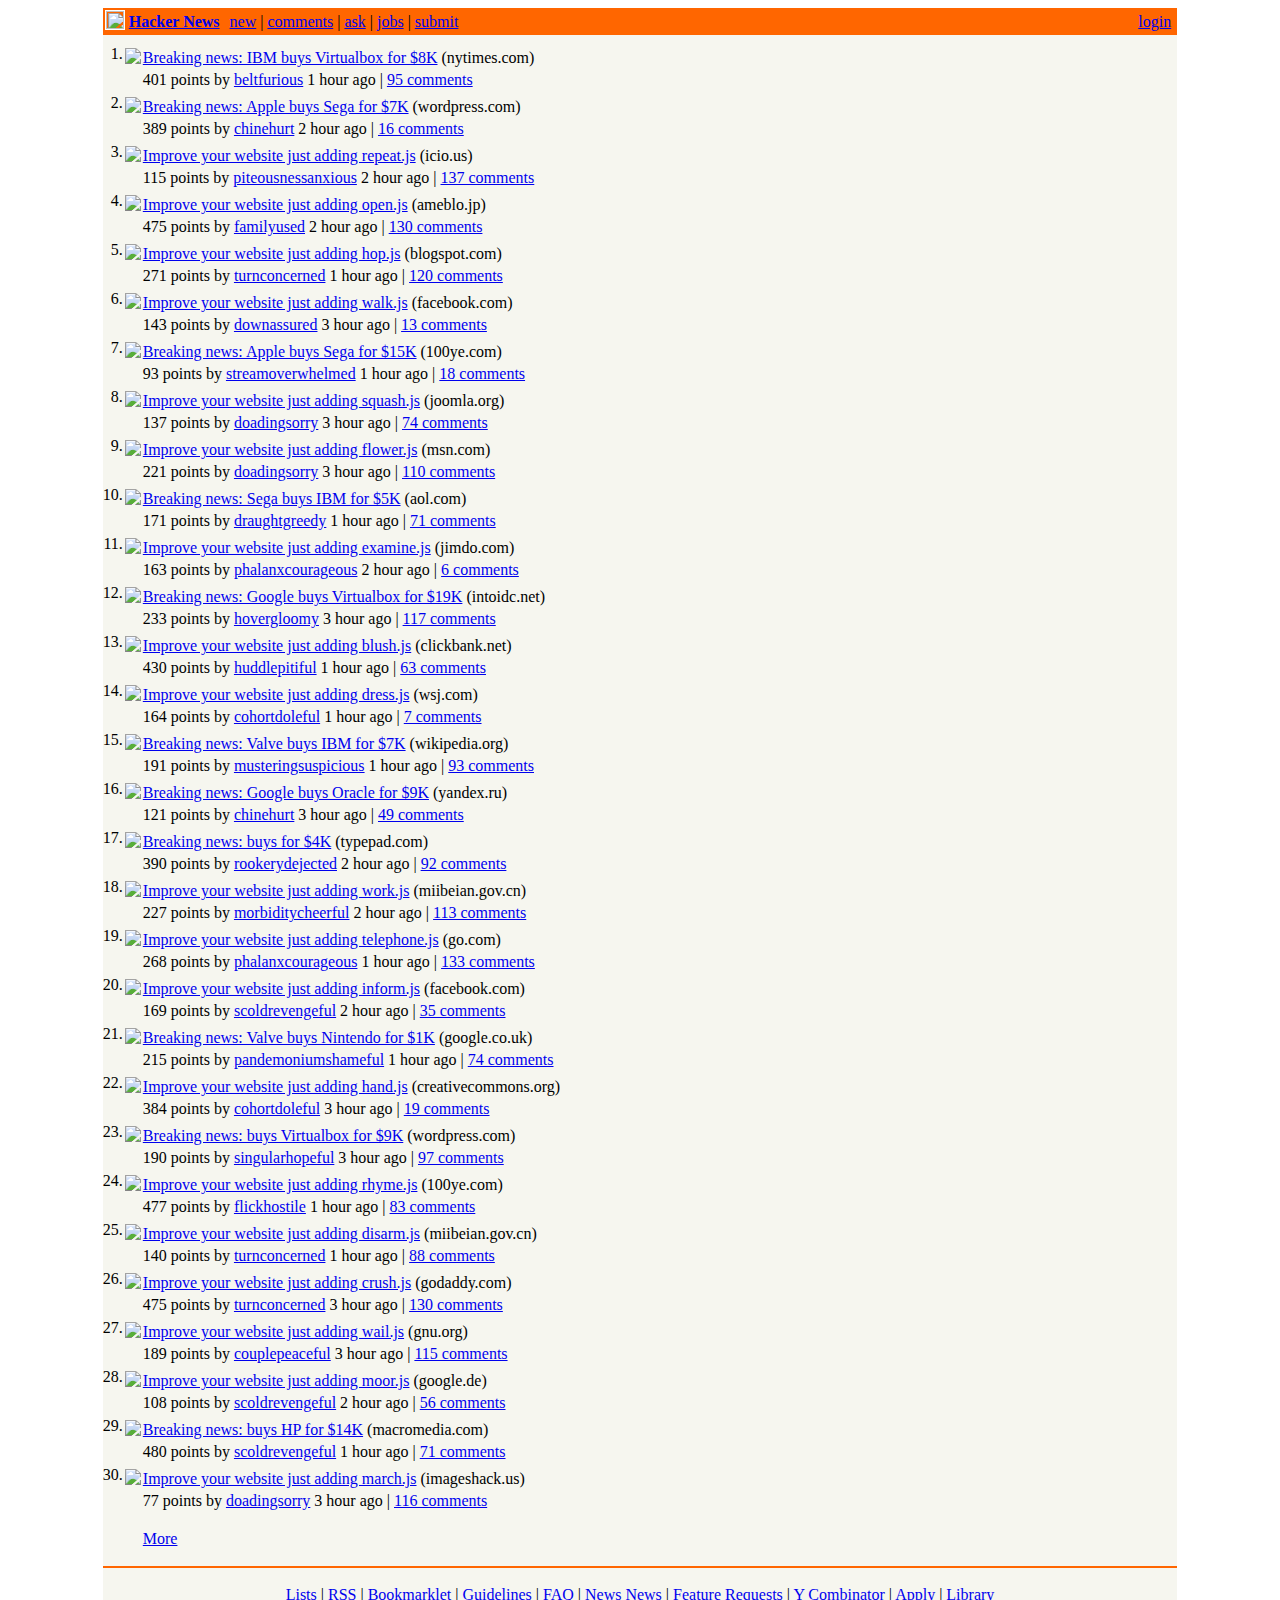
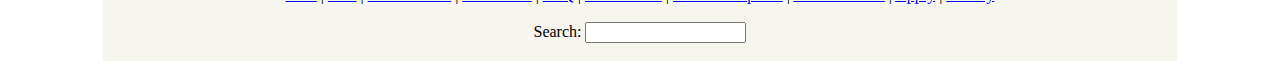
==== turmana.html @ 5f0a7916 "Oh mama do I have to git add every file I modify?" ====
<!-- saved from url=(0028)http://news.ycombinator.com/ -->
<!DOCTYPE html PUBLIC "-//W3C//DTD HTML 4.01//EN">
<html>
	<head>
		<meta http-equiv="Content-Type" content="text/html; charset=utf-8">
		<link rel="stylesheet" type="text/css" href="./Hacker%20News_files/news.css">
		<link rel="shortcut icon" href="http://ycombinator.com/favicon.ico">
		<script type="text/javascript">
function byId(id) {
		return document.getElementById(id);
		}

		function vote(node) {
		var v = node.id.split(/_/);   // {'up', '123'}
		var item = v[1];

		// hide arrows
		byId('up_'   + item).style.visibility = 'hidden';
		byId('down_' + item).style.visibility = 'hidden';

		// ping server
		var ping = new Image();
		ping.src = node.href;

		return false; // cancel browser nav
		} 
		</script>
		<title>
			Hacker News
		</title>
	</head>
	<body>
		<center>
			<table border="0" cellpadding="0" cellspacing="0" width="85%" bgcolor="#F6F6EF">
				<tbody>
					<tr>
						<td bgcolor="#FF6600">
							<table border="0" cellpadding="0" cellspacing="0" width="100%" style="padding:2px">
								<tbody>
									<tr>
										<td style="width:18px;padding-right:4px">
											<a href="http://ycombinator.com/"><img src="./Hacker%20News_files/y18.gif" width="18" height="18" style="border:1px #ffffff solid;"></a>
										</td>
										<td style="line-height:12pt; height:10px;">
											<span class="pagetop"><b><a href="http://news.ycombinator.com/news">Hacker News</a></b><img src="./Hacker%20News_files/s.gif" height="1" width="10"><a href="http://news.ycombinator.com/newest">new</a> | <a href="http://news.ycombinator.com/newcomments">comments</a> | <a href="http://news.ycombinator.com/ask">ask</a> | <a href="http://news.ycombinator.com/jobs">jobs</a> | <a href="http://news.ycombinator.com/submit">submit</a></span>
										</td>
										<td style="text-align:right;padding-right:4px;">
											<span class="pagetop"><a href="http://news.ycombinator.com/newslogin?whence=%6e%65%77%73">login</a></span>
										</td>
									</tr>
								</tbody>
							</table>
						</td>
					</tr>
					<tr style="height:10px">
						<td></td>
					</tr>
					<tr>
						<td>
							<table border="0" cellpadding="0" cellspacing="0">
								<tbody>

                  
	<tr>
    <td align="right" valign="top" class="title">1.</td>
    <td>
      <center>
        <a id="up_4073162" href="http://www.example.com"><img src="./Hacker%20News_files/grayarrow.gif" border="0" vspace="3" hspace="2"></a><span id="down_4073162"></span>
      </center>
    </td>
    <td class="title">
      <a href="http://www.example.com">Breaking news: IBM buys Virtualbox for $8K</a> <span class="comhead">(nytimes.com)</span>
    </td>
  </tr>
  <tr>
    <td colspan="2"></td>
    <td class="subtext buffer-inserted">
      <span id="score_4073162">401 points</span> by <a href="http://www.example.com">beltfurious</a> 1 hour ago | <a href="http://news.ycombinator.com/item?id=4073162">95 comments</a>
    </td>
  </tr>
  <tr style="height:5px">
    <td></td>
  </tr>
	<tr>
    <td align="right" valign="top" class="title">2.</td>
    <td>
      <center>
        <a id="up_4073162" href="http://www.example.com"><img src="./Hacker%20News_files/grayarrow.gif" border="0" vspace="3" hspace="2"></a><span id="down_4073162"></span>
      </center>
    </td>
    <td class="title">
      <a href="http://www.example.com">Breaking news: Apple buys Sega for $7K</a> <span class="comhead">(wordpress.com)</span>
    </td>
  </tr>
  <tr>
    <td colspan="2"></td>
    <td class="subtext buffer-inserted">
      <span id="score_4073162">389 points</span> by <a href="http://www.example.com">chinehurt</a> 2 hour ago | <a href="http://news.ycombinator.com/item?id=4073162">16 comments</a>
    </td>
  </tr>
  <tr style="height:5px">
    <td></td>
  </tr>
	<tr>
    <td align="right" valign="top" class="title">3.</td>
    <td>
      <center>
        <a id="up_4073162" href="http://www.example.com"><img src="./Hacker%20News_files/grayarrow.gif" border="0" vspace="3" hspace="2"></a><span id="down_4073162"></span>
      </center>
    </td>
    <td class="title">
      <a href="http://www.example.com">Improve your website just adding repeat.js</a> <span class="comhead">(icio.us)</span>
    </td>
  </tr>
  <tr>
    <td colspan="2"></td>
    <td class="subtext buffer-inserted">
      <span id="score_4073162">115 points</span> by <a href="http://www.example.com">piteousnessanxious</a> 2 hour ago | <a href="http://news.ycombinator.com/item?id=4073162">137 comments</a>
    </td>
  </tr>
  <tr style="height:5px">
    <td></td>
  </tr>
	<tr>
    <td align="right" valign="top" class="title">4.</td>
    <td>
      <center>
        <a id="up_4073162" href="http://www.example.com"><img src="./Hacker%20News_files/grayarrow.gif" border="0" vspace="3" hspace="2"></a><span id="down_4073162"></span>
      </center>
    </td>
    <td class="title">
      <a href="http://www.example.com">Improve your website just adding open.js</a> <span class="comhead">(ameblo.jp)</span>
    </td>
  </tr>
  <tr>
    <td colspan="2"></td>
    <td class="subtext buffer-inserted">
      <span id="score_4073162">475 points</span> by <a href="http://www.example.com">familyused</a> 2 hour ago | <a href="http://news.ycombinator.com/item?id=4073162">130 comments</a>
    </td>
  </tr>
  <tr style="height:5px">
    <td></td>
  </tr>
	<tr>
    <td align="right" valign="top" class="title">5.</td>
    <td>
      <center>
        <a id="up_4073162" href="http://www.example.com"><img src="./Hacker%20News_files/grayarrow.gif" border="0" vspace="3" hspace="2"></a><span id="down_4073162"></span>
      </center>
    </td>
    <td class="title">
      <a href="http://www.example.com">Improve your website just adding hop.js</a> <span class="comhead">(blogspot.com)</span>
    </td>
  </tr>
  <tr>
    <td colspan="2"></td>
    <td class="subtext buffer-inserted">
      <span id="score_4073162">271 points</span> by <a href="http://www.example.com">turnconcerned</a> 1 hour ago | <a href="http://news.ycombinator.com/item?id=4073162">120 comments</a>
    </td>
  </tr>
  <tr style="height:5px">
    <td></td>
  </tr>
	<tr>
    <td align="right" valign="top" class="title">6.</td>
    <td>
      <center>
        <a id="up_4073162" href="http://www.example.com"><img src="./Hacker%20News_files/grayarrow.gif" border="0" vspace="3" hspace="2"></a><span id="down_4073162"></span>
      </center>
    </td>
    <td class="title">
      <a href="http://www.example.com">Improve your website just adding walk.js</a> <span class="comhead">(facebook.com)</span>
    </td>
  </tr>
  <tr>
    <td colspan="2"></td>
    <td class="subtext buffer-inserted">
      <span id="score_4073162">143 points</span> by <a href="http://www.example.com">downassured</a> 3 hour ago | <a href="http://news.ycombinator.com/item?id=4073162">13 comments</a>
    </td>
  </tr>
  <tr style="height:5px">
    <td></td>
  </tr>
	<tr>
    <td align="right" valign="top" class="title">7.</td>
    <td>
      <center>
        <a id="up_4073162" href="http://www.example.com"><img src="./Hacker%20News_files/grayarrow.gif" border="0" vspace="3" hspace="2"></a><span id="down_4073162"></span>
      </center>
    </td>
    <td class="title">
      <a href="http://www.example.com">Breaking news: Apple buys Sega for $15K</a> <span class="comhead">(100ye.com)</span>
    </td>
  </tr>
  <tr>
    <td colspan="2"></td>
    <td class="subtext buffer-inserted">
      <span id="score_4073162">93 points</span> by <a href="http://www.example.com">streamoverwhelmed</a> 1 hour ago | <a href="http://news.ycombinator.com/item?id=4073162">18 comments</a>
    </td>
  </tr>
  <tr style="height:5px">
    <td></td>
  </tr>
	<tr>
    <td align="right" valign="top" class="title">8.</td>
    <td>
      <center>
        <a id="up_4073162" href="http://www.example.com"><img src="./Hacker%20News_files/grayarrow.gif" border="0" vspace="3" hspace="2"></a><span id="down_4073162"></span>
      </center>
    </td>
    <td class="title">
      <a href="http://www.example.com">Improve your website just adding squash.js</a> <span class="comhead">(joomla.org)</span>
    </td>
  </tr>
  <tr>
    <td colspan="2"></td>
    <td class="subtext buffer-inserted">
      <span id="score_4073162">137 points</span> by <a href="http://www.example.com">doadingsorry</a> 3 hour ago | <a href="http://news.ycombinator.com/item?id=4073162">74 comments</a>
    </td>
  </tr>
  <tr style="height:5px">
    <td></td>
  </tr>
	<tr>
    <td align="right" valign="top" class="title">9.</td>
    <td>
      <center>
        <a id="up_4073162" href="http://www.example.com"><img src="./Hacker%20News_files/grayarrow.gif" border="0" vspace="3" hspace="2"></a><span id="down_4073162"></span>
      </center>
    </td>
    <td class="title">
      <a href="http://www.example.com">Improve your website just adding flower.js</a> <span class="comhead">(msn.com)</span>
    </td>
  </tr>
  <tr>
    <td colspan="2"></td>
    <td class="subtext buffer-inserted">
      <span id="score_4073162">221 points</span> by <a href="http://www.example.com">doadingsorry</a> 3 hour ago | <a href="http://news.ycombinator.com/item?id=4073162">110 comments</a>
    </td>
  </tr>
  <tr style="height:5px">
    <td></td>
  </tr>
	<tr>
    <td align="right" valign="top" class="title">10.</td>
    <td>
      <center>
        <a id="up_4073162" href="http://www.example.com"><img src="./Hacker%20News_files/grayarrow.gif" border="0" vspace="3" hspace="2"></a><span id="down_4073162"></span>
      </center>
    </td>
    <td class="title">
      <a href="http://www.example.com">Breaking news: Sega buys IBM for $5K</a> <span class="comhead">(aol.com)</span>
    </td>
  </tr>
  <tr>
    <td colspan="2"></td>
    <td class="subtext buffer-inserted">
      <span id="score_4073162">171 points</span> by <a href="http://www.example.com">draughtgreedy</a> 1 hour ago | <a href="http://news.ycombinator.com/item?id=4073162">71 comments</a>
    </td>
  </tr>
  <tr style="height:5px">
    <td></td>
  </tr>
	<tr>
    <td align="right" valign="top" class="title">11.</td>
    <td>
      <center>
        <a id="up_4073162" href="http://www.example.com"><img src="./Hacker%20News_files/grayarrow.gif" border="0" vspace="3" hspace="2"></a><span id="down_4073162"></span>
      </center>
    </td>
    <td class="title">
      <a href="http://www.example.com">Improve your website just adding examine.js</a> <span class="comhead">(jimdo.com)</span>
    </td>
  </tr>
  <tr>
    <td colspan="2"></td>
    <td class="subtext buffer-inserted">
      <span id="score_4073162">163 points</span> by <a href="http://www.example.com">phalanxcourageous</a> 2 hour ago | <a href="http://news.ycombinator.com/item?id=4073162">6 comments</a>
    </td>
  </tr>
  <tr style="height:5px">
    <td></td>
  </tr>
	<tr>
    <td align="right" valign="top" class="title">12.</td>
    <td>
      <center>
        <a id="up_4073162" href="http://www.example.com"><img src="./Hacker%20News_files/grayarrow.gif" border="0" vspace="3" hspace="2"></a><span id="down_4073162"></span>
      </center>
    </td>
    <td class="title">
      <a href="http://www.example.com">Breaking news: Google buys Virtualbox for $19K</a> <span class="comhead">(intoidc.net)</span>
    </td>
  </tr>
  <tr>
    <td colspan="2"></td>
    <td class="subtext buffer-inserted">
      <span id="score_4073162">233 points</span> by <a href="http://www.example.com">hovergloomy</a> 3 hour ago | <a href="http://news.ycombinator.com/item?id=4073162">117 comments</a>
    </td>
  </tr>
  <tr style="height:5px">
    <td></td>
  </tr>
	<tr>
    <td align="right" valign="top" class="title">13.</td>
    <td>
      <center>
        <a id="up_4073162" href="http://www.example.com"><img src="./Hacker%20News_files/grayarrow.gif" border="0" vspace="3" hspace="2"></a><span id="down_4073162"></span>
      </center>
    </td>
    <td class="title">
      <a href="http://www.example.com">Improve your website just adding blush.js</a> <span class="comhead">(clickbank.net)</span>
    </td>
  </tr>
  <tr>
    <td colspan="2"></td>
    <td class="subtext buffer-inserted">
      <span id="score_4073162">430 points</span> by <a href="http://www.example.com">huddlepitiful</a> 1 hour ago | <a href="http://news.ycombinator.com/item?id=4073162">63 comments</a>
    </td>
  </tr>
  <tr style="height:5px">
    <td></td>
  </tr>
	<tr>
    <td align="right" valign="top" class="title">14.</td>
    <td>
      <center>
        <a id="up_4073162" href="http://www.example.com"><img src="./Hacker%20News_files/grayarrow.gif" border="0" vspace="3" hspace="2"></a><span id="down_4073162"></span>
      </center>
    </td>
    <td class="title">
      <a href="http://www.example.com">Improve your website just adding dress.js</a> <span class="comhead">(wsj.com)</span>
    </td>
  </tr>
  <tr>
    <td colspan="2"></td>
    <td class="subtext buffer-inserted">
      <span id="score_4073162">164 points</span> by <a href="http://www.example.com">cohortdoleful</a> 1 hour ago | <a href="http://news.ycombinator.com/item?id=4073162">7 comments</a>
    </td>
  </tr>
  <tr style="height:5px">
    <td></td>
  </tr>
	<tr>
    <td align="right" valign="top" class="title">15.</td>
    <td>
      <center>
        <a id="up_4073162" href="http://www.example.com"><img src="./Hacker%20News_files/grayarrow.gif" border="0" vspace="3" hspace="2"></a><span id="down_4073162"></span>
      </center>
    </td>
    <td class="title">
      <a href="http://www.example.com">Breaking news: Valve buys IBM for $7K</a> <span class="comhead">(wikipedia.org)</span>
    </td>
  </tr>
  <tr>
    <td colspan="2"></td>
    <td class="subtext buffer-inserted">
      <span id="score_4073162">191 points</span> by <a href="http://www.example.com">musteringsuspicious</a> 1 hour ago | <a href="http://news.ycombinator.com/item?id=4073162">93 comments</a>
    </td>
  </tr>
  <tr style="height:5px">
    <td></td>
  </tr>
	<tr>
    <td align="right" valign="top" class="title">16.</td>
    <td>
      <center>
        <a id="up_4073162" href="http://www.example.com"><img src="./Hacker%20News_files/grayarrow.gif" border="0" vspace="3" hspace="2"></a><span id="down_4073162"></span>
      </center>
    </td>
    <td class="title">
      <a href="http://www.example.com">Breaking news: Google buys Oracle for $9K</a> <span class="comhead">(yandex.ru)</span>
    </td>
  </tr>
  <tr>
    <td colspan="2"></td>
    <td class="subtext buffer-inserted">
      <span id="score_4073162">121 points</span> by <a href="http://www.example.com">chinehurt</a> 3 hour ago | <a href="http://news.ycombinator.com/item?id=4073162">49 comments</a>
    </td>
  </tr>
  <tr style="height:5px">
    <td></td>
  </tr>
	<tr>
    <td align="right" valign="top" class="title">17.</td>
    <td>
      <center>
        <a id="up_4073162" href="http://www.example.com"><img src="./Hacker%20News_files/grayarrow.gif" border="0" vspace="3" hspace="2"></a><span id="down_4073162"></span>
      </center>
    </td>
    <td class="title">
      <a href="http://www.example.com">Breaking news:  buys  for $4K</a> <span class="comhead">(typepad.com)</span>
    </td>
  </tr>
  <tr>
    <td colspan="2"></td>
    <td class="subtext buffer-inserted">
      <span id="score_4073162">390 points</span> by <a href="http://www.example.com">rookerydejected</a> 2 hour ago | <a href="http://news.ycombinator.com/item?id=4073162">92 comments</a>
    </td>
  </tr>
  <tr style="height:5px">
    <td></td>
  </tr>
	<tr>
    <td align="right" valign="top" class="title">18.</td>
    <td>
      <center>
        <a id="up_4073162" href="http://www.example.com"><img src="./Hacker%20News_files/grayarrow.gif" border="0" vspace="3" hspace="2"></a><span id="down_4073162"></span>
      </center>
    </td>
    <td class="title">
      <a href="http://www.example.com">Improve your website just adding work.js</a> <span class="comhead">(miibeian.gov.cn)</span>
    </td>
  </tr>
  <tr>
    <td colspan="2"></td>
    <td class="subtext buffer-inserted">
      <span id="score_4073162">227 points</span> by <a href="http://www.example.com">morbiditycheerful</a> 2 hour ago | <a href="http://news.ycombinator.com/item?id=4073162">113 comments</a>
    </td>
  </tr>
  <tr style="height:5px">
    <td></td>
  </tr>
	<tr>
    <td align="right" valign="top" class="title">19.</td>
    <td>
      <center>
        <a id="up_4073162" href="http://www.example.com"><img src="./Hacker%20News_files/grayarrow.gif" border="0" vspace="3" hspace="2"></a><span id="down_4073162"></span>
      </center>
    </td>
    <td class="title">
      <a href="http://www.example.com">Improve your website just adding telephone.js</a> <span class="comhead">(go.com)</span>
    </td>
  </tr>
  <tr>
    <td colspan="2"></td>
    <td class="subtext buffer-inserted">
      <span id="score_4073162">268 points</span> by <a href="http://www.example.com">phalanxcourageous</a> 1 hour ago | <a href="http://news.ycombinator.com/item?id=4073162">133 comments</a>
    </td>
  </tr>
  <tr style="height:5px">
    <td></td>
  </tr>
	<tr>
    <td align="right" valign="top" class="title">20.</td>
    <td>
      <center>
        <a id="up_4073162" href="http://www.example.com"><img src="./Hacker%20News_files/grayarrow.gif" border="0" vspace="3" hspace="2"></a><span id="down_4073162"></span>
      </center>
    </td>
    <td class="title">
      <a href="http://www.example.com">Improve your website just adding inform.js</a> <span class="comhead">(facebook.com)</span>
    </td>
  </tr>
  <tr>
    <td colspan="2"></td>
    <td class="subtext buffer-inserted">
      <span id="score_4073162">169 points</span> by <a href="http://www.example.com">scoldrevengeful</a> 2 hour ago | <a href="http://news.ycombinator.com/item?id=4073162">35 comments</a>
    </td>
  </tr>
  <tr style="height:5px">
    <td></td>
  </tr>
	<tr>
    <td align="right" valign="top" class="title">21.</td>
    <td>
      <center>
        <a id="up_4073162" href="http://www.example.com"><img src="./Hacker%20News_files/grayarrow.gif" border="0" vspace="3" hspace="2"></a><span id="down_4073162"></span>
      </center>
    </td>
    <td class="title">
      <a href="http://www.example.com">Breaking news: Valve buys Nintendo for $1K</a> <span class="comhead">(google.co.uk)</span>
    </td>
  </tr>
  <tr>
    <td colspan="2"></td>
    <td class="subtext buffer-inserted">
      <span id="score_4073162">215 points</span> by <a href="http://www.example.com">pandemoniumshameful</a> 1 hour ago | <a href="http://news.ycombinator.com/item?id=4073162">74 comments</a>
    </td>
  </tr>
  <tr style="height:5px">
    <td></td>
  </tr>
	<tr>
    <td align="right" valign="top" class="title">22.</td>
    <td>
      <center>
        <a id="up_4073162" href="http://www.example.com"><img src="./Hacker%20News_files/grayarrow.gif" border="0" vspace="3" hspace="2"></a><span id="down_4073162"></span>
      </center>
    </td>
    <td class="title">
      <a href="http://www.example.com">Improve your website just adding hand.js</a> <span class="comhead">(creativecommons.org)</span>
    </td>
  </tr>
  <tr>
    <td colspan="2"></td>
    <td class="subtext buffer-inserted">
      <span id="score_4073162">384 points</span> by <a href="http://www.example.com">cohortdoleful</a> 3 hour ago | <a href="http://news.ycombinator.com/item?id=4073162">19 comments</a>
    </td>
  </tr>
  <tr style="height:5px">
    <td></td>
  </tr>
	<tr>
    <td align="right" valign="top" class="title">23.</td>
    <td>
      <center>
        <a id="up_4073162" href="http://www.example.com"><img src="./Hacker%20News_files/grayarrow.gif" border="0" vspace="3" hspace="2"></a><span id="down_4073162"></span>
      </center>
    </td>
    <td class="title">
      <a href="http://www.example.com">Breaking news:  buys Virtualbox for $9K</a> <span class="comhead">(wordpress.com)</span>
    </td>
  </tr>
  <tr>
    <td colspan="2"></td>
    <td class="subtext buffer-inserted">
      <span id="score_4073162">190 points</span> by <a href="http://www.example.com">singularhopeful</a> 3 hour ago | <a href="http://news.ycombinator.com/item?id=4073162">97 comments</a>
    </td>
  </tr>
  <tr style="height:5px">
    <td></td>
  </tr>
	<tr>
    <td align="right" valign="top" class="title">24.</td>
    <td>
      <center>
        <a id="up_4073162" href="http://www.example.com"><img src="./Hacker%20News_files/grayarrow.gif" border="0" vspace="3" hspace="2"></a><span id="down_4073162"></span>
      </center>
    </td>
    <td class="title">
      <a href="http://www.example.com">Improve your website just adding rhyme.js</a> <span class="comhead">(100ye.com)</span>
    </td>
  </tr>
  <tr>
    <td colspan="2"></td>
    <td class="subtext buffer-inserted">
      <span id="score_4073162">477 points</span> by <a href="http://www.example.com">flickhostile</a> 1 hour ago | <a href="http://news.ycombinator.com/item?id=4073162">83 comments</a>
    </td>
  </tr>
  <tr style="height:5px">
    <td></td>
  </tr>
	<tr>
    <td align="right" valign="top" class="title">25.</td>
    <td>
      <center>
        <a id="up_4073162" href="http://www.example.com"><img src="./Hacker%20News_files/grayarrow.gif" border="0" vspace="3" hspace="2"></a><span id="down_4073162"></span>
      </center>
    </td>
    <td class="title">
      <a href="http://www.example.com">Improve your website just adding disarm.js</a> <span class="comhead">(miibeian.gov.cn)</span>
    </td>
  </tr>
  <tr>
    <td colspan="2"></td>
    <td class="subtext buffer-inserted">
      <span id="score_4073162">140 points</span> by <a href="http://www.example.com">turnconcerned</a> 1 hour ago | <a href="http://news.ycombinator.com/item?id=4073162">88 comments</a>
    </td>
  </tr>
  <tr style="height:5px">
    <td></td>
  </tr>
	<tr>
    <td align="right" valign="top" class="title">26.</td>
    <td>
      <center>
        <a id="up_4073162" href="http://www.example.com"><img src="./Hacker%20News_files/grayarrow.gif" border="0" vspace="3" hspace="2"></a><span id="down_4073162"></span>
      </center>
    </td>
    <td class="title">
      <a href="http://www.example.com">Improve your website just adding crush.js</a> <span class="comhead">(godaddy.com)</span>
    </td>
  </tr>
  <tr>
    <td colspan="2"></td>
    <td class="subtext buffer-inserted">
      <span id="score_4073162">475 points</span> by <a href="http://www.example.com">turnconcerned</a> 3 hour ago | <a href="http://news.ycombinator.com/item?id=4073162">130 comments</a>
    </td>
  </tr>
  <tr style="height:5px">
    <td></td>
  </tr>
	<tr>
    <td align="right" valign="top" class="title">27.</td>
    <td>
      <center>
        <a id="up_4073162" href="http://www.example.com"><img src="./Hacker%20News_files/grayarrow.gif" border="0" vspace="3" hspace="2"></a><span id="down_4073162"></span>
      </center>
    </td>
    <td class="title">
      <a href="http://www.example.com">Improve your website just adding wail.js</a> <span class="comhead">(gnu.org)</span>
    </td>
  </tr>
  <tr>
    <td colspan="2"></td>
    <td class="subtext buffer-inserted">
      <span id="score_4073162">189 points</span> by <a href="http://www.example.com">couplepeaceful</a> 3 hour ago | <a href="http://news.ycombinator.com/item?id=4073162">115 comments</a>
    </td>
  </tr>
  <tr style="height:5px">
    <td></td>
  </tr>
	<tr>
    <td align="right" valign="top" class="title">28.</td>
    <td>
      <center>
        <a id="up_4073162" href="http://www.example.com"><img src="./Hacker%20News_files/grayarrow.gif" border="0" vspace="3" hspace="2"></a><span id="down_4073162"></span>
      </center>
    </td>
    <td class="title">
      <a href="http://www.example.com">Improve your website just adding moor.js</a> <span class="comhead">(google.de)</span>
    </td>
  </tr>
  <tr>
    <td colspan="2"></td>
    <td class="subtext buffer-inserted">
      <span id="score_4073162">108 points</span> by <a href="http://www.example.com">scoldrevengeful</a> 2 hour ago | <a href="http://news.ycombinator.com/item?id=4073162">56 comments</a>
    </td>
  </tr>
  <tr style="height:5px">
    <td></td>
  </tr>
	<tr>
    <td align="right" valign="top" class="title">29.</td>
    <td>
      <center>
        <a id="up_4073162" href="http://www.example.com"><img src="./Hacker%20News_files/grayarrow.gif" border="0" vspace="3" hspace="2"></a><span id="down_4073162"></span>
      </center>
    </td>
    <td class="title">
      <a href="http://www.example.com">Breaking news:  buys HP for $14K</a> <span class="comhead">(macromedia.com)</span>
    </td>
  </tr>
  <tr>
    <td colspan="2"></td>
    <td class="subtext buffer-inserted">
      <span id="score_4073162">480 points</span> by <a href="http://www.example.com">scoldrevengeful</a> 1 hour ago | <a href="http://news.ycombinator.com/item?id=4073162">71 comments</a>
    </td>
  </tr>
  <tr style="height:5px">
    <td></td>
  </tr>
	<tr>
    <td align="right" valign="top" class="title">30.</td>
    <td>
      <center>
        <a id="up_4073162" href="http://www.example.com"><img src="./Hacker%20News_files/grayarrow.gif" border="0" vspace="3" hspace="2"></a><span id="down_4073162"></span>
      </center>
    </td>
    <td class="title">
      <a href="http://www.example.com">Improve your website just adding march.js</a> <span class="comhead">(imageshack.us)</span>
    </td>
  </tr>
  <tr>
    <td colspan="2"></td>
    <td class="subtext buffer-inserted">
      <span id="score_4073162">77 points</span> by <a href="http://www.example.com">doadingsorry</a> 3 hour ago | <a href="http://news.ycombinator.com/item?id=4073162">116 comments</a>
    </td>
  </tr>
  <tr style="height:5px">
    <td></td>
  </tr>
									
									<tr style="height:5px">
										<td></td>
									</tr>
									<tr style="height:10px">
										<td></td>
									</tr>
									<tr>
										<td colspan="2"></td>
										<td class="title">
											<a href="http://news.ycombinator.com/news2">More</a>
										</td>
									</tr>
								</tbody>
							</table>
						</td>
					</tr>
					<tr>
						<td>
							<img src="./Hacker%20News_files/s.gif" height="10" width="0">
							<table width="100%" cellspacing="0" cellpadding="1">
								<tbody>
									<tr>
										<td bgcolor="#FF6600"></td>
									</tr>
								</tbody>
							</table><br>
							<center>
								<span class="yclinks"><a href="http://news.ycombinator.com/lists">Lists</a> | <a href="http://news.ycombinator.com/rss">RSS</a> | <a href="http://ycombinator.com/bookmarklet.html">Bookmarklet</a> | <a href="http://ycombinator.com/newsguidelines.html">Guidelines</a> | <a href="http://ycombinator.com/newsfaq.html">FAQ</a> | <a href="http://ycombinator.com/newsnews.html">News News</a> | <a href="http://news.ycombinator.com/item?id=363">Feature Requests</a> | <a href="http://ycombinator.com/">Y Combinator</a> | <a href="http://ycombinator.com/apply.html">Apply</a> | <a href="http://ycombinator.com/lib.html">Library</a></span><br>
								<br>
								<form method="get" action="http://www.hnsearch.com/search#request/all">
									Search: <input type="text" name="q" value="" size="17">
								</form><br>
							</center>
						</td>
					</tr>
				</tbody>
			</table>
		</center>
	</body>
</html>
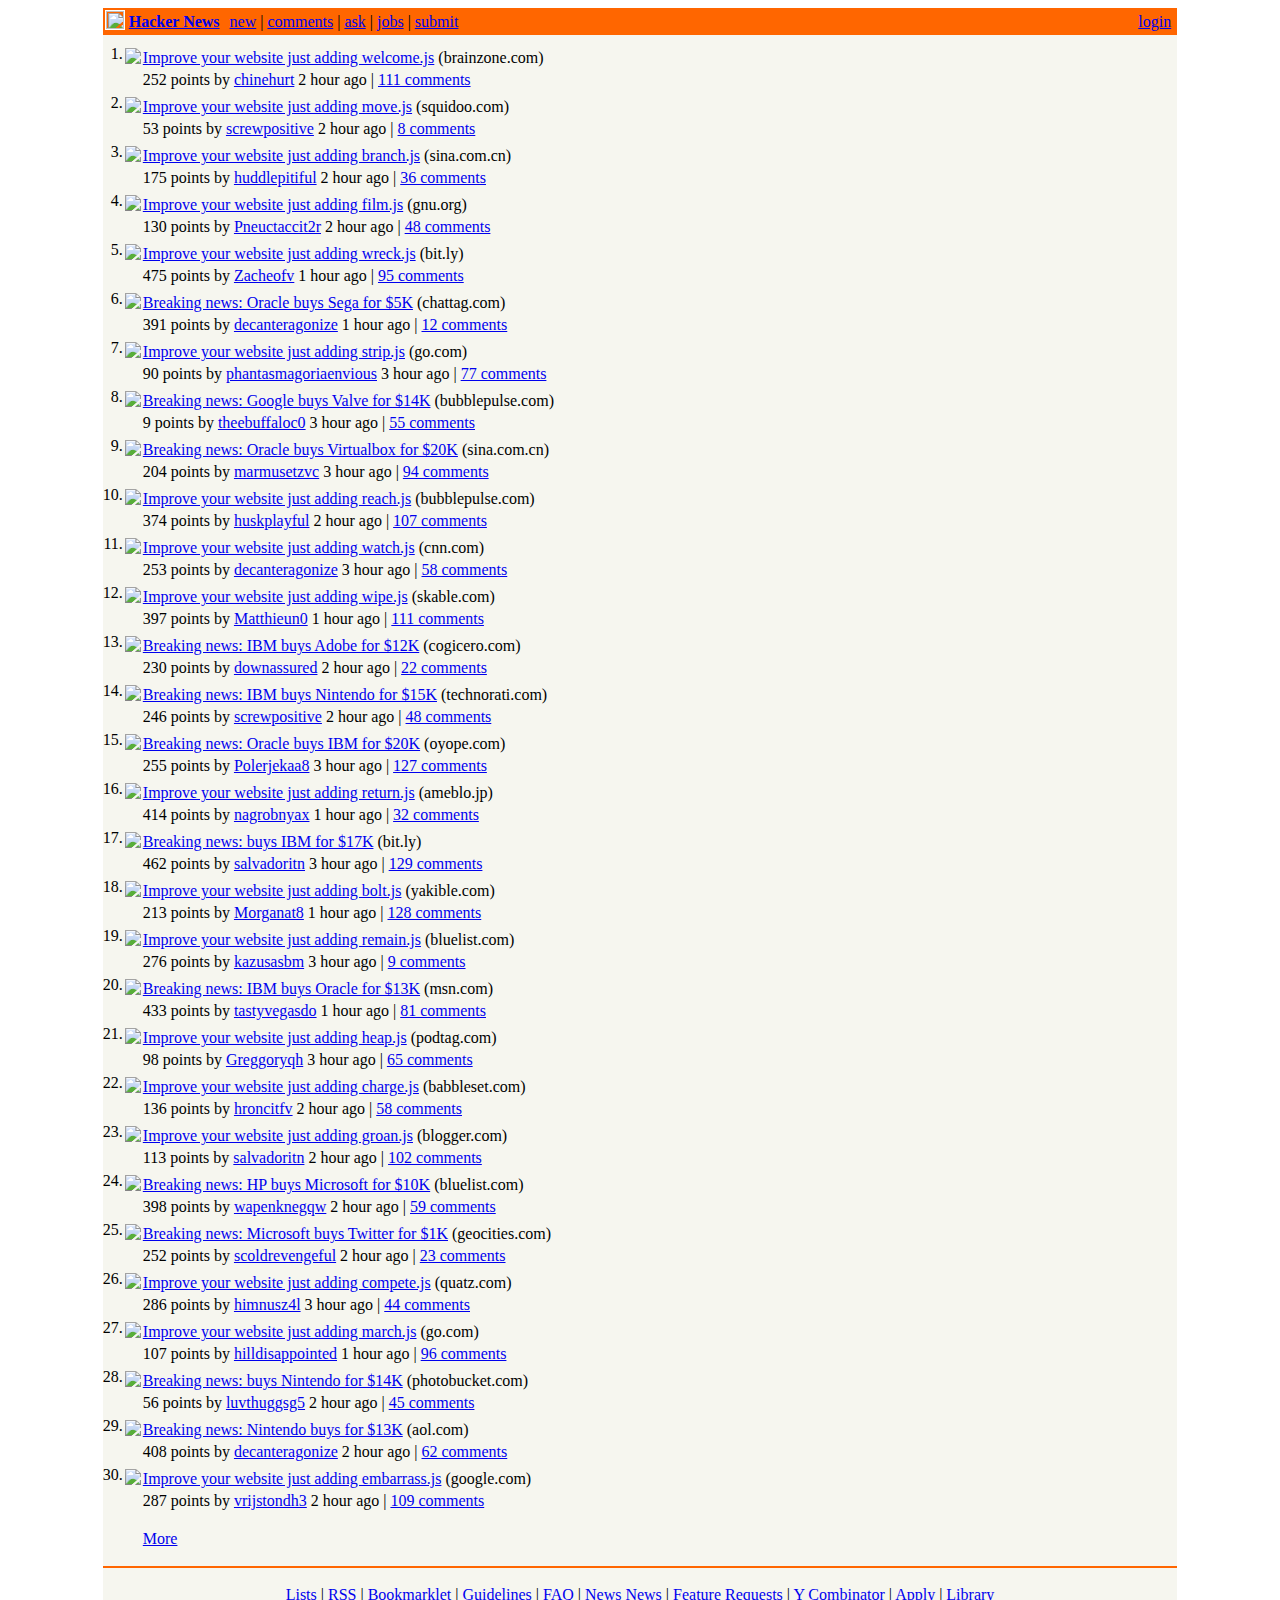
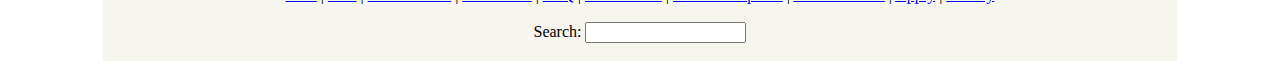
==== commit 9d3e29a0: "oh, come on..." ====
--- a/turmana.html
+++ b/turmana.html
@@ -3,7 +3,7 @@
 <html>
 	<head>
 		<meta http-equiv="Content-Type" content="text/html; charset=utf-8">
-		<link rel="stylesheet" type="text/css" href="./Hacker%20News_files/news.css">
+		<link rel="stylesheet" type="text/css" href="./files/news.css">
 		<link rel="shortcut icon" href="http://ycombinator.com/favicon.ico">
 		<script type="text/javascript">
 function byId(id) {
@@ -39,10 +39,10 @@
 								<tbody>
 									<tr>
 										<td style="width:18px;padding-right:4px">
-											<a href="http://ycombinator.com/"><img src="./Hacker%20News_files/y18.gif" width="18" height="18" style="border:1px #ffffff solid;"></a>
+											<a href="http://ycombinator.com/"><img src="./files/y18.gif" width="18" height="18" style="border:1px #ffffff solid;"></a>
 										</td>
 										<td style="line-height:12pt; height:10px;">
-											<span class="pagetop"><b><a href="http://news.ycombinator.com/news">Hacker News</a></b><img src="./Hacker%20News_files/s.gif" height="1" width="10"><a href="http://news.ycombinator.com/newest">new</a> | <a href="http://news.ycombinator.com/newcomments">comments</a> | <a href="http://news.ycombinator.com/ask">ask</a> | <a href="http://news.ycombinator.com/jobs">jobs</a> | <a href="http://news.ycombinator.com/submit">submit</a></span>
+											<span class="pagetop"><b><a href="http://news.ycombinator.com/news">Hacker News</a></b><img src="./files/s.gif" height="1" width="10"><a href="http://news.ycombinator.com/newest">new</a> | <a href="http://news.ycombinator.com/newcomments">comments</a> | <a href="http://news.ycombinator.com/ask">ask</a> | <a href="http://news.ycombinator.com/jobs">jobs</a> | <a href="http://news.ycombinator.com/submit">submit</a></span>
 										</td>
 										<td style="text-align:right;padding-right:4px;">
 											<span class="pagetop"><a href="http://news.ycombinator.com/newslogin?whence=%6e%65%77%73">login</a></span>
@@ -65,17 +65,17 @@
     <td align="right" valign="top" class="title">1.</td>
     <td>
       <center>
-        <a id="up_4073162" href="http://www.example.com"><img src="./Hacker%20News_files/grayarrow.gif" border="0" vspace="3" hspace="2"></a><span id="down_4073162"></span>
-      </center>
-    </td>
-    <td class="title">
-      <a href="http://www.example.com">Breaking news: IBM buys Virtualbox for $8K</a> <span class="comhead">(nytimes.com)</span>
-    </td>
-  </tr>
-  <tr>
-    <td colspan="2"></td>
-    <td class="subtext buffer-inserted">
-      <span id="score_4073162">401 points</span> by <a href="http://www.example.com">beltfurious</a> 1 hour ago | <a href="http://news.ycombinator.com/item?id=4073162">95 comments</a>
+        <a id="up_4073162" href="http://www.example.com"><img src="./files/grayarrow.gif" border="0" vspace="3" hspace="2"></a><span id="down_4073162"></span>
+      </center>
+    </td>
+    <td class="title">
+      <a href="http://www.example.com">Improve your website just adding welcome.js</a> <span class="comhead">(brainzone.com)</span>
+    </td>
+  </tr>
+  <tr>
+    <td colspan="2"></td>
+    <td class="subtext buffer-inserted">
+      <span id="score_4073162">252 points</span> by <a href="http://www.example.com">chinehurt</a> 2 hour ago | <a href="http://news.ycombinator.com/item?id=4073162">111 comments</a>
     </td>
   </tr>
   <tr style="height:5px">
@@ -85,17 +85,17 @@
     <td align="right" valign="top" class="title">2.</td>
     <td>
       <center>
-        <a id="up_4073162" href="http://www.example.com"><img src="./Hacker%20News_files/grayarrow.gif" border="0" vspace="3" hspace="2"></a><span id="down_4073162"></span>
-      </center>
-    </td>
-    <td class="title">
-      <a href="http://www.example.com">Breaking news: Apple buys Sega for $7K</a> <span class="comhead">(wordpress.com)</span>
-    </td>
-  </tr>
-  <tr>
-    <td colspan="2"></td>
-    <td class="subtext buffer-inserted">
-      <span id="score_4073162">389 points</span> by <a href="http://www.example.com">chinehurt</a> 2 hour ago | <a href="http://news.ycombinator.com/item?id=4073162">16 comments</a>
+        <a id="up_4073162" href="http://www.example.com"><img src="./files/grayarrow.gif" border="0" vspace="3" hspace="2"></a><span id="down_4073162"></span>
+      </center>
+    </td>
+    <td class="title">
+      <a href="http://www.example.com">Improve your website just adding move.js</a> <span class="comhead">(squidoo.com)</span>
+    </td>
+  </tr>
+  <tr>
+    <td colspan="2"></td>
+    <td class="subtext buffer-inserted">
+      <span id="score_4073162">53 points</span> by <a href="http://www.example.com">screwpositive</a> 2 hour ago | <a href="http://news.ycombinator.com/item?id=4073162">8 comments</a>
     </td>
   </tr>
   <tr style="height:5px">
@@ -105,17 +105,17 @@
     <td align="right" valign="top" class="title">3.</td>
     <td>
       <center>
-        <a id="up_4073162" href="http://www.example.com"><img src="./Hacker%20News_files/grayarrow.gif" border="0" vspace="3" hspace="2"></a><span id="down_4073162"></span>
-      </center>
-    </td>
-    <td class="title">
-      <a href="http://www.example.com">Improve your website just adding repeat.js</a> <span class="comhead">(icio.us)</span>
-    </td>
-  </tr>
-  <tr>
-    <td colspan="2"></td>
-    <td class="subtext buffer-inserted">
-      <span id="score_4073162">115 points</span> by <a href="http://www.example.com">piteousnessanxious</a> 2 hour ago | <a href="http://news.ycombinator.com/item?id=4073162">137 comments</a>
+        <a id="up_4073162" href="http://www.example.com"><img src="./files/grayarrow.gif" border="0" vspace="3" hspace="2"></a><span id="down_4073162"></span>
+      </center>
+    </td>
+    <td class="title">
+      <a href="http://www.example.com">Improve your website just adding branch.js</a> <span class="comhead">(sina.com.cn)</span>
+    </td>
+  </tr>
+  <tr>
+    <td colspan="2"></td>
+    <td class="subtext buffer-inserted">
+      <span id="score_4073162">175 points</span> by <a href="http://www.example.com">huddlepitiful</a> 2 hour ago | <a href="http://news.ycombinator.com/item?id=4073162">36 comments</a>
     </td>
   </tr>
   <tr style="height:5px">
@@ -125,17 +125,17 @@
     <td align="right" valign="top" class="title">4.</td>
     <td>
       <center>
-        <a id="up_4073162" href="http://www.example.com"><img src="./Hacker%20News_files/grayarrow.gif" border="0" vspace="3" hspace="2"></a><span id="down_4073162"></span>
-      </center>
-    </td>
-    <td class="title">
-      <a href="http://www.example.com">Improve your website just adding open.js</a> <span class="comhead">(ameblo.jp)</span>
-    </td>
-  </tr>
-  <tr>
-    <td colspan="2"></td>
-    <td class="subtext buffer-inserted">
-      <span id="score_4073162">475 points</span> by <a href="http://www.example.com">familyused</a> 2 hour ago | <a href="http://news.ycombinator.com/item?id=4073162">130 comments</a>
+        <a id="up_4073162" href="http://www.example.com"><img src="./files/grayarrow.gif" border="0" vspace="3" hspace="2"></a><span id="down_4073162"></span>
+      </center>
+    </td>
+    <td class="title">
+      <a href="http://www.example.com">Improve your website just adding film.js</a> <span class="comhead">(gnu.org)</span>
+    </td>
+  </tr>
+  <tr>
+    <td colspan="2"></td>
+    <td class="subtext buffer-inserted">
+      <span id="score_4073162">130 points</span> by <a href="http://www.example.com">Pneuctaccit2r</a> 2 hour ago | <a href="http://news.ycombinator.com/item?id=4073162">48 comments</a>
     </td>
   </tr>
   <tr style="height:5px">
@@ -145,17 +145,17 @@
     <td align="right" valign="top" class="title">5.</td>
     <td>
       <center>
-        <a id="up_4073162" href="http://www.example.com"><img src="./Hacker%20News_files/grayarrow.gif" border="0" vspace="3" hspace="2"></a><span id="down_4073162"></span>
-      </center>
-    </td>
-    <td class="title">
-      <a href="http://www.example.com">Improve your website just adding hop.js</a> <span class="comhead">(blogspot.com)</span>
-    </td>
-  </tr>
-  <tr>
-    <td colspan="2"></td>
-    <td class="subtext buffer-inserted">
-      <span id="score_4073162">271 points</span> by <a href="http://www.example.com">turnconcerned</a> 1 hour ago | <a href="http://news.ycombinator.com/item?id=4073162">120 comments</a>
+        <a id="up_4073162" href="http://www.example.com"><img src="./files/grayarrow.gif" border="0" vspace="3" hspace="2"></a><span id="down_4073162"></span>
+      </center>
+    </td>
+    <td class="title">
+      <a href="http://www.example.com">Improve your website just adding wreck.js</a> <span class="comhead">(bit.ly)</span>
+    </td>
+  </tr>
+  <tr>
+    <td colspan="2"></td>
+    <td class="subtext buffer-inserted">
+      <span id="score_4073162">475 points</span> by <a href="http://www.example.com">Zacheofv</a> 1 hour ago | <a href="http://news.ycombinator.com/item?id=4073162">95 comments</a>
     </td>
   </tr>
   <tr style="height:5px">
@@ -165,17 +165,17 @@
     <td align="right" valign="top" class="title">6.</td>
     <td>
       <center>
-        <a id="up_4073162" href="http://www.example.com"><img src="./Hacker%20News_files/grayarrow.gif" border="0" vspace="3" hspace="2"></a><span id="down_4073162"></span>
-      </center>
-    </td>
-    <td class="title">
-      <a href="http://www.example.com">Improve your website just adding walk.js</a> <span class="comhead">(facebook.com)</span>
-    </td>
-  </tr>
-  <tr>
-    <td colspan="2"></td>
-    <td class="subtext buffer-inserted">
-      <span id="score_4073162">143 points</span> by <a href="http://www.example.com">downassured</a> 3 hour ago | <a href="http://news.ycombinator.com/item?id=4073162">13 comments</a>
+        <a id="up_4073162" href="http://www.example.com"><img src="./files/grayarrow.gif" border="0" vspace="3" hspace="2"></a><span id="down_4073162"></span>
+      </center>
+    </td>
+    <td class="title">
+      <a href="http://www.example.com">Breaking news: Oracle buys Sega for $5K</a> <span class="comhead">(chattag.com)</span>
+    </td>
+  </tr>
+  <tr>
+    <td colspan="2"></td>
+    <td class="subtext buffer-inserted">
+      <span id="score_4073162">391 points</span> by <a href="http://www.example.com">decanteragonize</a> 1 hour ago | <a href="http://news.ycombinator.com/item?id=4073162">12 comments</a>
     </td>
   </tr>
   <tr style="height:5px">
@@ -185,17 +185,17 @@
     <td align="right" valign="top" class="title">7.</td>
     <td>
       <center>
-        <a id="up_4073162" href="http://www.example.com"><img src="./Hacker%20News_files/grayarrow.gif" border="0" vspace="3" hspace="2"></a><span id="down_4073162"></span>
-      </center>
-    </td>
-    <td class="title">
-      <a href="http://www.example.com">Breaking news: Apple buys Sega for $15K</a> <span class="comhead">(100ye.com)</span>
-    </td>
-  </tr>
-  <tr>
-    <td colspan="2"></td>
-    <td class="subtext buffer-inserted">
-      <span id="score_4073162">93 points</span> by <a href="http://www.example.com">streamoverwhelmed</a> 1 hour ago | <a href="http://news.ycombinator.com/item?id=4073162">18 comments</a>
+        <a id="up_4073162" href="http://www.example.com"><img src="./files/grayarrow.gif" border="0" vspace="3" hspace="2"></a><span id="down_4073162"></span>
+      </center>
+    </td>
+    <td class="title">
+      <a href="http://www.example.com">Improve your website just adding strip.js</a> <span class="comhead">(go.com)</span>
+    </td>
+  </tr>
+  <tr>
+    <td colspan="2"></td>
+    <td class="subtext buffer-inserted">
+      <span id="score_4073162">90 points</span> by <a href="http://www.example.com">phantasmagoriaenvious</a> 3 hour ago | <a href="http://news.ycombinator.com/item?id=4073162">77 comments</a>
     </td>
   </tr>
   <tr style="height:5px">
@@ -205,17 +205,17 @@
     <td align="right" valign="top" class="title">8.</td>
     <td>
       <center>
-        <a id="up_4073162" href="http://www.example.com"><img src="./Hacker%20News_files/grayarrow.gif" border="0" vspace="3" hspace="2"></a><span id="down_4073162"></span>
-      </center>
-    </td>
-    <td class="title">
-      <a href="http://www.example.com">Improve your website just adding squash.js</a> <span class="comhead">(joomla.org)</span>
-    </td>
-  </tr>
-  <tr>
-    <td colspan="2"></td>
-    <td class="subtext buffer-inserted">
-      <span id="score_4073162">137 points</span> by <a href="http://www.example.com">doadingsorry</a> 3 hour ago | <a href="http://news.ycombinator.com/item?id=4073162">74 comments</a>
+        <a id="up_4073162" href="http://www.example.com"><img src="./files/grayarrow.gif" border="0" vspace="3" hspace="2"></a><span id="down_4073162"></span>
+      </center>
+    </td>
+    <td class="title">
+      <a href="http://www.example.com">Breaking news: Google buys Valve for $14K</a> <span class="comhead">(bubblepulse.com)</span>
+    </td>
+  </tr>
+  <tr>
+    <td colspan="2"></td>
+    <td class="subtext buffer-inserted">
+      <span id="score_4073162">9 points</span> by <a href="http://www.example.com">theebuffaloc0</a> 3 hour ago | <a href="http://news.ycombinator.com/item?id=4073162">55 comments</a>
     </td>
   </tr>
   <tr style="height:5px">
@@ -225,17 +225,17 @@
     <td align="right" valign="top" class="title">9.</td>
     <td>
       <center>
-        <a id="up_4073162" href="http://www.example.com"><img src="./Hacker%20News_files/grayarrow.gif" border="0" vspace="3" hspace="2"></a><span id="down_4073162"></span>
-      </center>
-    </td>
-    <td class="title">
-      <a href="http://www.example.com">Improve your website just adding flower.js</a> <span class="comhead">(msn.com)</span>
-    </td>
-  </tr>
-  <tr>
-    <td colspan="2"></td>
-    <td class="subtext buffer-inserted">
-      <span id="score_4073162">221 points</span> by <a href="http://www.example.com">doadingsorry</a> 3 hour ago | <a href="http://news.ycombinator.com/item?id=4073162">110 comments</a>
+        <a id="up_4073162" href="http://www.example.com"><img src="./files/grayarrow.gif" border="0" vspace="3" hspace="2"></a><span id="down_4073162"></span>
+      </center>
+    </td>
+    <td class="title">
+      <a href="http://www.example.com">Breaking news: Oracle buys Virtualbox for $20K</a> <span class="comhead">(sina.com.cn)</span>
+    </td>
+  </tr>
+  <tr>
+    <td colspan="2"></td>
+    <td class="subtext buffer-inserted">
+      <span id="score_4073162">204 points</span> by <a href="http://www.example.com">marmusetzvc</a> 3 hour ago | <a href="http://news.ycombinator.com/item?id=4073162">94 comments</a>
     </td>
   </tr>
   <tr style="height:5px">
@@ -245,17 +245,17 @@
     <td align="right" valign="top" class="title">10.</td>
     <td>
       <center>
-        <a id="up_4073162" href="http://www.example.com"><img src="./Hacker%20News_files/grayarrow.gif" border="0" vspace="3" hspace="2"></a><span id="down_4073162"></span>
-      </center>
-    </td>
-    <td class="title">
-      <a href="http://www.example.com">Breaking news: Sega buys IBM for $5K</a> <span class="comhead">(aol.com)</span>
-    </td>
-  </tr>
-  <tr>
-    <td colspan="2"></td>
-    <td class="subtext buffer-inserted">
-      <span id="score_4073162">171 points</span> by <a href="http://www.example.com">draughtgreedy</a> 1 hour ago | <a href="http://news.ycombinator.com/item?id=4073162">71 comments</a>
+        <a id="up_4073162" href="http://www.example.com"><img src="./files/grayarrow.gif" border="0" vspace="3" hspace="2"></a><span id="down_4073162"></span>
+      </center>
+    </td>
+    <td class="title">
+      <a href="http://www.example.com">Improve your website just adding reach.js</a> <span class="comhead">(bubblepulse.com)</span>
+    </td>
+  </tr>
+  <tr>
+    <td colspan="2"></td>
+    <td class="subtext buffer-inserted">
+      <span id="score_4073162">374 points</span> by <a href="http://www.example.com">huskplayful</a> 2 hour ago | <a href="http://news.ycombinator.com/item?id=4073162">107 comments</a>
     </td>
   </tr>
   <tr style="height:5px">
@@ -265,17 +265,17 @@
     <td align="right" valign="top" class="title">11.</td>
     <td>
       <center>
-        <a id="up_4073162" href="http://www.example.com"><img src="./Hacker%20News_files/grayarrow.gif" border="0" vspace="3" hspace="2"></a><span id="down_4073162"></span>
-      </center>
-    </td>
-    <td class="title">
-      <a href="http://www.example.com">Improve your website just adding examine.js</a> <span class="comhead">(jimdo.com)</span>
-    </td>
-  </tr>
-  <tr>
-    <td colspan="2"></td>
-    <td class="subtext buffer-inserted">
-      <span id="score_4073162">163 points</span> by <a href="http://www.example.com">phalanxcourageous</a> 2 hour ago | <a href="http://news.ycombinator.com/item?id=4073162">6 comments</a>
+        <a id="up_4073162" href="http://www.example.com"><img src="./files/grayarrow.gif" border="0" vspace="3" hspace="2"></a><span id="down_4073162"></span>
+      </center>
+    </td>
+    <td class="title">
+      <a href="http://www.example.com">Improve your website just adding watch.js</a> <span class="comhead">(cnn.com)</span>
+    </td>
+  </tr>
+  <tr>
+    <td colspan="2"></td>
+    <td class="subtext buffer-inserted">
+      <span id="score_4073162">253 points</span> by <a href="http://www.example.com">decanteragonize</a> 3 hour ago | <a href="http://news.ycombinator.com/item?id=4073162">58 comments</a>
     </td>
   </tr>
   <tr style="height:5px">
@@ -285,17 +285,17 @@
     <td align="right" valign="top" class="title">12.</td>
     <td>
       <center>
-        <a id="up_4073162" href="http://www.example.com"><img src="./Hacker%20News_files/grayarrow.gif" border="0" vspace="3" hspace="2"></a><span id="down_4073162"></span>
-      </center>
-    </td>
-    <td class="title">
-      <a href="http://www.example.com">Breaking news: Google buys Virtualbox for $19K</a> <span class="comhead">(intoidc.net)</span>
-    </td>
-  </tr>
-  <tr>
-    <td colspan="2"></td>
-    <td class="subtext buffer-inserted">
-      <span id="score_4073162">233 points</span> by <a href="http://www.example.com">hovergloomy</a> 3 hour ago | <a href="http://news.ycombinator.com/item?id=4073162">117 comments</a>
+        <a id="up_4073162" href="http://www.example.com"><img src="./files/grayarrow.gif" border="0" vspace="3" hspace="2"></a><span id="down_4073162"></span>
+      </center>
+    </td>
+    <td class="title">
+      <a href="http://www.example.com">Improve your website just adding wipe.js</a> <span class="comhead">(skable.com)</span>
+    </td>
+  </tr>
+  <tr>
+    <td colspan="2"></td>
+    <td class="subtext buffer-inserted">
+      <span id="score_4073162">397 points</span> by <a href="http://www.example.com">Matthieun0</a> 1 hour ago | <a href="http://news.ycombinator.com/item?id=4073162">111 comments</a>
     </td>
   </tr>
   <tr style="height:5px">
@@ -305,17 +305,17 @@
     <td align="right" valign="top" class="title">13.</td>
     <td>
       <center>
-        <a id="up_4073162" href="http://www.example.com"><img src="./Hacker%20News_files/grayarrow.gif" border="0" vspace="3" hspace="2"></a><span id="down_4073162"></span>
-      </center>
-    </td>
-    <td class="title">
-      <a href="http://www.example.com">Improve your website just adding blush.js</a> <span class="comhead">(clickbank.net)</span>
-    </td>
-  </tr>
-  <tr>
-    <td colspan="2"></td>
-    <td class="subtext buffer-inserted">
-      <span id="score_4073162">430 points</span> by <a href="http://www.example.com">huddlepitiful</a> 1 hour ago | <a href="http://news.ycombinator.com/item?id=4073162">63 comments</a>
+        <a id="up_4073162" href="http://www.example.com"><img src="./files/grayarrow.gif" border="0" vspace="3" hspace="2"></a><span id="down_4073162"></span>
+      </center>
+    </td>
+    <td class="title">
+      <a href="http://www.example.com">Breaking news: IBM buys Adobe for $12K</a> <span class="comhead">(cogicero.com)</span>
+    </td>
+  </tr>
+  <tr>
+    <td colspan="2"></td>
+    <td class="subtext buffer-inserted">
+      <span id="score_4073162">230 points</span> by <a href="http://www.example.com">downassured</a> 2 hour ago | <a href="http://news.ycombinator.com/item?id=4073162">22 comments</a>
     </td>
   </tr>
   <tr style="height:5px">
@@ -325,17 +325,17 @@
     <td align="right" valign="top" class="title">14.</td>
     <td>
       <center>
-        <a id="up_4073162" href="http://www.example.com"><img src="./Hacker%20News_files/grayarrow.gif" border="0" vspace="3" hspace="2"></a><span id="down_4073162"></span>
-      </center>
-    </td>
-    <td class="title">
-      <a href="http://www.example.com">Improve your website just adding dress.js</a> <span class="comhead">(wsj.com)</span>
-    </td>
-  </tr>
-  <tr>
-    <td colspan="2"></td>
-    <td class="subtext buffer-inserted">
-      <span id="score_4073162">164 points</span> by <a href="http://www.example.com">cohortdoleful</a> 1 hour ago | <a href="http://news.ycombinator.com/item?id=4073162">7 comments</a>
+        <a id="up_4073162" href="http://www.example.com"><img src="./files/grayarrow.gif" border="0" vspace="3" hspace="2"></a><span id="down_4073162"></span>
+      </center>
+    </td>
+    <td class="title">
+      <a href="http://www.example.com">Breaking news: IBM buys Nintendo for $15K</a> <span class="comhead">(technorati.com)</span>
+    </td>
+  </tr>
+  <tr>
+    <td colspan="2"></td>
+    <td class="subtext buffer-inserted">
+      <span id="score_4073162">246 points</span> by <a href="http://www.example.com">screwpositive</a> 2 hour ago | <a href="http://news.ycombinator.com/item?id=4073162">48 comments</a>
     </td>
   </tr>
   <tr style="height:5px">
@@ -345,17 +345,17 @@
     <td align="right" valign="top" class="title">15.</td>
     <td>
       <center>
-        <a id="up_4073162" href="http://www.example.com"><img src="./Hacker%20News_files/grayarrow.gif" border="0" vspace="3" hspace="2"></a><span id="down_4073162"></span>
-      </center>
-    </td>
-    <td class="title">
-      <a href="http://www.example.com">Breaking news: Valve buys IBM for $7K</a> <span class="comhead">(wikipedia.org)</span>
-    </td>
-  </tr>
-  <tr>
-    <td colspan="2"></td>
-    <td class="subtext buffer-inserted">
-      <span id="score_4073162">191 points</span> by <a href="http://www.example.com">musteringsuspicious</a> 1 hour ago | <a href="http://news.ycombinator.com/item?id=4073162">93 comments</a>
+        <a id="up_4073162" href="http://www.example.com"><img src="./files/grayarrow.gif" border="0" vspace="3" hspace="2"></a><span id="down_4073162"></span>
+      </center>
+    </td>
+    <td class="title">
+      <a href="http://www.example.com">Breaking news: Oracle buys IBM for $20K</a> <span class="comhead">(oyope.com)</span>
+    </td>
+  </tr>
+  <tr>
+    <td colspan="2"></td>
+    <td class="subtext buffer-inserted">
+      <span id="score_4073162">255 points</span> by <a href="http://www.example.com">Polerjekaa8</a> 3 hour ago | <a href="http://news.ycombinator.com/item?id=4073162">127 comments</a>
     </td>
   </tr>
   <tr style="height:5px">
@@ -365,17 +365,17 @@
     <td align="right" valign="top" class="title">16.</td>
     <td>
       <center>
-        <a id="up_4073162" href="http://www.example.com"><img src="./Hacker%20News_files/grayarrow.gif" border="0" vspace="3" hspace="2"></a><span id="down_4073162"></span>
-      </center>
-    </td>
-    <td class="title">
-      <a href="http://www.example.com">Breaking news: Google buys Oracle for $9K</a> <span class="comhead">(yandex.ru)</span>
-    </td>
-  </tr>
-  <tr>
-    <td colspan="2"></td>
-    <td class="subtext buffer-inserted">
-      <span id="score_4073162">121 points</span> by <a href="http://www.example.com">chinehurt</a> 3 hour ago | <a href="http://news.ycombinator.com/item?id=4073162">49 comments</a>
+        <a id="up_4073162" href="http://www.example.com"><img src="./files/grayarrow.gif" border="0" vspace="3" hspace="2"></a><span id="down_4073162"></span>
+      </center>
+    </td>
+    <td class="title">
+      <a href="http://www.example.com">Improve your website just adding return.js</a> <span class="comhead">(ameblo.jp)</span>
+    </td>
+  </tr>
+  <tr>
+    <td colspan="2"></td>
+    <td class="subtext buffer-inserted">
+      <span id="score_4073162">414 points</span> by <a href="http://www.example.com">nagrobnyax</a> 1 hour ago | <a href="http://news.ycombinator.com/item?id=4073162">32 comments</a>
     </td>
   </tr>
   <tr style="height:5px">
@@ -385,17 +385,17 @@
     <td align="right" valign="top" class="title">17.</td>
     <td>
       <center>
-        <a id="up_4073162" href="http://www.example.com"><img src="./Hacker%20News_files/grayarrow.gif" border="0" vspace="3" hspace="2"></a><span id="down_4073162"></span>
-      </center>
-    </td>
-    <td class="title">
-      <a href="http://www.example.com">Breaking news:  buys  for $4K</a> <span class="comhead">(typepad.com)</span>
-    </td>
-  </tr>
-  <tr>
-    <td colspan="2"></td>
-    <td class="subtext buffer-inserted">
-      <span id="score_4073162">390 points</span> by <a href="http://www.example.com">rookerydejected</a> 2 hour ago | <a href="http://news.ycombinator.com/item?id=4073162">92 comments</a>
+        <a id="up_4073162" href="http://www.example.com"><img src="./files/grayarrow.gif" border="0" vspace="3" hspace="2"></a><span id="down_4073162"></span>
+      </center>
+    </td>
+    <td class="title">
+      <a href="http://www.example.com">Breaking news:  buys IBM for $17K</a> <span class="comhead">(bit.ly)</span>
+    </td>
+  </tr>
+  <tr>
+    <td colspan="2"></td>
+    <td class="subtext buffer-inserted">
+      <span id="score_4073162">462 points</span> by <a href="http://www.example.com">salvadoritn</a> 3 hour ago | <a href="http://news.ycombinator.com/item?id=4073162">129 comments</a>
     </td>
   </tr>
   <tr style="height:5px">
@@ -405,17 +405,17 @@
     <td align="right" valign="top" class="title">18.</td>
     <td>
       <center>
-        <a id="up_4073162" href="http://www.example.com"><img src="./Hacker%20News_files/grayarrow.gif" border="0" vspace="3" hspace="2"></a><span id="down_4073162"></span>
-      </center>
-    </td>
-    <td class="title">
-      <a href="http://www.example.com">Improve your website just adding work.js</a> <span class="comhead">(miibeian.gov.cn)</span>
-    </td>
-  </tr>
-  <tr>
-    <td colspan="2"></td>
-    <td class="subtext buffer-inserted">
-      <span id="score_4073162">227 points</span> by <a href="http://www.example.com">morbiditycheerful</a> 2 hour ago | <a href="http://news.ycombinator.com/item?id=4073162">113 comments</a>
+        <a id="up_4073162" href="http://www.example.com"><img src="./files/grayarrow.gif" border="0" vspace="3" hspace="2"></a><span id="down_4073162"></span>
+      </center>
+    </td>
+    <td class="title">
+      <a href="http://www.example.com">Improve your website just adding bolt.js</a> <span class="comhead">(yakible.com)</span>
+    </td>
+  </tr>
+  <tr>
+    <td colspan="2"></td>
+    <td class="subtext buffer-inserted">
+      <span id="score_4073162">213 points</span> by <a href="http://www.example.com">Morganat8</a> 1 hour ago | <a href="http://news.ycombinator.com/item?id=4073162">128 comments</a>
     </td>
   </tr>
   <tr style="height:5px">
@@ -425,17 +425,17 @@
     <td align="right" valign="top" class="title">19.</td>
     <td>
       <center>
-        <a id="up_4073162" href="http://www.example.com"><img src="./Hacker%20News_files/grayarrow.gif" border="0" vspace="3" hspace="2"></a><span id="down_4073162"></span>
-      </center>
-    </td>
-    <td class="title">
-      <a href="http://www.example.com">Improve your website just adding telephone.js</a> <span class="comhead">(go.com)</span>
-    </td>
-  </tr>
-  <tr>
-    <td colspan="2"></td>
-    <td class="subtext buffer-inserted">
-      <span id="score_4073162">268 points</span> by <a href="http://www.example.com">phalanxcourageous</a> 1 hour ago | <a href="http://news.ycombinator.com/item?id=4073162">133 comments</a>
+        <a id="up_4073162" href="http://www.example.com"><img src="./files/grayarrow.gif" border="0" vspace="3" hspace="2"></a><span id="down_4073162"></span>
+      </center>
+    </td>
+    <td class="title">
+      <a href="http://www.example.com">Improve your website just adding remain.js</a> <span class="comhead">(bluelist.com)</span>
+    </td>
+  </tr>
+  <tr>
+    <td colspan="2"></td>
+    <td class="subtext buffer-inserted">
+      <span id="score_4073162">276 points</span> by <a href="http://www.example.com">kazusasbm</a> 3 hour ago | <a href="http://news.ycombinator.com/item?id=4073162">9 comments</a>
     </td>
   </tr>
   <tr style="height:5px">
@@ -445,17 +445,17 @@
     <td align="right" valign="top" class="title">20.</td>
     <td>
       <center>
-        <a id="up_4073162" href="http://www.example.com"><img src="./Hacker%20News_files/grayarrow.gif" border="0" vspace="3" hspace="2"></a><span id="down_4073162"></span>
-      </center>
-    </td>
-    <td class="title">
-      <a href="http://www.example.com">Improve your website just adding inform.js</a> <span class="comhead">(facebook.com)</span>
-    </td>
-  </tr>
-  <tr>
-    <td colspan="2"></td>
-    <td class="subtext buffer-inserted">
-      <span id="score_4073162">169 points</span> by <a href="http://www.example.com">scoldrevengeful</a> 2 hour ago | <a href="http://news.ycombinator.com/item?id=4073162">35 comments</a>
+        <a id="up_4073162" href="http://www.example.com"><img src="./files/grayarrow.gif" border="0" vspace="3" hspace="2"></a><span id="down_4073162"></span>
+      </center>
+    </td>
+    <td class="title">
+      <a href="http://www.example.com">Breaking news: IBM buys Oracle for $13K</a> <span class="comhead">(msn.com)</span>
+    </td>
+  </tr>
+  <tr>
+    <td colspan="2"></td>
+    <td class="subtext buffer-inserted">
+      <span id="score_4073162">433 points</span> by <a href="http://www.example.com">tastyvegasdo</a> 1 hour ago | <a href="http://news.ycombinator.com/item?id=4073162">81 comments</a>
     </td>
   </tr>
   <tr style="height:5px">
@@ -465,17 +465,17 @@
     <td align="right" valign="top" class="title">21.</td>
     <td>
       <center>
-        <a id="up_4073162" href="http://www.example.com"><img src="./Hacker%20News_files/grayarrow.gif" border="0" vspace="3" hspace="2"></a><span id="down_4073162"></span>
-      </center>
-    </td>
-    <td class="title">
-      <a href="http://www.example.com">Breaking news: Valve buys Nintendo for $1K</a> <span class="comhead">(google.co.uk)</span>
-    </td>
-  </tr>
-  <tr>
-    <td colspan="2"></td>
-    <td class="subtext buffer-inserted">
-      <span id="score_4073162">215 points</span> by <a href="http://www.example.com">pandemoniumshameful</a> 1 hour ago | <a href="http://news.ycombinator.com/item?id=4073162">74 comments</a>
+        <a id="up_4073162" href="http://www.example.com"><img src="./files/grayarrow.gif" border="0" vspace="3" hspace="2"></a><span id="down_4073162"></span>
+      </center>
+    </td>
+    <td class="title">
+      <a href="http://www.example.com">Improve your website just adding heap.js</a> <span class="comhead">(podtag.com)</span>
+    </td>
+  </tr>
+  <tr>
+    <td colspan="2"></td>
+    <td class="subtext buffer-inserted">
+      <span id="score_4073162">98 points</span> by <a href="http://www.example.com">Greggoryqh</a> 3 hour ago | <a href="http://news.ycombinator.com/item?id=4073162">65 comments</a>
     </td>
   </tr>
   <tr style="height:5px">
@@ -485,17 +485,17 @@
     <td align="right" valign="top" class="title">22.</td>
     <td>
       <center>
-        <a id="up_4073162" href="http://www.example.com"><img src="./Hacker%20News_files/grayarrow.gif" border="0" vspace="3" hspace="2"></a><span id="down_4073162"></span>
-      </center>
-    </td>
-    <td class="title">
-      <a href="http://www.example.com">Improve your website just adding hand.js</a> <span class="comhead">(creativecommons.org)</span>
-    </td>
-  </tr>
-  <tr>
-    <td colspan="2"></td>
-    <td class="subtext buffer-inserted">
-      <span id="score_4073162">384 points</span> by <a href="http://www.example.com">cohortdoleful</a> 3 hour ago | <a href="http://news.ycombinator.com/item?id=4073162">19 comments</a>
+        <a id="up_4073162" href="http://www.example.com"><img src="./files/grayarrow.gif" border="0" vspace="3" hspace="2"></a><span id="down_4073162"></span>
+      </center>
+    </td>
+    <td class="title">
+      <a href="http://www.example.com">Improve your website just adding charge.js</a> <span class="comhead">(babbleset.com)</span>
+    </td>
+  </tr>
+  <tr>
+    <td colspan="2"></td>
+    <td class="subtext buffer-inserted">
+      <span id="score_4073162">136 points</span> by <a href="http://www.example.com">hroncitfv</a> 2 hour ago | <a href="http://news.ycombinator.com/item?id=4073162">58 comments</a>
     </td>
   </tr>
   <tr style="height:5px">
@@ -505,17 +505,17 @@
     <td align="right" valign="top" class="title">23.</td>
     <td>
       <center>
-        <a id="up_4073162" href="http://www.example.com"><img src="./Hacker%20News_files/grayarrow.gif" border="0" vspace="3" hspace="2"></a><span id="down_4073162"></span>
-      </center>
-    </td>
-    <td class="title">
-      <a href="http://www.example.com">Breaking news:  buys Virtualbox for $9K</a> <span class="comhead">(wordpress.com)</span>
-    </td>
-  </tr>
-  <tr>
-    <td colspan="2"></td>
-    <td class="subtext buffer-inserted">
-      <span id="score_4073162">190 points</span> by <a href="http://www.example.com">singularhopeful</a> 3 hour ago | <a href="http://news.ycombinator.com/item?id=4073162">97 comments</a>
+        <a id="up_4073162" href="http://www.example.com"><img src="./files/grayarrow.gif" border="0" vspace="3" hspace="2"></a><span id="down_4073162"></span>
+      </center>
+    </td>
+    <td class="title">
+      <a href="http://www.example.com">Improve your website just adding groan.js</a> <span class="comhead">(blogger.com)</span>
+    </td>
+  </tr>
+  <tr>
+    <td colspan="2"></td>
+    <td class="subtext buffer-inserted">
+      <span id="score_4073162">113 points</span> by <a href="http://www.example.com">salvadoritn</a> 2 hour ago | <a href="http://news.ycombinator.com/item?id=4073162">102 comments</a>
     </td>
   </tr>
   <tr style="height:5px">
@@ -525,17 +525,17 @@
     <td align="right" valign="top" class="title">24.</td>
     <td>
       <center>
-        <a id="up_4073162" href="http://www.example.com"><img src="./Hacker%20News_files/grayarrow.gif" border="0" vspace="3" hspace="2"></a><span id="down_4073162"></span>
-      </center>
-    </td>
-    <td class="title">
-      <a href="http://www.example.com">Improve your website just adding rhyme.js</a> <span class="comhead">(100ye.com)</span>
-    </td>
-  </tr>
-  <tr>
-    <td colspan="2"></td>
-    <td class="subtext buffer-inserted">
-      <span id="score_4073162">477 points</span> by <a href="http://www.example.com">flickhostile</a> 1 hour ago | <a href="http://news.ycombinator.com/item?id=4073162">83 comments</a>
+        <a id="up_4073162" href="http://www.example.com"><img src="./files/grayarrow.gif" border="0" vspace="3" hspace="2"></a><span id="down_4073162"></span>
+      </center>
+    </td>
+    <td class="title">
+      <a href="http://www.example.com">Breaking news: HP buys Microsoft for $10K</a> <span class="comhead">(bluelist.com)</span>
+    </td>
+  </tr>
+  <tr>
+    <td colspan="2"></td>
+    <td class="subtext buffer-inserted">
+      <span id="score_4073162">398 points</span> by <a href="http://www.example.com">wapenknegqw</a> 2 hour ago | <a href="http://news.ycombinator.com/item?id=4073162">59 comments</a>
     </td>
   </tr>
   <tr style="height:5px">
@@ -545,17 +545,17 @@
     <td align="right" valign="top" class="title">25.</td>
     <td>
       <center>
-        <a id="up_4073162" href="http://www.example.com"><img src="./Hacker%20News_files/grayarrow.gif" border="0" vspace="3" hspace="2"></a><span id="down_4073162"></span>
-      </center>
-    </td>
-    <td class="title">
-      <a href="http://www.example.com">Improve your website just adding disarm.js</a> <span class="comhead">(miibeian.gov.cn)</span>
-    </td>
-  </tr>
-  <tr>
-    <td colspan="2"></td>
-    <td class="subtext buffer-inserted">
-      <span id="score_4073162">140 points</span> by <a href="http://www.example.com">turnconcerned</a> 1 hour ago | <a href="http://news.ycombinator.com/item?id=4073162">88 comments</a>
+        <a id="up_4073162" href="http://www.example.com"><img src="./files/grayarrow.gif" border="0" vspace="3" hspace="2"></a><span id="down_4073162"></span>
+      </center>
+    </td>
+    <td class="title">
+      <a href="http://www.example.com">Breaking news: Microsoft buys Twitter for $1K</a> <span class="comhead">(geocities.com)</span>
+    </td>
+  </tr>
+  <tr>
+    <td colspan="2"></td>
+    <td class="subtext buffer-inserted">
+      <span id="score_4073162">252 points</span> by <a href="http://www.example.com">scoldrevengeful</a> 2 hour ago | <a href="http://news.ycombinator.com/item?id=4073162">23 comments</a>
     </td>
   </tr>
   <tr style="height:5px">
@@ -565,17 +565,17 @@
     <td align="right" valign="top" class="title">26.</td>
     <td>
       <center>
-        <a id="up_4073162" href="http://www.example.com"><img src="./Hacker%20News_files/grayarrow.gif" border="0" vspace="3" hspace="2"></a><span id="down_4073162"></span>
-      </center>
-    </td>
-    <td class="title">
-      <a href="http://www.example.com">Improve your website just adding crush.js</a> <span class="comhead">(godaddy.com)</span>
-    </td>
-  </tr>
-  <tr>
-    <td colspan="2"></td>
-    <td class="subtext buffer-inserted">
-      <span id="score_4073162">475 points</span> by <a href="http://www.example.com">turnconcerned</a> 3 hour ago | <a href="http://news.ycombinator.com/item?id=4073162">130 comments</a>
+        <a id="up_4073162" href="http://www.example.com"><img src="./files/grayarrow.gif" border="0" vspace="3" hspace="2"></a><span id="down_4073162"></span>
+      </center>
+    </td>
+    <td class="title">
+      <a href="http://www.example.com">Improve your website just adding compete.js</a> <span class="comhead">(quatz.com)</span>
+    </td>
+  </tr>
+  <tr>
+    <td colspan="2"></td>
+    <td class="subtext buffer-inserted">
+      <span id="score_4073162">286 points</span> by <a href="http://www.example.com">himnusz4l</a> 3 hour ago | <a href="http://news.ycombinator.com/item?id=4073162">44 comments</a>
     </td>
   </tr>
   <tr style="height:5px">
@@ -585,17 +585,17 @@
     <td align="right" valign="top" class="title">27.</td>
     <td>
       <center>
-        <a id="up_4073162" href="http://www.example.com"><img src="./Hacker%20News_files/grayarrow.gif" border="0" vspace="3" hspace="2"></a><span id="down_4073162"></span>
-      </center>
-    </td>
-    <td class="title">
-      <a href="http://www.example.com">Improve your website just adding wail.js</a> <span class="comhead">(gnu.org)</span>
-    </td>
-  </tr>
-  <tr>
-    <td colspan="2"></td>
-    <td class="subtext buffer-inserted">
-      <span id="score_4073162">189 points</span> by <a href="http://www.example.com">couplepeaceful</a> 3 hour ago | <a href="http://news.ycombinator.com/item?id=4073162">115 comments</a>
+        <a id="up_4073162" href="http://www.example.com"><img src="./files/grayarrow.gif" border="0" vspace="3" hspace="2"></a><span id="down_4073162"></span>
+      </center>
+    </td>
+    <td class="title">
+      <a href="http://www.example.com">Improve your website just adding march.js</a> <span class="comhead">(go.com)</span>
+    </td>
+  </tr>
+  <tr>
+    <td colspan="2"></td>
+    <td class="subtext buffer-inserted">
+      <span id="score_4073162">107 points</span> by <a href="http://www.example.com">hilldisappointed</a> 1 hour ago | <a href="http://news.ycombinator.com/item?id=4073162">96 comments</a>
     </td>
   </tr>
   <tr style="height:5px">
@@ -605,17 +605,17 @@
     <td align="right" valign="top" class="title">28.</td>
     <td>
       <center>
-        <a id="up_4073162" href="http://www.example.com"><img src="./Hacker%20News_files/grayarrow.gif" border="0" vspace="3" hspace="2"></a><span id="down_4073162"></span>
-      </center>
-    </td>
-    <td class="title">
-      <a href="http://www.example.com">Improve your website just adding moor.js</a> <span class="comhead">(google.de)</span>
-    </td>
-  </tr>
-  <tr>
-    <td colspan="2"></td>
-    <td class="subtext buffer-inserted">
-      <span id="score_4073162">108 points</span> by <a href="http://www.example.com">scoldrevengeful</a> 2 hour ago | <a href="http://news.ycombinator.com/item?id=4073162">56 comments</a>
+        <a id="up_4073162" href="http://www.example.com"><img src="./files/grayarrow.gif" border="0" vspace="3" hspace="2"></a><span id="down_4073162"></span>
+      </center>
+    </td>
+    <td class="title">
+      <a href="http://www.example.com">Breaking news:  buys Nintendo for $14K</a> <span class="comhead">(photobucket.com)</span>
+    </td>
+  </tr>
+  <tr>
+    <td colspan="2"></td>
+    <td class="subtext buffer-inserted">
+      <span id="score_4073162">56 points</span> by <a href="http://www.example.com">luvthuggsg5</a> 2 hour ago | <a href="http://news.ycombinator.com/item?id=4073162">45 comments</a>
     </td>
   </tr>
   <tr style="height:5px">
@@ -625,17 +625,17 @@
     <td align="right" valign="top" class="title">29.</td>
     <td>
       <center>
-        <a id="up_4073162" href="http://www.example.com"><img src="./Hacker%20News_files/grayarrow.gif" border="0" vspace="3" hspace="2"></a><span id="down_4073162"></span>
-      </center>
-    </td>
-    <td class="title">
-      <a href="http://www.example.com">Breaking news:  buys HP for $14K</a> <span class="comhead">(macromedia.com)</span>
-    </td>
-  </tr>
-  <tr>
-    <td colspan="2"></td>
-    <td class="subtext buffer-inserted">
-      <span id="score_4073162">480 points</span> by <a href="http://www.example.com">scoldrevengeful</a> 1 hour ago | <a href="http://news.ycombinator.com/item?id=4073162">71 comments</a>
+        <a id="up_4073162" href="http://www.example.com"><img src="./files/grayarrow.gif" border="0" vspace="3" hspace="2"></a><span id="down_4073162"></span>
+      </center>
+    </td>
+    <td class="title">
+      <a href="http://www.example.com">Breaking news: Nintendo buys  for $13K</a> <span class="comhead">(aol.com)</span>
+    </td>
+  </tr>
+  <tr>
+    <td colspan="2"></td>
+    <td class="subtext buffer-inserted">
+      <span id="score_4073162">408 points</span> by <a href="http://www.example.com">decanteragonize</a> 2 hour ago | <a href="http://news.ycombinator.com/item?id=4073162">62 comments</a>
     </td>
   </tr>
   <tr style="height:5px">
@@ -645,17 +645,17 @@
     <td align="right" valign="top" class="title">30.</td>
     <td>
       <center>
-        <a id="up_4073162" href="http://www.example.com"><img src="./Hacker%20News_files/grayarrow.gif" border="0" vspace="3" hspace="2"></a><span id="down_4073162"></span>
-      </center>
-    </td>
-    <td class="title">
-      <a href="http://www.example.com">Improve your website just adding march.js</a> <span class="comhead">(imageshack.us)</span>
-    </td>
-  </tr>
-  <tr>
-    <td colspan="2"></td>
-    <td class="subtext buffer-inserted">
-      <span id="score_4073162">77 points</span> by <a href="http://www.example.com">doadingsorry</a> 3 hour ago | <a href="http://news.ycombinator.com/item?id=4073162">116 comments</a>
+        <a id="up_4073162" href="http://www.example.com"><img src="./files/grayarrow.gif" border="0" vspace="3" hspace="2"></a><span id="down_4073162"></span>
+      </center>
+    </td>
+    <td class="title">
+      <a href="http://www.example.com">Improve your website just adding embarrass.js</a> <span class="comhead">(google.com)</span>
+    </td>
+  </tr>
+  <tr>
+    <td colspan="2"></td>
+    <td class="subtext buffer-inserted">
+      <span id="score_4073162">287 points</span> by <a href="http://www.example.com">vrijstondh3</a> 2 hour ago | <a href="http://news.ycombinator.com/item?id=4073162">109 comments</a>
     </td>
   </tr>
   <tr style="height:5px">
@@ -680,7 +680,7 @@
 					</tr>
 					<tr>
 						<td>
-							<img src="./Hacker%20News_files/s.gif" height="10" width="0">
+							<img src="./files/s.gif" height="10" width="0">
 							<table width="100%" cellspacing="0" cellpadding="1">
 								<tbody>
 									<tr>
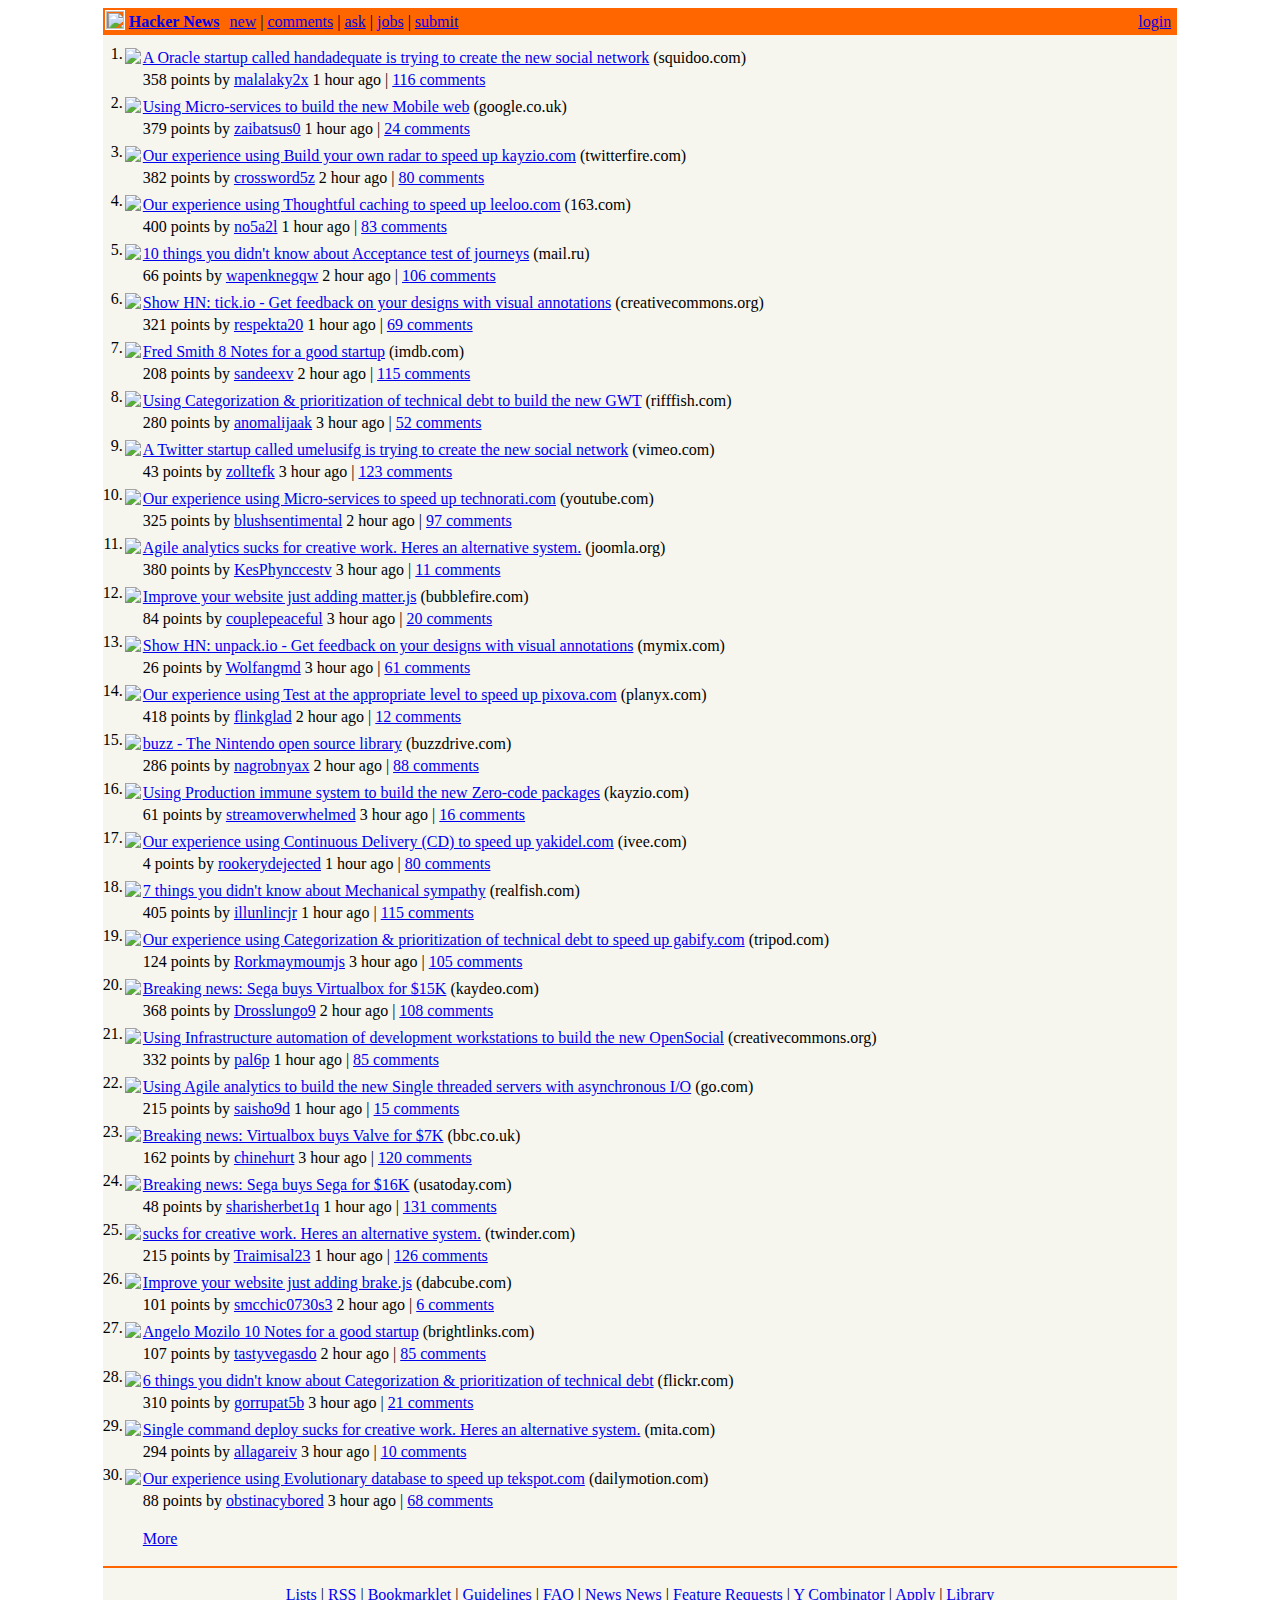
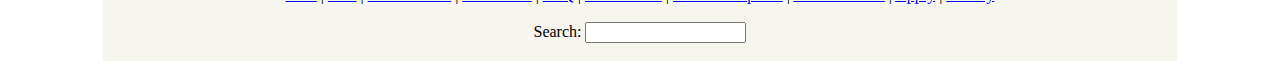
==== commit 196afa53: "enough for today, bro!" ====
--- a/turmana.html
+++ b/turmana.html
@@ -69,13 +69,13 @@
       </center>
     </td>
     <td class="title">
-      <a href="http://www.example.com">Improve your website just adding welcome.js</a> <span class="comhead">(brainzone.com)</span>
-    </td>
-  </tr>
-  <tr>
-    <td colspan="2"></td>
-    <td class="subtext buffer-inserted">
-      <span id="score_4073162">252 points</span> by <a href="http://www.example.com">chinehurt</a> 2 hour ago | <a href="http://news.ycombinator.com/item?id=4073162">111 comments</a>
+      <a href="http://www.example.com">A Oracle startup called handadequate is trying to create the new social network</a> <span class="comhead">(squidoo.com)</span>
+    </td>
+  </tr>
+  <tr>
+    <td colspan="2"></td>
+    <td class="subtext buffer-inserted">
+      <span id="score_4073162">358 points</span> by <a href="http://www.example.com">malalaky2x</a> 1 hour ago | <a href="http://news.ycombinator.com/item?id=4073162">116 comments</a>
     </td>
   </tr>
   <tr style="height:5px">
@@ -89,13 +89,13 @@
       </center>
     </td>
     <td class="title">
-      <a href="http://www.example.com">Improve your website just adding move.js</a> <span class="comhead">(squidoo.com)</span>
-    </td>
-  </tr>
-  <tr>
-    <td colspan="2"></td>
-    <td class="subtext buffer-inserted">
-      <span id="score_4073162">53 points</span> by <a href="http://www.example.com">screwpositive</a> 2 hour ago | <a href="http://news.ycombinator.com/item?id=4073162">8 comments</a>
+      <a href="http://www.example.com">Using Micro-services to build the new Mobile web</a> <span class="comhead">(google.co.uk)</span>
+    </td>
+  </tr>
+  <tr>
+    <td colspan="2"></td>
+    <td class="subtext buffer-inserted">
+      <span id="score_4073162">379 points</span> by <a href="http://www.example.com">zaibatsus0</a> 1 hour ago | <a href="http://news.ycombinator.com/item?id=4073162">24 comments</a>
     </td>
   </tr>
   <tr style="height:5px">
@@ -109,13 +109,13 @@
       </center>
     </td>
     <td class="title">
-      <a href="http://www.example.com">Improve your website just adding branch.js</a> <span class="comhead">(sina.com.cn)</span>
-    </td>
-  </tr>
-  <tr>
-    <td colspan="2"></td>
-    <td class="subtext buffer-inserted">
-      <span id="score_4073162">175 points</span> by <a href="http://www.example.com">huddlepitiful</a> 2 hour ago | <a href="http://news.ycombinator.com/item?id=4073162">36 comments</a>
+      <a href="http://www.example.com">Our experience using Build your own radar to speed up kayzio.com</a> <span class="comhead">(twitterfire.com)</span>
+    </td>
+  </tr>
+  <tr>
+    <td colspan="2"></td>
+    <td class="subtext buffer-inserted">
+      <span id="score_4073162">382 points</span> by <a href="http://www.example.com">crossword5z</a> 2 hour ago | <a href="http://news.ycombinator.com/item?id=4073162">80 comments</a>
     </td>
   </tr>
   <tr style="height:5px">
@@ -129,13 +129,13 @@
       </center>
     </td>
     <td class="title">
-      <a href="http://www.example.com">Improve your website just adding film.js</a> <span class="comhead">(gnu.org)</span>
-    </td>
-  </tr>
-  <tr>
-    <td colspan="2"></td>
-    <td class="subtext buffer-inserted">
-      <span id="score_4073162">130 points</span> by <a href="http://www.example.com">Pneuctaccit2r</a> 2 hour ago | <a href="http://news.ycombinator.com/item?id=4073162">48 comments</a>
+      <a href="http://www.example.com">Our experience using Thoughtful caching to speed up leeloo.com</a> <span class="comhead">(163.com)</span>
+    </td>
+  </tr>
+  <tr>
+    <td colspan="2"></td>
+    <td class="subtext buffer-inserted">
+      <span id="score_4073162">400 points</span> by <a href="http://www.example.com">no5a2l</a> 1 hour ago | <a href="http://news.ycombinator.com/item?id=4073162">83 comments</a>
     </td>
   </tr>
   <tr style="height:5px">
@@ -149,13 +149,13 @@
       </center>
     </td>
     <td class="title">
-      <a href="http://www.example.com">Improve your website just adding wreck.js</a> <span class="comhead">(bit.ly)</span>
-    </td>
-  </tr>
-  <tr>
-    <td colspan="2"></td>
-    <td class="subtext buffer-inserted">
-      <span id="score_4073162">475 points</span> by <a href="http://www.example.com">Zacheofv</a> 1 hour ago | <a href="http://news.ycombinator.com/item?id=4073162">95 comments</a>
+      <a href="http://www.example.com">10 things you didn't know about Acceptance test of journeys</a> <span class="comhead">(mail.ru)</span>
+    </td>
+  </tr>
+  <tr>
+    <td colspan="2"></td>
+    <td class="subtext buffer-inserted">
+      <span id="score_4073162">66 points</span> by <a href="http://www.example.com">wapenknegqw</a> 2 hour ago | <a href="http://news.ycombinator.com/item?id=4073162">106 comments</a>
     </td>
   </tr>
   <tr style="height:5px">
@@ -169,13 +169,13 @@
       </center>
     </td>
     <td class="title">
-      <a href="http://www.example.com">Breaking news: Oracle buys Sega for $5K</a> <span class="comhead">(chattag.com)</span>
-    </td>
-  </tr>
-  <tr>
-    <td colspan="2"></td>
-    <td class="subtext buffer-inserted">
-      <span id="score_4073162">391 points</span> by <a href="http://www.example.com">decanteragonize</a> 1 hour ago | <a href="http://news.ycombinator.com/item?id=4073162">12 comments</a>
+      <a href="http://www.example.com">Show HN: tick.io - Get feedback on your designs with visual annotations</a> <span class="comhead">(creativecommons.org)</span>
+    </td>
+  </tr>
+  <tr>
+    <td colspan="2"></td>
+    <td class="subtext buffer-inserted">
+      <span id="score_4073162">321 points</span> by <a href="http://www.example.com">respekta20</a> 1 hour ago | <a href="http://news.ycombinator.com/item?id=4073162">69 comments</a>
     </td>
   </tr>
   <tr style="height:5px">
@@ -189,13 +189,13 @@
       </center>
     </td>
     <td class="title">
-      <a href="http://www.example.com">Improve your website just adding strip.js</a> <span class="comhead">(go.com)</span>
-    </td>
-  </tr>
-  <tr>
-    <td colspan="2"></td>
-    <td class="subtext buffer-inserted">
-      <span id="score_4073162">90 points</span> by <a href="http://www.example.com">phantasmagoriaenvious</a> 3 hour ago | <a href="http://news.ycombinator.com/item?id=4073162">77 comments</a>
+      <a href="http://www.example.com">Fred Smith 8 Notes for a good startup</a> <span class="comhead">(imdb.com)</span>
+    </td>
+  </tr>
+  <tr>
+    <td colspan="2"></td>
+    <td class="subtext buffer-inserted">
+      <span id="score_4073162">208 points</span> by <a href="http://www.example.com">sandeexv</a> 2 hour ago | <a href="http://news.ycombinator.com/item?id=4073162">115 comments</a>
     </td>
   </tr>
   <tr style="height:5px">
@@ -209,13 +209,13 @@
       </center>
     </td>
     <td class="title">
-      <a href="http://www.example.com">Breaking news: Google buys Valve for $14K</a> <span class="comhead">(bubblepulse.com)</span>
-    </td>
-  </tr>
-  <tr>
-    <td colspan="2"></td>
-    <td class="subtext buffer-inserted">
-      <span id="score_4073162">9 points</span> by <a href="http://www.example.com">theebuffaloc0</a> 3 hour ago | <a href="http://news.ycombinator.com/item?id=4073162">55 comments</a>
+      <a href="http://www.example.com">Using Categorization & prioritization of technical debt to build the new GWT</a> <span class="comhead">(rifffish.com)</span>
+    </td>
+  </tr>
+  <tr>
+    <td colspan="2"></td>
+    <td class="subtext buffer-inserted">
+      <span id="score_4073162">280 points</span> by <a href="http://www.example.com">anomalijaak</a> 3 hour ago | <a href="http://news.ycombinator.com/item?id=4073162">52 comments</a>
     </td>
   </tr>
   <tr style="height:5px">
@@ -229,13 +229,13 @@
       </center>
     </td>
     <td class="title">
-      <a href="http://www.example.com">Breaking news: Oracle buys Virtualbox for $20K</a> <span class="comhead">(sina.com.cn)</span>
-    </td>
-  </tr>
-  <tr>
-    <td colspan="2"></td>
-    <td class="subtext buffer-inserted">
-      <span id="score_4073162">204 points</span> by <a href="http://www.example.com">marmusetzvc</a> 3 hour ago | <a href="http://news.ycombinator.com/item?id=4073162">94 comments</a>
+      <a href="http://www.example.com">A Twitter startup called umelusifg is trying to create the new social network</a> <span class="comhead">(vimeo.com)</span>
+    </td>
+  </tr>
+  <tr>
+    <td colspan="2"></td>
+    <td class="subtext buffer-inserted">
+      <span id="score_4073162">43 points</span> by <a href="http://www.example.com">zolltefk</a> 3 hour ago | <a href="http://news.ycombinator.com/item?id=4073162">123 comments</a>
     </td>
   </tr>
   <tr style="height:5px">
@@ -249,13 +249,13 @@
       </center>
     </td>
     <td class="title">
-      <a href="http://www.example.com">Improve your website just adding reach.js</a> <span class="comhead">(bubblepulse.com)</span>
-    </td>
-  </tr>
-  <tr>
-    <td colspan="2"></td>
-    <td class="subtext buffer-inserted">
-      <span id="score_4073162">374 points</span> by <a href="http://www.example.com">huskplayful</a> 2 hour ago | <a href="http://news.ycombinator.com/item?id=4073162">107 comments</a>
+      <a href="http://www.example.com">Our experience using Micro-services to speed up technorati.com</a> <span class="comhead">(youtube.com)</span>
+    </td>
+  </tr>
+  <tr>
+    <td colspan="2"></td>
+    <td class="subtext buffer-inserted">
+      <span id="score_4073162">325 points</span> by <a href="http://www.example.com">blushsentimental</a> 2 hour ago | <a href="http://news.ycombinator.com/item?id=4073162">97 comments</a>
     </td>
   </tr>
   <tr style="height:5px">
@@ -269,13 +269,13 @@
       </center>
     </td>
     <td class="title">
-      <a href="http://www.example.com">Improve your website just adding watch.js</a> <span class="comhead">(cnn.com)</span>
-    </td>
-  </tr>
-  <tr>
-    <td colspan="2"></td>
-    <td class="subtext buffer-inserted">
-      <span id="score_4073162">253 points</span> by <a href="http://www.example.com">decanteragonize</a> 3 hour ago | <a href="http://news.ycombinator.com/item?id=4073162">58 comments</a>
+      <a href="http://www.example.com">Agile analytics sucks for creative work. Heres an alternative system.</a> <span class="comhead">(joomla.org)</span>
+    </td>
+  </tr>
+  <tr>
+    <td colspan="2"></td>
+    <td class="subtext buffer-inserted">
+      <span id="score_4073162">380 points</span> by <a href="http://www.example.com">KesPhynccestv</a> 3 hour ago | <a href="http://news.ycombinator.com/item?id=4073162">11 comments</a>
     </td>
   </tr>
   <tr style="height:5px">
@@ -289,13 +289,13 @@
       </center>
     </td>
     <td class="title">
-      <a href="http://www.example.com">Improve your website just adding wipe.js</a> <span class="comhead">(skable.com)</span>
-    </td>
-  </tr>
-  <tr>
-    <td colspan="2"></td>
-    <td class="subtext buffer-inserted">
-      <span id="score_4073162">397 points</span> by <a href="http://www.example.com">Matthieun0</a> 1 hour ago | <a href="http://news.ycombinator.com/item?id=4073162">111 comments</a>
+      <a href="http://www.example.com">Improve your website just adding matter.js</a> <span class="comhead">(bubblefire.com)</span>
+    </td>
+  </tr>
+  <tr>
+    <td colspan="2"></td>
+    <td class="subtext buffer-inserted">
+      <span id="score_4073162">84 points</span> by <a href="http://www.example.com">couplepeaceful</a> 3 hour ago | <a href="http://news.ycombinator.com/item?id=4073162">20 comments</a>
     </td>
   </tr>
   <tr style="height:5px">
@@ -309,13 +309,13 @@
       </center>
     </td>
     <td class="title">
-      <a href="http://www.example.com">Breaking news: IBM buys Adobe for $12K</a> <span class="comhead">(cogicero.com)</span>
-    </td>
-  </tr>
-  <tr>
-    <td colspan="2"></td>
-    <td class="subtext buffer-inserted">
-      <span id="score_4073162">230 points</span> by <a href="http://www.example.com">downassured</a> 2 hour ago | <a href="http://news.ycombinator.com/item?id=4073162">22 comments</a>
+      <a href="http://www.example.com">Show HN: unpack.io - Get feedback on your designs with visual annotations</a> <span class="comhead">(mymix.com)</span>
+    </td>
+  </tr>
+  <tr>
+    <td colspan="2"></td>
+    <td class="subtext buffer-inserted">
+      <span id="score_4073162">26 points</span> by <a href="http://www.example.com">Wolfangmd</a> 3 hour ago | <a href="http://news.ycombinator.com/item?id=4073162">61 comments</a>
     </td>
   </tr>
   <tr style="height:5px">
@@ -329,13 +329,13 @@
       </center>
     </td>
     <td class="title">
-      <a href="http://www.example.com">Breaking news: IBM buys Nintendo for $15K</a> <span class="comhead">(technorati.com)</span>
-    </td>
-  </tr>
-  <tr>
-    <td colspan="2"></td>
-    <td class="subtext buffer-inserted">
-      <span id="score_4073162">246 points</span> by <a href="http://www.example.com">screwpositive</a> 2 hour ago | <a href="http://news.ycombinator.com/item?id=4073162">48 comments</a>
+      <a href="http://www.example.com">Our experience using Test at the appropriate level to speed up pixova.com</a> <span class="comhead">(planyx.com)</span>
+    </td>
+  </tr>
+  <tr>
+    <td colspan="2"></td>
+    <td class="subtext buffer-inserted">
+      <span id="score_4073162">418 points</span> by <a href="http://www.example.com">flinkglad</a> 2 hour ago | <a href="http://news.ycombinator.com/item?id=4073162">12 comments</a>
     </td>
   </tr>
   <tr style="height:5px">
@@ -349,13 +349,13 @@
       </center>
     </td>
     <td class="title">
-      <a href="http://www.example.com">Breaking news: Oracle buys IBM for $20K</a> <span class="comhead">(oyope.com)</span>
-    </td>
-  </tr>
-  <tr>
-    <td colspan="2"></td>
-    <td class="subtext buffer-inserted">
-      <span id="score_4073162">255 points</span> by <a href="http://www.example.com">Polerjekaa8</a> 3 hour ago | <a href="http://news.ycombinator.com/item?id=4073162">127 comments</a>
+      <a href="http://www.example.com">buzz - The Nintendo open source library</a> <span class="comhead">(buzzdrive.com)</span>
+    </td>
+  </tr>
+  <tr>
+    <td colspan="2"></td>
+    <td class="subtext buffer-inserted">
+      <span id="score_4073162">286 points</span> by <a href="http://www.example.com">nagrobnyax</a> 2 hour ago | <a href="http://news.ycombinator.com/item?id=4073162">88 comments</a>
     </td>
   </tr>
   <tr style="height:5px">
@@ -369,13 +369,13 @@
       </center>
     </td>
     <td class="title">
-      <a href="http://www.example.com">Improve your website just adding return.js</a> <span class="comhead">(ameblo.jp)</span>
-    </td>
-  </tr>
-  <tr>
-    <td colspan="2"></td>
-    <td class="subtext buffer-inserted">
-      <span id="score_4073162">414 points</span> by <a href="http://www.example.com">nagrobnyax</a> 1 hour ago | <a href="http://news.ycombinator.com/item?id=4073162">32 comments</a>
+      <a href="http://www.example.com">Using Production immune system to build the new Zero-code packages</a> <span class="comhead">(kayzio.com)</span>
+    </td>
+  </tr>
+  <tr>
+    <td colspan="2"></td>
+    <td class="subtext buffer-inserted">
+      <span id="score_4073162">61 points</span> by <a href="http://www.example.com">streamoverwhelmed</a> 3 hour ago | <a href="http://news.ycombinator.com/item?id=4073162">16 comments</a>
     </td>
   </tr>
   <tr style="height:5px">
@@ -389,13 +389,13 @@
       </center>
     </td>
     <td class="title">
-      <a href="http://www.example.com">Breaking news:  buys IBM for $17K</a> <span class="comhead">(bit.ly)</span>
-    </td>
-  </tr>
-  <tr>
-    <td colspan="2"></td>
-    <td class="subtext buffer-inserted">
-      <span id="score_4073162">462 points</span> by <a href="http://www.example.com">salvadoritn</a> 3 hour ago | <a href="http://news.ycombinator.com/item?id=4073162">129 comments</a>
+      <a href="http://www.example.com">Our experience using Continuous Delivery (CD) to speed up yakidel.com</a> <span class="comhead">(ivee.com)</span>
+    </td>
+  </tr>
+  <tr>
+    <td colspan="2"></td>
+    <td class="subtext buffer-inserted">
+      <span id="score_4073162">4 points</span> by <a href="http://www.example.com">rookerydejected</a> 1 hour ago | <a href="http://news.ycombinator.com/item?id=4073162">80 comments</a>
     </td>
   </tr>
   <tr style="height:5px">
@@ -409,13 +409,13 @@
       </center>
     </td>
     <td class="title">
-      <a href="http://www.example.com">Improve your website just adding bolt.js</a> <span class="comhead">(yakible.com)</span>
-    </td>
-  </tr>
-  <tr>
-    <td colspan="2"></td>
-    <td class="subtext buffer-inserted">
-      <span id="score_4073162">213 points</span> by <a href="http://www.example.com">Morganat8</a> 1 hour ago | <a href="http://news.ycombinator.com/item?id=4073162">128 comments</a>
+      <a href="http://www.example.com">7 things you didn't know about Mechanical sympathy</a> <span class="comhead">(realfish.com)</span>
+    </td>
+  </tr>
+  <tr>
+    <td colspan="2"></td>
+    <td class="subtext buffer-inserted">
+      <span id="score_4073162">405 points</span> by <a href="http://www.example.com">illunlincjr</a> 1 hour ago | <a href="http://news.ycombinator.com/item?id=4073162">115 comments</a>
     </td>
   </tr>
   <tr style="height:5px">
@@ -429,13 +429,13 @@
       </center>
     </td>
     <td class="title">
-      <a href="http://www.example.com">Improve your website just adding remain.js</a> <span class="comhead">(bluelist.com)</span>
-    </td>
-  </tr>
-  <tr>
-    <td colspan="2"></td>
-    <td class="subtext buffer-inserted">
-      <span id="score_4073162">276 points</span> by <a href="http://www.example.com">kazusasbm</a> 3 hour ago | <a href="http://news.ycombinator.com/item?id=4073162">9 comments</a>
+      <a href="http://www.example.com">Our experience using Categorization & prioritization of technical debt to speed up gabify.com</a> <span class="comhead">(tripod.com)</span>
+    </td>
+  </tr>
+  <tr>
+    <td colspan="2"></td>
+    <td class="subtext buffer-inserted">
+      <span id="score_4073162">124 points</span> by <a href="http://www.example.com">Rorkmaymoumjs</a> 3 hour ago | <a href="http://news.ycombinator.com/item?id=4073162">105 comments</a>
     </td>
   </tr>
   <tr style="height:5px">
@@ -449,13 +449,13 @@
       </center>
     </td>
     <td class="title">
-      <a href="http://www.example.com">Breaking news: IBM buys Oracle for $13K</a> <span class="comhead">(msn.com)</span>
-    </td>
-  </tr>
-  <tr>
-    <td colspan="2"></td>
-    <td class="subtext buffer-inserted">
-      <span id="score_4073162">433 points</span> by <a href="http://www.example.com">tastyvegasdo</a> 1 hour ago | <a href="http://news.ycombinator.com/item?id=4073162">81 comments</a>
+      <a href="http://www.example.com">Breaking news: Sega buys Virtualbox for $15K</a> <span class="comhead">(kaydeo.com)</span>
+    </td>
+  </tr>
+  <tr>
+    <td colspan="2"></td>
+    <td class="subtext buffer-inserted">
+      <span id="score_4073162">368 points</span> by <a href="http://www.example.com">Drosslungo9</a> 2 hour ago | <a href="http://news.ycombinator.com/item?id=4073162">108 comments</a>
     </td>
   </tr>
   <tr style="height:5px">
@@ -469,13 +469,13 @@
       </center>
     </td>
     <td class="title">
-      <a href="http://www.example.com">Improve your website just adding heap.js</a> <span class="comhead">(podtag.com)</span>
-    </td>
-  </tr>
-  <tr>
-    <td colspan="2"></td>
-    <td class="subtext buffer-inserted">
-      <span id="score_4073162">98 points</span> by <a href="http://www.example.com">Greggoryqh</a> 3 hour ago | <a href="http://news.ycombinator.com/item?id=4073162">65 comments</a>
+      <a href="http://www.example.com">Using Infrastructure automation of development workstations to build the new OpenSocial</a> <span class="comhead">(creativecommons.org)</span>
+    </td>
+  </tr>
+  <tr>
+    <td colspan="2"></td>
+    <td class="subtext buffer-inserted">
+      <span id="score_4073162">332 points</span> by <a href="http://www.example.com">pal6p</a> 1 hour ago | <a href="http://news.ycombinator.com/item?id=4073162">85 comments</a>
     </td>
   </tr>
   <tr style="height:5px">
@@ -489,13 +489,13 @@
       </center>
     </td>
     <td class="title">
-      <a href="http://www.example.com">Improve your website just adding charge.js</a> <span class="comhead">(babbleset.com)</span>
-    </td>
-  </tr>
-  <tr>
-    <td colspan="2"></td>
-    <td class="subtext buffer-inserted">
-      <span id="score_4073162">136 points</span> by <a href="http://www.example.com">hroncitfv</a> 2 hour ago | <a href="http://news.ycombinator.com/item?id=4073162">58 comments</a>
+      <a href="http://www.example.com">Using Agile analytics to build the new Single threaded servers with asynchronous I/O</a> <span class="comhead">(go.com)</span>
+    </td>
+  </tr>
+  <tr>
+    <td colspan="2"></td>
+    <td class="subtext buffer-inserted">
+      <span id="score_4073162">215 points</span> by <a href="http://www.example.com">saisho9d</a> 1 hour ago | <a href="http://news.ycombinator.com/item?id=4073162">15 comments</a>
     </td>
   </tr>
   <tr style="height:5px">
@@ -509,13 +509,13 @@
       </center>
     </td>
     <td class="title">
-      <a href="http://www.example.com">Improve your website just adding groan.js</a> <span class="comhead">(blogger.com)</span>
-    </td>
-  </tr>
-  <tr>
-    <td colspan="2"></td>
-    <td class="subtext buffer-inserted">
-      <span id="score_4073162">113 points</span> by <a href="http://www.example.com">salvadoritn</a> 2 hour ago | <a href="http://news.ycombinator.com/item?id=4073162">102 comments</a>
+      <a href="http://www.example.com">Breaking news: Virtualbox buys Valve for $7K</a> <span class="comhead">(bbc.co.uk)</span>
+    </td>
+  </tr>
+  <tr>
+    <td colspan="2"></td>
+    <td class="subtext buffer-inserted">
+      <span id="score_4073162">162 points</span> by <a href="http://www.example.com">chinehurt</a> 3 hour ago | <a href="http://news.ycombinator.com/item?id=4073162">120 comments</a>
     </td>
   </tr>
   <tr style="height:5px">
@@ -529,13 +529,13 @@
       </center>
     </td>
     <td class="title">
-      <a href="http://www.example.com">Breaking news: HP buys Microsoft for $10K</a> <span class="comhead">(bluelist.com)</span>
-    </td>
-  </tr>
-  <tr>
-    <td colspan="2"></td>
-    <td class="subtext buffer-inserted">
-      <span id="score_4073162">398 points</span> by <a href="http://www.example.com">wapenknegqw</a> 2 hour ago | <a href="http://news.ycombinator.com/item?id=4073162">59 comments</a>
+      <a href="http://www.example.com">Breaking news: Sega buys Sega for $16K</a> <span class="comhead">(usatoday.com)</span>
+    </td>
+  </tr>
+  <tr>
+    <td colspan="2"></td>
+    <td class="subtext buffer-inserted">
+      <span id="score_4073162">48 points</span> by <a href="http://www.example.com">sharisherbet1q</a> 1 hour ago | <a href="http://news.ycombinator.com/item?id=4073162">131 comments</a>
     </td>
   </tr>
   <tr style="height:5px">
@@ -549,13 +549,13 @@
       </center>
     </td>
     <td class="title">
-      <a href="http://www.example.com">Breaking news: Microsoft buys Twitter for $1K</a> <span class="comhead">(geocities.com)</span>
-    </td>
-  </tr>
-  <tr>
-    <td colspan="2"></td>
-    <td class="subtext buffer-inserted">
-      <span id="score_4073162">252 points</span> by <a href="http://www.example.com">scoldrevengeful</a> 2 hour ago | <a href="http://news.ycombinator.com/item?id=4073162">23 comments</a>
+      <a href="http://www.example.com"> sucks for creative work. Heres an alternative system.</a> <span class="comhead">(twinder.com)</span>
+    </td>
+  </tr>
+  <tr>
+    <td colspan="2"></td>
+    <td class="subtext buffer-inserted">
+      <span id="score_4073162">215 points</span> by <a href="http://www.example.com">Traimisal23</a> 1 hour ago | <a href="http://news.ycombinator.com/item?id=4073162">126 comments</a>
     </td>
   </tr>
   <tr style="height:5px">
@@ -569,13 +569,13 @@
       </center>
     </td>
     <td class="title">
-      <a href="http://www.example.com">Improve your website just adding compete.js</a> <span class="comhead">(quatz.com)</span>
-    </td>
-  </tr>
-  <tr>
-    <td colspan="2"></td>
-    <td class="subtext buffer-inserted">
-      <span id="score_4073162">286 points</span> by <a href="http://www.example.com">himnusz4l</a> 3 hour ago | <a href="http://news.ycombinator.com/item?id=4073162">44 comments</a>
+      <a href="http://www.example.com">Improve your website just adding brake.js</a> <span class="comhead">(dabcube.com)</span>
+    </td>
+  </tr>
+  <tr>
+    <td colspan="2"></td>
+    <td class="subtext buffer-inserted">
+      <span id="score_4073162">101 points</span> by <a href="http://www.example.com">smcchic0730s3</a> 2 hour ago | <a href="http://news.ycombinator.com/item?id=4073162">6 comments</a>
     </td>
   </tr>
   <tr style="height:5px">
@@ -589,13 +589,13 @@
       </center>
     </td>
     <td class="title">
-      <a href="http://www.example.com">Improve your website just adding march.js</a> <span class="comhead">(go.com)</span>
-    </td>
-  </tr>
-  <tr>
-    <td colspan="2"></td>
-    <td class="subtext buffer-inserted">
-      <span id="score_4073162">107 points</span> by <a href="http://www.example.com">hilldisappointed</a> 1 hour ago | <a href="http://news.ycombinator.com/item?id=4073162">96 comments</a>
+      <a href="http://www.example.com">Angelo Mozilo 10 Notes for a good startup</a> <span class="comhead">(brightlinks.com)</span>
+    </td>
+  </tr>
+  <tr>
+    <td colspan="2"></td>
+    <td class="subtext buffer-inserted">
+      <span id="score_4073162">107 points</span> by <a href="http://www.example.com">tastyvegasdo</a> 2 hour ago | <a href="http://news.ycombinator.com/item?id=4073162">85 comments</a>
     </td>
   </tr>
   <tr style="height:5px">
@@ -609,13 +609,13 @@
       </center>
     </td>
     <td class="title">
-      <a href="http://www.example.com">Breaking news:  buys Nintendo for $14K</a> <span class="comhead">(photobucket.com)</span>
-    </td>
-  </tr>
-  <tr>
-    <td colspan="2"></td>
-    <td class="subtext buffer-inserted">
-      <span id="score_4073162">56 points</span> by <a href="http://www.example.com">luvthuggsg5</a> 2 hour ago | <a href="http://news.ycombinator.com/item?id=4073162">45 comments</a>
+      <a href="http://www.example.com">6 things you didn't know about Categorization & prioritization of technical debt</a> <span class="comhead">(flickr.com)</span>
+    </td>
+  </tr>
+  <tr>
+    <td colspan="2"></td>
+    <td class="subtext buffer-inserted">
+      <span id="score_4073162">310 points</span> by <a href="http://www.example.com">gorrupat5b</a> 3 hour ago | <a href="http://news.ycombinator.com/item?id=4073162">21 comments</a>
     </td>
   </tr>
   <tr style="height:5px">
@@ -629,13 +629,13 @@
       </center>
     </td>
     <td class="title">
-      <a href="http://www.example.com">Breaking news: Nintendo buys  for $13K</a> <span class="comhead">(aol.com)</span>
-    </td>
-  </tr>
-  <tr>
-    <td colspan="2"></td>
-    <td class="subtext buffer-inserted">
-      <span id="score_4073162">408 points</span> by <a href="http://www.example.com">decanteragonize</a> 2 hour ago | <a href="http://news.ycombinator.com/item?id=4073162">62 comments</a>
+      <a href="http://www.example.com">Single command deploy sucks for creative work. Heres an alternative system.</a> <span class="comhead">(mita.com)</span>
+    </td>
+  </tr>
+  <tr>
+    <td colspan="2"></td>
+    <td class="subtext buffer-inserted">
+      <span id="score_4073162">294 points</span> by <a href="http://www.example.com">allagareiv</a> 3 hour ago | <a href="http://news.ycombinator.com/item?id=4073162">10 comments</a>
     </td>
   </tr>
   <tr style="height:5px">
@@ -649,13 +649,13 @@
       </center>
     </td>
     <td class="title">
-      <a href="http://www.example.com">Improve your website just adding embarrass.js</a> <span class="comhead">(google.com)</span>
-    </td>
-  </tr>
-  <tr>
-    <td colspan="2"></td>
-    <td class="subtext buffer-inserted">
-      <span id="score_4073162">287 points</span> by <a href="http://www.example.com">vrijstondh3</a> 2 hour ago | <a href="http://news.ycombinator.com/item?id=4073162">109 comments</a>
+      <a href="http://www.example.com">Our experience using Evolutionary database  to speed up tekspot.com</a> <span class="comhead">(dailymotion.com)</span>
+    </td>
+  </tr>
+  <tr>
+    <td colspan="2"></td>
+    <td class="subtext buffer-inserted">
+      <span id="score_4073162">88 points</span> by <a href="http://www.example.com">obstinacybored</a> 3 hour ago | <a href="http://news.ycombinator.com/item?id=4073162">68 comments</a>
     </td>
   </tr>
   <tr style="height:5px">
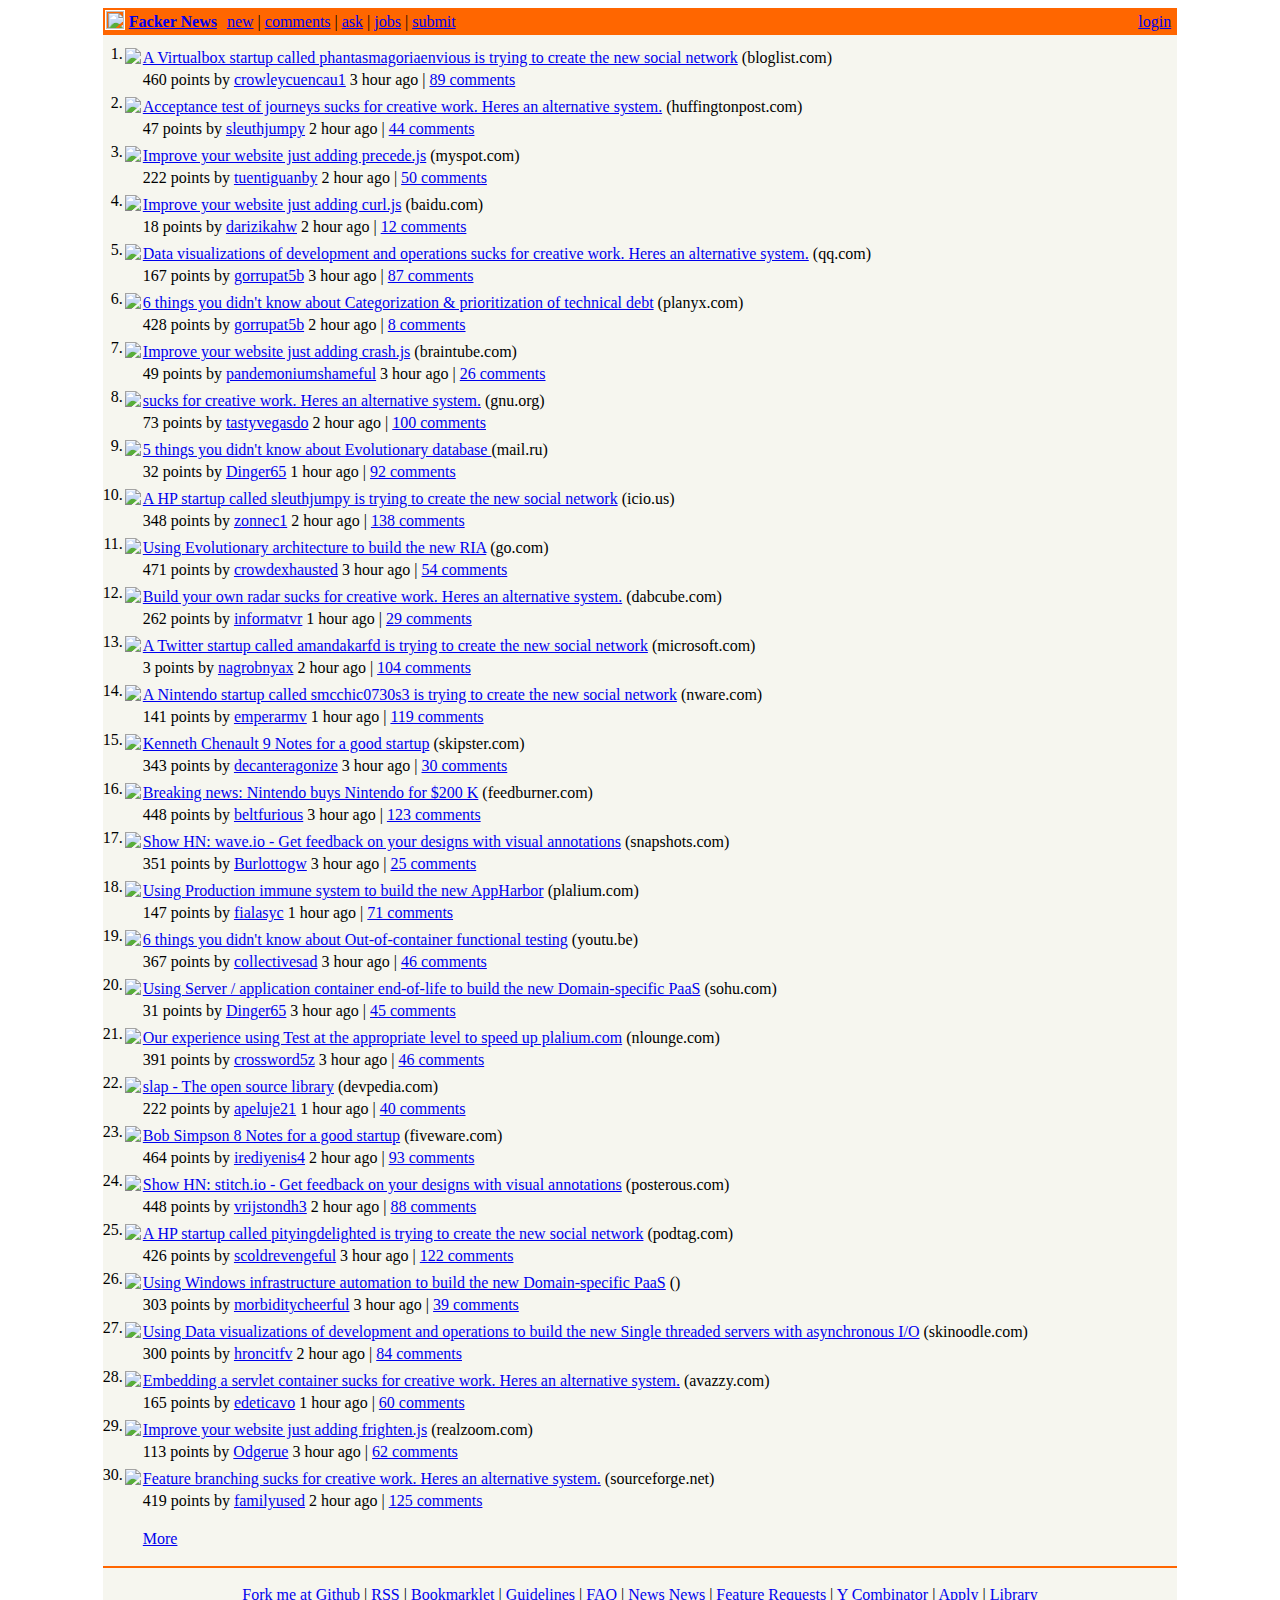
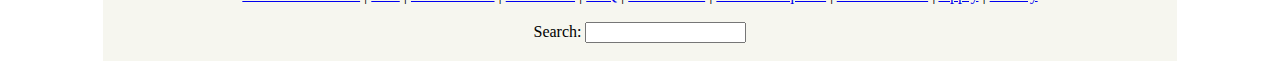
==== commit 398f74e0: "go go power rangers" ====
--- a/turmana.html
+++ b/turmana.html
@@ -26,7 +26,7 @@
 		} 
 		</script>
 		<title>
-			Hacker News
+			Facker News
 		</title>
 	</head>
 	<body>
@@ -42,7 +42,7 @@
 											<a href="http://ycombinator.com/"><img src="./files/y18.gif" width="18" height="18" style="border:1px #ffffff solid;"></a>
 										</td>
 										<td style="line-height:12pt; height:10px;">
-											<span class="pagetop"><b><a href="http://news.ycombinator.com/news">Hacker News</a></b><img src="./files/s.gif" height="1" width="10"><a href="http://news.ycombinator.com/newest">new</a> | <a href="http://news.ycombinator.com/newcomments">comments</a> | <a href="http://news.ycombinator.com/ask">ask</a> | <a href="http://news.ycombinator.com/jobs">jobs</a> | <a href="http://news.ycombinator.com/submit">submit</a></span>
+											<span class="pagetop"><b><a href="http://news.ycombinator.com/news">Facker News</a></b><img src="./files/s.gif" height="1" width="10"><a href="http://news.ycombinator.com/newest">new</a> | <a href="http://news.ycombinator.com/newcomments">comments</a> | <a href="http://news.ycombinator.com/ask">ask</a> | <a href="http://news.ycombinator.com/jobs">jobs</a> | <a href="http://news.ycombinator.com/submit">submit</a></span>
 										</td>
 										<td style="text-align:right;padding-right:4px;">
 											<span class="pagetop"><a href="http://news.ycombinator.com/newslogin?whence=%6e%65%77%73">login</a></span>
@@ -69,13 +69,13 @@
       </center>
     </td>
     <td class="title">
-      <a href="http://www.example.com">A Oracle startup called handadequate is trying to create the new social network</a> <span class="comhead">(squidoo.com)</span>
-    </td>
-  </tr>
-  <tr>
-    <td colspan="2"></td>
-    <td class="subtext buffer-inserted">
-      <span id="score_4073162">358 points</span> by <a href="http://www.example.com">malalaky2x</a> 1 hour ago | <a href="http://news.ycombinator.com/item?id=4073162">116 comments</a>
+      <a href="http://www.example.com">A Virtualbox startup called phantasmagoriaenvious is trying to create the new social network</a> <span class="comhead">(bloglist.com)</span>
+    </td>
+  </tr>
+  <tr>
+    <td colspan="2"></td>
+    <td class="subtext buffer-inserted">
+      <span id="score_4073162">460 points</span> by <a href="http://www.example.com">crowleycuencau1</a> 3 hour ago | <a href="http://news.ycombinator.com/item?id=4073162">89 comments</a>
     </td>
   </tr>
   <tr style="height:5px">
@@ -89,13 +89,13 @@
       </center>
     </td>
     <td class="title">
-      <a href="http://www.example.com">Using Micro-services to build the new Mobile web</a> <span class="comhead">(google.co.uk)</span>
-    </td>
-  </tr>
-  <tr>
-    <td colspan="2"></td>
-    <td class="subtext buffer-inserted">
-      <span id="score_4073162">379 points</span> by <a href="http://www.example.com">zaibatsus0</a> 1 hour ago | <a href="http://news.ycombinator.com/item?id=4073162">24 comments</a>
+      <a href="http://www.example.com">Acceptance test of journeys sucks for creative work. Heres an alternative system.</a> <span class="comhead">(huffingtonpost.com)</span>
+    </td>
+  </tr>
+  <tr>
+    <td colspan="2"></td>
+    <td class="subtext buffer-inserted">
+      <span id="score_4073162">47 points</span> by <a href="http://www.example.com">sleuthjumpy</a> 2 hour ago | <a href="http://news.ycombinator.com/item?id=4073162">44 comments</a>
     </td>
   </tr>
   <tr style="height:5px">
@@ -109,13 +109,13 @@
       </center>
     </td>
     <td class="title">
-      <a href="http://www.example.com">Our experience using Build your own radar to speed up kayzio.com</a> <span class="comhead">(twitterfire.com)</span>
-    </td>
-  </tr>
-  <tr>
-    <td colspan="2"></td>
-    <td class="subtext buffer-inserted">
-      <span id="score_4073162">382 points</span> by <a href="http://www.example.com">crossword5z</a> 2 hour ago | <a href="http://news.ycombinator.com/item?id=4073162">80 comments</a>
+      <a href="http://www.example.com">Improve your website just adding precede.js</a> <span class="comhead">(myspot.com)</span>
+    </td>
+  </tr>
+  <tr>
+    <td colspan="2"></td>
+    <td class="subtext buffer-inserted">
+      <span id="score_4073162">222 points</span> by <a href="http://www.example.com">tuentiguanby</a> 2 hour ago | <a href="http://news.ycombinator.com/item?id=4073162">50 comments</a>
     </td>
   </tr>
   <tr style="height:5px">
@@ -129,13 +129,13 @@
       </center>
     </td>
     <td class="title">
-      <a href="http://www.example.com">Our experience using Thoughtful caching to speed up leeloo.com</a> <span class="comhead">(163.com)</span>
-    </td>
-  </tr>
-  <tr>
-    <td colspan="2"></td>
-    <td class="subtext buffer-inserted">
-      <span id="score_4073162">400 points</span> by <a href="http://www.example.com">no5a2l</a> 1 hour ago | <a href="http://news.ycombinator.com/item?id=4073162">83 comments</a>
+      <a href="http://www.example.com">Improve your website just adding curl.js</a> <span class="comhead">(baidu.com)</span>
+    </td>
+  </tr>
+  <tr>
+    <td colspan="2"></td>
+    <td class="subtext buffer-inserted">
+      <span id="score_4073162">18 points</span> by <a href="http://www.example.com">darizikahw</a> 2 hour ago | <a href="http://news.ycombinator.com/item?id=4073162">12 comments</a>
     </td>
   </tr>
   <tr style="height:5px">
@@ -149,13 +149,13 @@
       </center>
     </td>
     <td class="title">
-      <a href="http://www.example.com">10 things you didn't know about Acceptance test of journeys</a> <span class="comhead">(mail.ru)</span>
-    </td>
-  </tr>
-  <tr>
-    <td colspan="2"></td>
-    <td class="subtext buffer-inserted">
-      <span id="score_4073162">66 points</span> by <a href="http://www.example.com">wapenknegqw</a> 2 hour ago | <a href="http://news.ycombinator.com/item?id=4073162">106 comments</a>
+      <a href="http://www.example.com">Data visualizations of development and operations sucks for creative work. Heres an alternative system.</a> <span class="comhead">(qq.com)</span>
+    </td>
+  </tr>
+  <tr>
+    <td colspan="2"></td>
+    <td class="subtext buffer-inserted">
+      <span id="score_4073162">167 points</span> by <a href="http://www.example.com">gorrupat5b</a> 3 hour ago | <a href="http://news.ycombinator.com/item?id=4073162">87 comments</a>
     </td>
   </tr>
   <tr style="height:5px">
@@ -169,13 +169,13 @@
       </center>
     </td>
     <td class="title">
-      <a href="http://www.example.com">Show HN: tick.io - Get feedback on your designs with visual annotations</a> <span class="comhead">(creativecommons.org)</span>
-    </td>
-  </tr>
-  <tr>
-    <td colspan="2"></td>
-    <td class="subtext buffer-inserted">
-      <span id="score_4073162">321 points</span> by <a href="http://www.example.com">respekta20</a> 1 hour ago | <a href="http://news.ycombinator.com/item?id=4073162">69 comments</a>
+      <a href="http://www.example.com">6 things you didn't know about Categorization & prioritization of technical debt</a> <span class="comhead">(planyx.com)</span>
+    </td>
+  </tr>
+  <tr>
+    <td colspan="2"></td>
+    <td class="subtext buffer-inserted">
+      <span id="score_4073162">428 points</span> by <a href="http://www.example.com">gorrupat5b</a> 2 hour ago | <a href="http://news.ycombinator.com/item?id=4073162">8 comments</a>
     </td>
   </tr>
   <tr style="height:5px">
@@ -189,13 +189,13 @@
       </center>
     </td>
     <td class="title">
-      <a href="http://www.example.com">Fred Smith 8 Notes for a good startup</a> <span class="comhead">(imdb.com)</span>
-    </td>
-  </tr>
-  <tr>
-    <td colspan="2"></td>
-    <td class="subtext buffer-inserted">
-      <span id="score_4073162">208 points</span> by <a href="http://www.example.com">sandeexv</a> 2 hour ago | <a href="http://news.ycombinator.com/item?id=4073162">115 comments</a>
+      <a href="http://www.example.com">Improve your website just adding crash.js</a> <span class="comhead">(braintube.com)</span>
+    </td>
+  </tr>
+  <tr>
+    <td colspan="2"></td>
+    <td class="subtext buffer-inserted">
+      <span id="score_4073162">49 points</span> by <a href="http://www.example.com">pandemoniumshameful</a> 3 hour ago | <a href="http://news.ycombinator.com/item?id=4073162">26 comments</a>
     </td>
   </tr>
   <tr style="height:5px">
@@ -209,13 +209,13 @@
       </center>
     </td>
     <td class="title">
-      <a href="http://www.example.com">Using Categorization & prioritization of technical debt to build the new GWT</a> <span class="comhead">(rifffish.com)</span>
-    </td>
-  </tr>
-  <tr>
-    <td colspan="2"></td>
-    <td class="subtext buffer-inserted">
-      <span id="score_4073162">280 points</span> by <a href="http://www.example.com">anomalijaak</a> 3 hour ago | <a href="http://news.ycombinator.com/item?id=4073162">52 comments</a>
+      <a href="http://www.example.com"> sucks for creative work. Heres an alternative system.</a> <span class="comhead">(gnu.org)</span>
+    </td>
+  </tr>
+  <tr>
+    <td colspan="2"></td>
+    <td class="subtext buffer-inserted">
+      <span id="score_4073162">73 points</span> by <a href="http://www.example.com">tastyvegasdo</a> 2 hour ago | <a href="http://news.ycombinator.com/item?id=4073162">100 comments</a>
     </td>
   </tr>
   <tr style="height:5px">
@@ -229,13 +229,13 @@
       </center>
     </td>
     <td class="title">
-      <a href="http://www.example.com">A Twitter startup called umelusifg is trying to create the new social network</a> <span class="comhead">(vimeo.com)</span>
-    </td>
-  </tr>
-  <tr>
-    <td colspan="2"></td>
-    <td class="subtext buffer-inserted">
-      <span id="score_4073162">43 points</span> by <a href="http://www.example.com">zolltefk</a> 3 hour ago | <a href="http://news.ycombinator.com/item?id=4073162">123 comments</a>
+      <a href="http://www.example.com">5 things you didn't know about Evolutionary database </a> <span class="comhead">(mail.ru)</span>
+    </td>
+  </tr>
+  <tr>
+    <td colspan="2"></td>
+    <td class="subtext buffer-inserted">
+      <span id="score_4073162">32 points</span> by <a href="http://www.example.com">Dinger65</a> 1 hour ago | <a href="http://news.ycombinator.com/item?id=4073162">92 comments</a>
     </td>
   </tr>
   <tr style="height:5px">
@@ -249,13 +249,13 @@
       </center>
     </td>
     <td class="title">
-      <a href="http://www.example.com">Our experience using Micro-services to speed up technorati.com</a> <span class="comhead">(youtube.com)</span>
-    </td>
-  </tr>
-  <tr>
-    <td colspan="2"></td>
-    <td class="subtext buffer-inserted">
-      <span id="score_4073162">325 points</span> by <a href="http://www.example.com">blushsentimental</a> 2 hour ago | <a href="http://news.ycombinator.com/item?id=4073162">97 comments</a>
+      <a href="http://www.example.com">A HP startup called sleuthjumpy is trying to create the new social network</a> <span class="comhead">(icio.us)</span>
+    </td>
+  </tr>
+  <tr>
+    <td colspan="2"></td>
+    <td class="subtext buffer-inserted">
+      <span id="score_4073162">348 points</span> by <a href="http://www.example.com">zonnec1</a> 2 hour ago | <a href="http://news.ycombinator.com/item?id=4073162">138 comments</a>
     </td>
   </tr>
   <tr style="height:5px">
@@ -269,13 +269,13 @@
       </center>
     </td>
     <td class="title">
-      <a href="http://www.example.com">Agile analytics sucks for creative work. Heres an alternative system.</a> <span class="comhead">(joomla.org)</span>
-    </td>
-  </tr>
-  <tr>
-    <td colspan="2"></td>
-    <td class="subtext buffer-inserted">
-      <span id="score_4073162">380 points</span> by <a href="http://www.example.com">KesPhynccestv</a> 3 hour ago | <a href="http://news.ycombinator.com/item?id=4073162">11 comments</a>
+      <a href="http://www.example.com">Using Evolutionary architecture to build the new RIA</a> <span class="comhead">(go.com)</span>
+    </td>
+  </tr>
+  <tr>
+    <td colspan="2"></td>
+    <td class="subtext buffer-inserted">
+      <span id="score_4073162">471 points</span> by <a href="http://www.example.com">crowdexhausted</a> 3 hour ago | <a href="http://news.ycombinator.com/item?id=4073162">54 comments</a>
     </td>
   </tr>
   <tr style="height:5px">
@@ -289,13 +289,13 @@
       </center>
     </td>
     <td class="title">
-      <a href="http://www.example.com">Improve your website just adding matter.js</a> <span class="comhead">(bubblefire.com)</span>
-    </td>
-  </tr>
-  <tr>
-    <td colspan="2"></td>
-    <td class="subtext buffer-inserted">
-      <span id="score_4073162">84 points</span> by <a href="http://www.example.com">couplepeaceful</a> 3 hour ago | <a href="http://news.ycombinator.com/item?id=4073162">20 comments</a>
+      <a href="http://www.example.com">Build your own radar sucks for creative work. Heres an alternative system.</a> <span class="comhead">(dabcube.com)</span>
+    </td>
+  </tr>
+  <tr>
+    <td colspan="2"></td>
+    <td class="subtext buffer-inserted">
+      <span id="score_4073162">262 points</span> by <a href="http://www.example.com">informatvr</a> 1 hour ago | <a href="http://news.ycombinator.com/item?id=4073162">29 comments</a>
     </td>
   </tr>
   <tr style="height:5px">
@@ -309,13 +309,13 @@
       </center>
     </td>
     <td class="title">
-      <a href="http://www.example.com">Show HN: unpack.io - Get feedback on your designs with visual annotations</a> <span class="comhead">(mymix.com)</span>
-    </td>
-  </tr>
-  <tr>
-    <td colspan="2"></td>
-    <td class="subtext buffer-inserted">
-      <span id="score_4073162">26 points</span> by <a href="http://www.example.com">Wolfangmd</a> 3 hour ago | <a href="http://news.ycombinator.com/item?id=4073162">61 comments</a>
+      <a href="http://www.example.com">A Twitter startup called amandakarfd is trying to create the new social network</a> <span class="comhead">(microsoft.com)</span>
+    </td>
+  </tr>
+  <tr>
+    <td colspan="2"></td>
+    <td class="subtext buffer-inserted">
+      <span id="score_4073162">3 points</span> by <a href="http://www.example.com">nagrobnyax</a> 2 hour ago | <a href="http://news.ycombinator.com/item?id=4073162">104 comments</a>
     </td>
   </tr>
   <tr style="height:5px">
@@ -329,13 +329,13 @@
       </center>
     </td>
     <td class="title">
-      <a href="http://www.example.com">Our experience using Test at the appropriate level to speed up pixova.com</a> <span class="comhead">(planyx.com)</span>
-    </td>
-  </tr>
-  <tr>
-    <td colspan="2"></td>
-    <td class="subtext buffer-inserted">
-      <span id="score_4073162">418 points</span> by <a href="http://www.example.com">flinkglad</a> 2 hour ago | <a href="http://news.ycombinator.com/item?id=4073162">12 comments</a>
+      <a href="http://www.example.com">A Nintendo startup called smcchic0730s3 is trying to create the new social network</a> <span class="comhead">(nware.com)</span>
+    </td>
+  </tr>
+  <tr>
+    <td colspan="2"></td>
+    <td class="subtext buffer-inserted">
+      <span id="score_4073162">141 points</span> by <a href="http://www.example.com">emperarmv</a> 1 hour ago | <a href="http://news.ycombinator.com/item?id=4073162">119 comments</a>
     </td>
   </tr>
   <tr style="height:5px">
@@ -349,13 +349,13 @@
       </center>
     </td>
     <td class="title">
-      <a href="http://www.example.com">buzz - The Nintendo open source library</a> <span class="comhead">(buzzdrive.com)</span>
-    </td>
-  </tr>
-  <tr>
-    <td colspan="2"></td>
-    <td class="subtext buffer-inserted">
-      <span id="score_4073162">286 points</span> by <a href="http://www.example.com">nagrobnyax</a> 2 hour ago | <a href="http://news.ycombinator.com/item?id=4073162">88 comments</a>
+      <a href="http://www.example.com">Kenneth Chenault 9 Notes for a good startup</a> <span class="comhead">(skipster.com)</span>
+    </td>
+  </tr>
+  <tr>
+    <td colspan="2"></td>
+    <td class="subtext buffer-inserted">
+      <span id="score_4073162">343 points</span> by <a href="http://www.example.com">decanteragonize</a> 3 hour ago | <a href="http://news.ycombinator.com/item?id=4073162">30 comments</a>
     </td>
   </tr>
   <tr style="height:5px">
@@ -369,13 +369,13 @@
       </center>
     </td>
     <td class="title">
-      <a href="http://www.example.com">Using Production immune system to build the new Zero-code packages</a> <span class="comhead">(kayzio.com)</span>
-    </td>
-  </tr>
-  <tr>
-    <td colspan="2"></td>
-    <td class="subtext buffer-inserted">
-      <span id="score_4073162">61 points</span> by <a href="http://www.example.com">streamoverwhelmed</a> 3 hour ago | <a href="http://news.ycombinator.com/item?id=4073162">16 comments</a>
+      <a href="http://www.example.com">Breaking news: Nintendo buys Nintendo for $200 K</a> <span class="comhead">(feedburner.com)</span>
+    </td>
+  </tr>
+  <tr>
+    <td colspan="2"></td>
+    <td class="subtext buffer-inserted">
+      <span id="score_4073162">448 points</span> by <a href="http://www.example.com">beltfurious</a> 3 hour ago | <a href="http://news.ycombinator.com/item?id=4073162">123 comments</a>
     </td>
   </tr>
   <tr style="height:5px">
@@ -389,13 +389,13 @@
       </center>
     </td>
     <td class="title">
-      <a href="http://www.example.com">Our experience using Continuous Delivery (CD) to speed up yakidel.com</a> <span class="comhead">(ivee.com)</span>
-    </td>
-  </tr>
-  <tr>
-    <td colspan="2"></td>
-    <td class="subtext buffer-inserted">
-      <span id="score_4073162">4 points</span> by <a href="http://www.example.com">rookerydejected</a> 1 hour ago | <a href="http://news.ycombinator.com/item?id=4073162">80 comments</a>
+      <a href="http://www.example.com">Show HN: wave.io - Get feedback on your designs with visual annotations</a> <span class="comhead">(snapshots.com)</span>
+    </td>
+  </tr>
+  <tr>
+    <td colspan="2"></td>
+    <td class="subtext buffer-inserted">
+      <span id="score_4073162">351 points</span> by <a href="http://www.example.com">Burlottogw</a> 3 hour ago | <a href="http://news.ycombinator.com/item?id=4073162">25 comments</a>
     </td>
   </tr>
   <tr style="height:5px">
@@ -409,13 +409,13 @@
       </center>
     </td>
     <td class="title">
-      <a href="http://www.example.com">7 things you didn't know about Mechanical sympathy</a> <span class="comhead">(realfish.com)</span>
-    </td>
-  </tr>
-  <tr>
-    <td colspan="2"></td>
-    <td class="subtext buffer-inserted">
-      <span id="score_4073162">405 points</span> by <a href="http://www.example.com">illunlincjr</a> 1 hour ago | <a href="http://news.ycombinator.com/item?id=4073162">115 comments</a>
+      <a href="http://www.example.com">Using Production immune system to build the new AppHarbor</a> <span class="comhead">(plalium.com)</span>
+    </td>
+  </tr>
+  <tr>
+    <td colspan="2"></td>
+    <td class="subtext buffer-inserted">
+      <span id="score_4073162">147 points</span> by <a href="http://www.example.com">fialasyc</a> 1 hour ago | <a href="http://news.ycombinator.com/item?id=4073162">71 comments</a>
     </td>
   </tr>
   <tr style="height:5px">
@@ -429,13 +429,13 @@
       </center>
     </td>
     <td class="title">
-      <a href="http://www.example.com">Our experience using Categorization & prioritization of technical debt to speed up gabify.com</a> <span class="comhead">(tripod.com)</span>
-    </td>
-  </tr>
-  <tr>
-    <td colspan="2"></td>
-    <td class="subtext buffer-inserted">
-      <span id="score_4073162">124 points</span> by <a href="http://www.example.com">Rorkmaymoumjs</a> 3 hour ago | <a href="http://news.ycombinator.com/item?id=4073162">105 comments</a>
+      <a href="http://www.example.com">6 things you didn't know about Out-of-container functional testing</a> <span class="comhead">(youtu.be)</span>
+    </td>
+  </tr>
+  <tr>
+    <td colspan="2"></td>
+    <td class="subtext buffer-inserted">
+      <span id="score_4073162">367 points</span> by <a href="http://www.example.com">collectivesad</a> 3 hour ago | <a href="http://news.ycombinator.com/item?id=4073162">46 comments</a>
     </td>
   </tr>
   <tr style="height:5px">
@@ -449,13 +449,13 @@
       </center>
     </td>
     <td class="title">
-      <a href="http://www.example.com">Breaking news: Sega buys Virtualbox for $15K</a> <span class="comhead">(kaydeo.com)</span>
-    </td>
-  </tr>
-  <tr>
-    <td colspan="2"></td>
-    <td class="subtext buffer-inserted">
-      <span id="score_4073162">368 points</span> by <a href="http://www.example.com">Drosslungo9</a> 2 hour ago | <a href="http://news.ycombinator.com/item?id=4073162">108 comments</a>
+      <a href="http://www.example.com">Using Server / application container end-of-life to build the new Domain-specific PaaS</a> <span class="comhead">(sohu.com)</span>
+    </td>
+  </tr>
+  <tr>
+    <td colspan="2"></td>
+    <td class="subtext buffer-inserted">
+      <span id="score_4073162">31 points</span> by <a href="http://www.example.com">Dinger65</a> 3 hour ago | <a href="http://news.ycombinator.com/item?id=4073162">45 comments</a>
     </td>
   </tr>
   <tr style="height:5px">
@@ -469,13 +469,13 @@
       </center>
     </td>
     <td class="title">
-      <a href="http://www.example.com">Using Infrastructure automation of development workstations to build the new OpenSocial</a> <span class="comhead">(creativecommons.org)</span>
-    </td>
-  </tr>
-  <tr>
-    <td colspan="2"></td>
-    <td class="subtext buffer-inserted">
-      <span id="score_4073162">332 points</span> by <a href="http://www.example.com">pal6p</a> 1 hour ago | <a href="http://news.ycombinator.com/item?id=4073162">85 comments</a>
+      <a href="http://www.example.com">Our experience using Test at the appropriate level to speed up plalium.com</a> <span class="comhead">(nlounge.com)</span>
+    </td>
+  </tr>
+  <tr>
+    <td colspan="2"></td>
+    <td class="subtext buffer-inserted">
+      <span id="score_4073162">391 points</span> by <a href="http://www.example.com">crossword5z</a> 3 hour ago | <a href="http://news.ycombinator.com/item?id=4073162">46 comments</a>
     </td>
   </tr>
   <tr style="height:5px">
@@ -489,13 +489,13 @@
       </center>
     </td>
     <td class="title">
-      <a href="http://www.example.com">Using Agile analytics to build the new Single threaded servers with asynchronous I/O</a> <span class="comhead">(go.com)</span>
-    </td>
-  </tr>
-  <tr>
-    <td colspan="2"></td>
-    <td class="subtext buffer-inserted">
-      <span id="score_4073162">215 points</span> by <a href="http://www.example.com">saisho9d</a> 1 hour ago | <a href="http://news.ycombinator.com/item?id=4073162">15 comments</a>
+      <a href="http://www.example.com">slap - The  open source library</a> <span class="comhead">(devpedia.com)</span>
+    </td>
+  </tr>
+  <tr>
+    <td colspan="2"></td>
+    <td class="subtext buffer-inserted">
+      <span id="score_4073162">222 points</span> by <a href="http://www.example.com">apeluje21</a> 1 hour ago | <a href="http://news.ycombinator.com/item?id=4073162">40 comments</a>
     </td>
   </tr>
   <tr style="height:5px">
@@ -509,13 +509,13 @@
       </center>
     </td>
     <td class="title">
-      <a href="http://www.example.com">Breaking news: Virtualbox buys Valve for $7K</a> <span class="comhead">(bbc.co.uk)</span>
-    </td>
-  </tr>
-  <tr>
-    <td colspan="2"></td>
-    <td class="subtext buffer-inserted">
-      <span id="score_4073162">162 points</span> by <a href="http://www.example.com">chinehurt</a> 3 hour ago | <a href="http://news.ycombinator.com/item?id=4073162">120 comments</a>
+      <a href="http://www.example.com">Bob Simpson 8 Notes for a good startup</a> <span class="comhead">(fiveware.com)</span>
+    </td>
+  </tr>
+  <tr>
+    <td colspan="2"></td>
+    <td class="subtext buffer-inserted">
+      <span id="score_4073162">464 points</span> by <a href="http://www.example.com">irediyenis4</a> 2 hour ago | <a href="http://news.ycombinator.com/item?id=4073162">93 comments</a>
     </td>
   </tr>
   <tr style="height:5px">
@@ -529,13 +529,13 @@
       </center>
     </td>
     <td class="title">
-      <a href="http://www.example.com">Breaking news: Sega buys Sega for $16K</a> <span class="comhead">(usatoday.com)</span>
-    </td>
-  </tr>
-  <tr>
-    <td colspan="2"></td>
-    <td class="subtext buffer-inserted">
-      <span id="score_4073162">48 points</span> by <a href="http://www.example.com">sharisherbet1q</a> 1 hour ago | <a href="http://news.ycombinator.com/item?id=4073162">131 comments</a>
+      <a href="http://www.example.com">Show HN: stitch.io - Get feedback on your designs with visual annotations</a> <span class="comhead">(posterous.com)</span>
+    </td>
+  </tr>
+  <tr>
+    <td colspan="2"></td>
+    <td class="subtext buffer-inserted">
+      <span id="score_4073162">448 points</span> by <a href="http://www.example.com">vrijstondh3</a> 2 hour ago | <a href="http://news.ycombinator.com/item?id=4073162">88 comments</a>
     </td>
   </tr>
   <tr style="height:5px">
@@ -549,13 +549,13 @@
       </center>
     </td>
     <td class="title">
-      <a href="http://www.example.com"> sucks for creative work. Heres an alternative system.</a> <span class="comhead">(twinder.com)</span>
-    </td>
-  </tr>
-  <tr>
-    <td colspan="2"></td>
-    <td class="subtext buffer-inserted">
-      <span id="score_4073162">215 points</span> by <a href="http://www.example.com">Traimisal23</a> 1 hour ago | <a href="http://news.ycombinator.com/item?id=4073162">126 comments</a>
+      <a href="http://www.example.com">A HP startup called pityingdelighted is trying to create the new social network</a> <span class="comhead">(podtag.com)</span>
+    </td>
+  </tr>
+  <tr>
+    <td colspan="2"></td>
+    <td class="subtext buffer-inserted">
+      <span id="score_4073162">426 points</span> by <a href="http://www.example.com">scoldrevengeful</a> 3 hour ago | <a href="http://news.ycombinator.com/item?id=4073162">122 comments</a>
     </td>
   </tr>
   <tr style="height:5px">
@@ -569,13 +569,13 @@
       </center>
     </td>
     <td class="title">
-      <a href="http://www.example.com">Improve your website just adding brake.js</a> <span class="comhead">(dabcube.com)</span>
-    </td>
-  </tr>
-  <tr>
-    <td colspan="2"></td>
-    <td class="subtext buffer-inserted">
-      <span id="score_4073162">101 points</span> by <a href="http://www.example.com">smcchic0730s3</a> 2 hour ago | <a href="http://news.ycombinator.com/item?id=4073162">6 comments</a>
+      <a href="http://www.example.com">Using Windows infrastructure automation to build the new Domain-specific PaaS</a> <span class="comhead">()</span>
+    </td>
+  </tr>
+  <tr>
+    <td colspan="2"></td>
+    <td class="subtext buffer-inserted">
+      <span id="score_4073162">303 points</span> by <a href="http://www.example.com">morbiditycheerful</a> 3 hour ago | <a href="http://news.ycombinator.com/item?id=4073162">39 comments</a>
     </td>
   </tr>
   <tr style="height:5px">
@@ -589,13 +589,13 @@
       </center>
     </td>
     <td class="title">
-      <a href="http://www.example.com">Angelo Mozilo 10 Notes for a good startup</a> <span class="comhead">(brightlinks.com)</span>
-    </td>
-  </tr>
-  <tr>
-    <td colspan="2"></td>
-    <td class="subtext buffer-inserted">
-      <span id="score_4073162">107 points</span> by <a href="http://www.example.com">tastyvegasdo</a> 2 hour ago | <a href="http://news.ycombinator.com/item?id=4073162">85 comments</a>
+      <a href="http://www.example.com">Using Data visualizations of development and operations to build the new Single threaded servers with asynchronous I/O</a> <span class="comhead">(skinoodle.com)</span>
+    </td>
+  </tr>
+  <tr>
+    <td colspan="2"></td>
+    <td class="subtext buffer-inserted">
+      <span id="score_4073162">300 points</span> by <a href="http://www.example.com">hroncitfv</a> 2 hour ago | <a href="http://news.ycombinator.com/item?id=4073162">84 comments</a>
     </td>
   </tr>
   <tr style="height:5px">
@@ -609,13 +609,13 @@
       </center>
     </td>
     <td class="title">
-      <a href="http://www.example.com">6 things you didn't know about Categorization & prioritization of technical debt</a> <span class="comhead">(flickr.com)</span>
-    </td>
-  </tr>
-  <tr>
-    <td colspan="2"></td>
-    <td class="subtext buffer-inserted">
-      <span id="score_4073162">310 points</span> by <a href="http://www.example.com">gorrupat5b</a> 3 hour ago | <a href="http://news.ycombinator.com/item?id=4073162">21 comments</a>
+      <a href="http://www.example.com">Embedding a servlet container sucks for creative work. Heres an alternative system.</a> <span class="comhead">(avazzy.com)</span>
+    </td>
+  </tr>
+  <tr>
+    <td colspan="2"></td>
+    <td class="subtext buffer-inserted">
+      <span id="score_4073162">165 points</span> by <a href="http://www.example.com">edeticavo</a> 1 hour ago | <a href="http://news.ycombinator.com/item?id=4073162">60 comments</a>
     </td>
   </tr>
   <tr style="height:5px">
@@ -629,13 +629,13 @@
       </center>
     </td>
     <td class="title">
-      <a href="http://www.example.com">Single command deploy sucks for creative work. Heres an alternative system.</a> <span class="comhead">(mita.com)</span>
-    </td>
-  </tr>
-  <tr>
-    <td colspan="2"></td>
-    <td class="subtext buffer-inserted">
-      <span id="score_4073162">294 points</span> by <a href="http://www.example.com">allagareiv</a> 3 hour ago | <a href="http://news.ycombinator.com/item?id=4073162">10 comments</a>
+      <a href="http://www.example.com">Improve your website just adding frighten.js</a> <span class="comhead">(realzoom.com)</span>
+    </td>
+  </tr>
+  <tr>
+    <td colspan="2"></td>
+    <td class="subtext buffer-inserted">
+      <span id="score_4073162">113 points</span> by <a href="http://www.example.com">Odgerue</a> 3 hour ago | <a href="http://news.ycombinator.com/item?id=4073162">62 comments</a>
     </td>
   </tr>
   <tr style="height:5px">
@@ -649,13 +649,13 @@
       </center>
     </td>
     <td class="title">
-      <a href="http://www.example.com">Our experience using Evolutionary database  to speed up tekspot.com</a> <span class="comhead">(dailymotion.com)</span>
-    </td>
-  </tr>
-  <tr>
-    <td colspan="2"></td>
-    <td class="subtext buffer-inserted">
-      <span id="score_4073162">88 points</span> by <a href="http://www.example.com">obstinacybored</a> 3 hour ago | <a href="http://news.ycombinator.com/item?id=4073162">68 comments</a>
+      <a href="http://www.example.com">Feature branching sucks for creative work. Heres an alternative system.</a> <span class="comhead">(sourceforge.net)</span>
+    </td>
+  </tr>
+  <tr>
+    <td colspan="2"></td>
+    <td class="subtext buffer-inserted">
+      <span id="score_4073162">419 points</span> by <a href="http://www.example.com">familyused</a> 2 hour ago | <a href="http://news.ycombinator.com/item?id=4073162">125 comments</a>
     </td>
   </tr>
   <tr style="height:5px">
@@ -689,7 +689,7 @@
 								</tbody>
 							</table><br>
 							<center>
-								<span class="yclinks"><a href="http://news.ycombinator.com/lists">Lists</a> | <a href="http://news.ycombinator.com/rss">RSS</a> | <a href="http://ycombinator.com/bookmarklet.html">Bookmarklet</a> | <a href="http://ycombinator.com/newsguidelines.html">Guidelines</a> | <a href="http://ycombinator.com/newsfaq.html">FAQ</a> | <a href="http://ycombinator.com/newsnews.html">News News</a> | <a href="http://news.ycombinator.com/item?id=363">Feature Requests</a> | <a href="http://ycombinator.com/">Y Combinator</a> | <a href="http://ycombinator.com/apply.html">Apply</a> | <a href="http://ycombinator.com/lib.html">Library</a></span><br>
+								<span class="yclinks"><a href="https://github.com/3oheme/fackernews">Fork me at Github</a> | <a href="http://news.ycombinator.com/rss">RSS</a> | <a href="http://ycombinator.com/bookmarklet.html">Bookmarklet</a> | <a href="http://ycombinator.com/newsguidelines.html">Guidelines</a> | <a href="http://ycombinator.com/newsfaq.html">FAQ</a> | <a href="http://ycombinator.com/newsnews.html">News News</a> | <a href="http://news.ycombinator.com/item?id=363">Feature Requests</a> | <a href="http://ycombinator.com/">Y Combinator</a> | <a href="http://ycombinator.com/apply.html">Apply</a> | <a href="http://ycombinator.com/lib.html">Library</a></span><br>
 								<br>
 								<form method="get" action="http://www.hnsearch.com/search#request/all">
 									Search: <input type="text" name="q" value="" size="17">
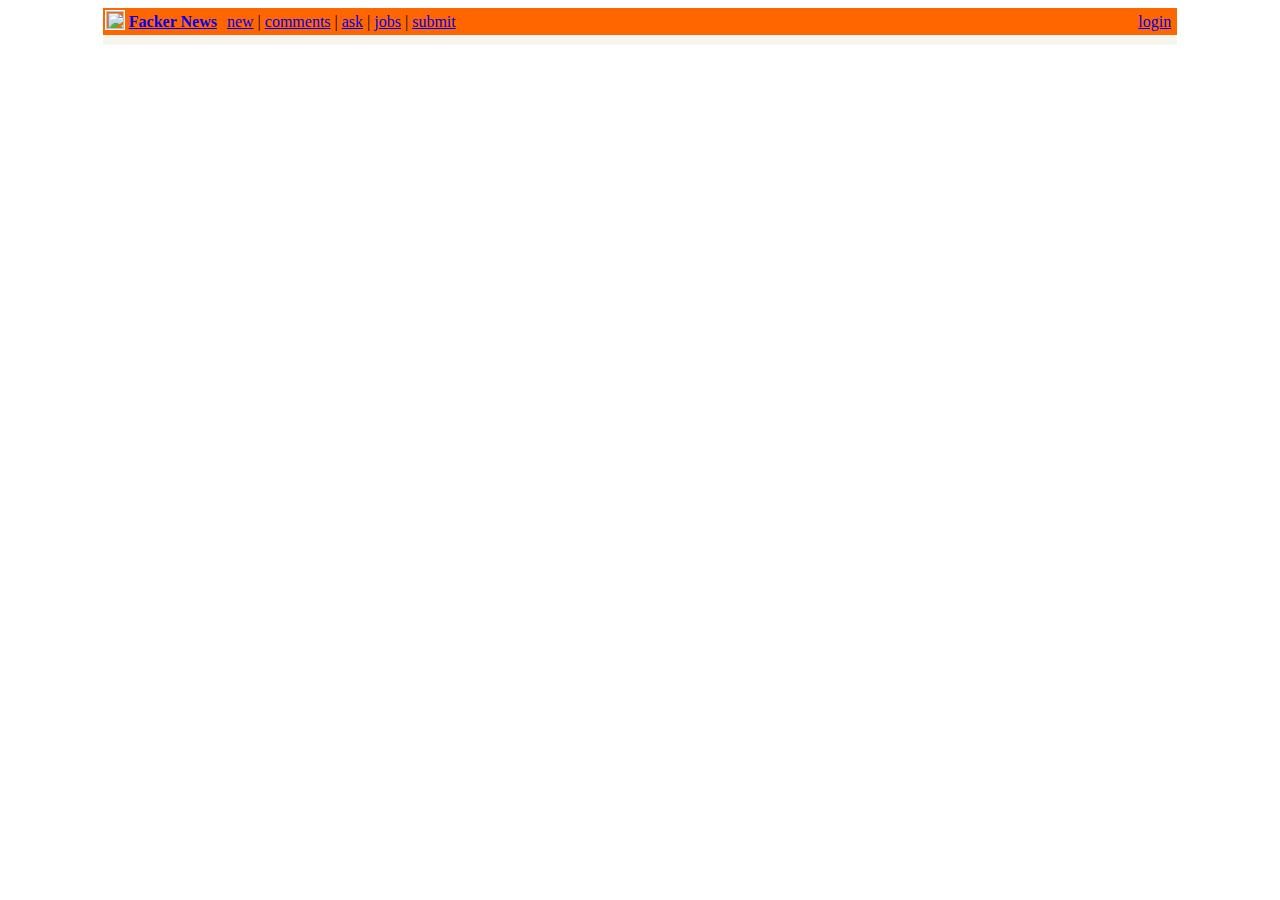
==== commit 687b3447: "vamos equipo" ====
--- a/turmana.html
+++ b/turmana.html
@@ -5,26 +5,6 @@
 		<meta http-equiv="Content-Type" content="text/html; charset=utf-8">
 		<link rel="stylesheet" type="text/css" href="./files/news.css">
 		<link rel="shortcut icon" href="http://ycombinator.com/favicon.ico">
-		<script type="text/javascript">
-function byId(id) {
-		return document.getElementById(id);
-		}
-
-		function vote(node) {
-		var v = node.id.split(/_/);   // {'up', '123'}
-		var item = v[1];
-
-		// hide arrows
-		byId('up_'   + item).style.visibility = 'hidden';
-		byId('down_' + item).style.visibility = 'hidden';
-
-		// ping server
-		var ping = new Image();
-		ping.src = node.href;
-
-		return false; // cancel browser nav
-		} 
-		</script>
 		<title>
 			Facker News
 		</title>
@@ -60,645 +40,4 @@
 							<table border="0" cellpadding="0" cellspacing="0">
 								<tbody>
 
-                  
-	<tr>
-    <td align="right" valign="top" class="title">1.</td>
-    <td>
-      <center>
-        <a id="up_4073162" href="http://www.example.com"><img src="./files/grayarrow.gif" border="0" vspace="3" hspace="2"></a><span id="down_4073162"></span>
-      </center>
-    </td>
-    <td class="title">
-      <a href="http://www.example.com">A Virtualbox startup called phantasmagoriaenvious is trying to create the new social network</a> <span class="comhead">(bloglist.com)</span>
-    </td>
-  </tr>
-  <tr>
-    <td colspan="2"></td>
-    <td class="subtext buffer-inserted">
-      <span id="score_4073162">460 points</span> by <a href="http://www.example.com">crowleycuencau1</a> 3 hour ago | <a href="http://news.ycombinator.com/item?id=4073162">89 comments</a>
-    </td>
-  </tr>
-  <tr style="height:5px">
-    <td></td>
-  </tr>
-	<tr>
-    <td align="right" valign="top" class="title">2.</td>
-    <td>
-      <center>
-        <a id="up_4073162" href="http://www.example.com"><img src="./files/grayarrow.gif" border="0" vspace="3" hspace="2"></a><span id="down_4073162"></span>
-      </center>
-    </td>
-    <td class="title">
-      <a href="http://www.example.com">Acceptance test of journeys sucks for creative work. Heres an alternative system.</a> <span class="comhead">(huffingtonpost.com)</span>
-    </td>
-  </tr>
-  <tr>
-    <td colspan="2"></td>
-    <td class="subtext buffer-inserted">
-      <span id="score_4073162">47 points</span> by <a href="http://www.example.com">sleuthjumpy</a> 2 hour ago | <a href="http://news.ycombinator.com/item?id=4073162">44 comments</a>
-    </td>
-  </tr>
-  <tr style="height:5px">
-    <td></td>
-  </tr>
-	<tr>
-    <td align="right" valign="top" class="title">3.</td>
-    <td>
-      <center>
-        <a id="up_4073162" href="http://www.example.com"><img src="./files/grayarrow.gif" border="0" vspace="3" hspace="2"></a><span id="down_4073162"></span>
-      </center>
-    </td>
-    <td class="title">
-      <a href="http://www.example.com">Improve your website just adding precede.js</a> <span class="comhead">(myspot.com)</span>
-    </td>
-  </tr>
-  <tr>
-    <td colspan="2"></td>
-    <td class="subtext buffer-inserted">
-      <span id="score_4073162">222 points</span> by <a href="http://www.example.com">tuentiguanby</a> 2 hour ago | <a href="http://news.ycombinator.com/item?id=4073162">50 comments</a>
-    </td>
-  </tr>
-  <tr style="height:5px">
-    <td></td>
-  </tr>
-	<tr>
-    <td align="right" valign="top" class="title">4.</td>
-    <td>
-      <center>
-        <a id="up_4073162" href="http://www.example.com"><img src="./files/grayarrow.gif" border="0" vspace="3" hspace="2"></a><span id="down_4073162"></span>
-      </center>
-    </td>
-    <td class="title">
-      <a href="http://www.example.com">Improve your website just adding curl.js</a> <span class="comhead">(baidu.com)</span>
-    </td>
-  </tr>
-  <tr>
-    <td colspan="2"></td>
-    <td class="subtext buffer-inserted">
-      <span id="score_4073162">18 points</span> by <a href="http://www.example.com">darizikahw</a> 2 hour ago | <a href="http://news.ycombinator.com/item?id=4073162">12 comments</a>
-    </td>
-  </tr>
-  <tr style="height:5px">
-    <td></td>
-  </tr>
-	<tr>
-    <td align="right" valign="top" class="title">5.</td>
-    <td>
-      <center>
-        <a id="up_4073162" href="http://www.example.com"><img src="./files/grayarrow.gif" border="0" vspace="3" hspace="2"></a><span id="down_4073162"></span>
-      </center>
-    </td>
-    <td class="title">
-      <a href="http://www.example.com">Data visualizations of development and operations sucks for creative work. Heres an alternative system.</a> <span class="comhead">(qq.com)</span>
-    </td>
-  </tr>
-  <tr>
-    <td colspan="2"></td>
-    <td class="subtext buffer-inserted">
-      <span id="score_4073162">167 points</span> by <a href="http://www.example.com">gorrupat5b</a> 3 hour ago | <a href="http://news.ycombinator.com/item?id=4073162">87 comments</a>
-    </td>
-  </tr>
-  <tr style="height:5px">
-    <td></td>
-  </tr>
-	<tr>
-    <td align="right" valign="top" class="title">6.</td>
-    <td>
-      <center>
-        <a id="up_4073162" href="http://www.example.com"><img src="./files/grayarrow.gif" border="0" vspace="3" hspace="2"></a><span id="down_4073162"></span>
-      </center>
-    </td>
-    <td class="title">
-      <a href="http://www.example.com">6 things you didn't know about Categorization & prioritization of technical debt</a> <span class="comhead">(planyx.com)</span>
-    </td>
-  </tr>
-  <tr>
-    <td colspan="2"></td>
-    <td class="subtext buffer-inserted">
-      <span id="score_4073162">428 points</span> by <a href="http://www.example.com">gorrupat5b</a> 2 hour ago | <a href="http://news.ycombinator.com/item?id=4073162">8 comments</a>
-    </td>
-  </tr>
-  <tr style="height:5px">
-    <td></td>
-  </tr>
-	<tr>
-    <td align="right" valign="top" class="title">7.</td>
-    <td>
-      <center>
-        <a id="up_4073162" href="http://www.example.com"><img src="./files/grayarrow.gif" border="0" vspace="3" hspace="2"></a><span id="down_4073162"></span>
-      </center>
-    </td>
-    <td class="title">
-      <a href="http://www.example.com">Improve your website just adding crash.js</a> <span class="comhead">(braintube.com)</span>
-    </td>
-  </tr>
-  <tr>
-    <td colspan="2"></td>
-    <td class="subtext buffer-inserted">
-      <span id="score_4073162">49 points</span> by <a href="http://www.example.com">pandemoniumshameful</a> 3 hour ago | <a href="http://news.ycombinator.com/item?id=4073162">26 comments</a>
-    </td>
-  </tr>
-  <tr style="height:5px">
-    <td></td>
-  </tr>
-	<tr>
-    <td align="right" valign="top" class="title">8.</td>
-    <td>
-      <center>
-        <a id="up_4073162" href="http://www.example.com"><img src="./files/grayarrow.gif" border="0" vspace="3" hspace="2"></a><span id="down_4073162"></span>
-      </center>
-    </td>
-    <td class="title">
-      <a href="http://www.example.com"> sucks for creative work. Heres an alternative system.</a> <span class="comhead">(gnu.org)</span>
-    </td>
-  </tr>
-  <tr>
-    <td colspan="2"></td>
-    <td class="subtext buffer-inserted">
-      <span id="score_4073162">73 points</span> by <a href="http://www.example.com">tastyvegasdo</a> 2 hour ago | <a href="http://news.ycombinator.com/item?id=4073162">100 comments</a>
-    </td>
-  </tr>
-  <tr style="height:5px">
-    <td></td>
-  </tr>
-	<tr>
-    <td align="right" valign="top" class="title">9.</td>
-    <td>
-      <center>
-        <a id="up_4073162" href="http://www.example.com"><img src="./files/grayarrow.gif" border="0" vspace="3" hspace="2"></a><span id="down_4073162"></span>
-      </center>
-    </td>
-    <td class="title">
-      <a href="http://www.example.com">5 things you didn't know about Evolutionary database </a> <span class="comhead">(mail.ru)</span>
-    </td>
-  </tr>
-  <tr>
-    <td colspan="2"></td>
-    <td class="subtext buffer-inserted">
-      <span id="score_4073162">32 points</span> by <a href="http://www.example.com">Dinger65</a> 1 hour ago | <a href="http://news.ycombinator.com/item?id=4073162">92 comments</a>
-    </td>
-  </tr>
-  <tr style="height:5px">
-    <td></td>
-  </tr>
-	<tr>
-    <td align="right" valign="top" class="title">10.</td>
-    <td>
-      <center>
-        <a id="up_4073162" href="http://www.example.com"><img src="./files/grayarrow.gif" border="0" vspace="3" hspace="2"></a><span id="down_4073162"></span>
-      </center>
-    </td>
-    <td class="title">
-      <a href="http://www.example.com">A HP startup called sleuthjumpy is trying to create the new social network</a> <span class="comhead">(icio.us)</span>
-    </td>
-  </tr>
-  <tr>
-    <td colspan="2"></td>
-    <td class="subtext buffer-inserted">
-      <span id="score_4073162">348 points</span> by <a href="http://www.example.com">zonnec1</a> 2 hour ago | <a href="http://news.ycombinator.com/item?id=4073162">138 comments</a>
-    </td>
-  </tr>
-  <tr style="height:5px">
-    <td></td>
-  </tr>
-	<tr>
-    <td align="right" valign="top" class="title">11.</td>
-    <td>
-      <center>
-        <a id="up_4073162" href="http://www.example.com"><img src="./files/grayarrow.gif" border="0" vspace="3" hspace="2"></a><span id="down_4073162"></span>
-      </center>
-    </td>
-    <td class="title">
-      <a href="http://www.example.com">Using Evolutionary architecture to build the new RIA</a> <span class="comhead">(go.com)</span>
-    </td>
-  </tr>
-  <tr>
-    <td colspan="2"></td>
-    <td class="subtext buffer-inserted">
-      <span id="score_4073162">471 points</span> by <a href="http://www.example.com">crowdexhausted</a> 3 hour ago | <a href="http://news.ycombinator.com/item?id=4073162">54 comments</a>
-    </td>
-  </tr>
-  <tr style="height:5px">
-    <td></td>
-  </tr>
-	<tr>
-    <td align="right" valign="top" class="title">12.</td>
-    <td>
-      <center>
-        <a id="up_4073162" href="http://www.example.com"><img src="./files/grayarrow.gif" border="0" vspace="3" hspace="2"></a><span id="down_4073162"></span>
-      </center>
-    </td>
-    <td class="title">
-      <a href="http://www.example.com">Build your own radar sucks for creative work. Heres an alternative system.</a> <span class="comhead">(dabcube.com)</span>
-    </td>
-  </tr>
-  <tr>
-    <td colspan="2"></td>
-    <td class="subtext buffer-inserted">
-      <span id="score_4073162">262 points</span> by <a href="http://www.example.com">informatvr</a> 1 hour ago | <a href="http://news.ycombinator.com/item?id=4073162">29 comments</a>
-    </td>
-  </tr>
-  <tr style="height:5px">
-    <td></td>
-  </tr>
-	<tr>
-    <td align="right" valign="top" class="title">13.</td>
-    <td>
-      <center>
-        <a id="up_4073162" href="http://www.example.com"><img src="./files/grayarrow.gif" border="0" vspace="3" hspace="2"></a><span id="down_4073162"></span>
-      </center>
-    </td>
-    <td class="title">
-      <a href="http://www.example.com">A Twitter startup called amandakarfd is trying to create the new social network</a> <span class="comhead">(microsoft.com)</span>
-    </td>
-  </tr>
-  <tr>
-    <td colspan="2"></td>
-    <td class="subtext buffer-inserted">
-      <span id="score_4073162">3 points</span> by <a href="http://www.example.com">nagrobnyax</a> 2 hour ago | <a href="http://news.ycombinator.com/item?id=4073162">104 comments</a>
-    </td>
-  </tr>
-  <tr style="height:5px">
-    <td></td>
-  </tr>
-	<tr>
-    <td align="right" valign="top" class="title">14.</td>
-    <td>
-      <center>
-        <a id="up_4073162" href="http://www.example.com"><img src="./files/grayarrow.gif" border="0" vspace="3" hspace="2"></a><span id="down_4073162"></span>
-      </center>
-    </td>
-    <td class="title">
-      <a href="http://www.example.com">A Nintendo startup called smcchic0730s3 is trying to create the new social network</a> <span class="comhead">(nware.com)</span>
-    </td>
-  </tr>
-  <tr>
-    <td colspan="2"></td>
-    <td class="subtext buffer-inserted">
-      <span id="score_4073162">141 points</span> by <a href="http://www.example.com">emperarmv</a> 1 hour ago | <a href="http://news.ycombinator.com/item?id=4073162">119 comments</a>
-    </td>
-  </tr>
-  <tr style="height:5px">
-    <td></td>
-  </tr>
-	<tr>
-    <td align="right" valign="top" class="title">15.</td>
-    <td>
-      <center>
-        <a id="up_4073162" href="http://www.example.com"><img src="./files/grayarrow.gif" border="0" vspace="3" hspace="2"></a><span id="down_4073162"></span>
-      </center>
-    </td>
-    <td class="title">
-      <a href="http://www.example.com">Kenneth Chenault 9 Notes for a good startup</a> <span class="comhead">(skipster.com)</span>
-    </td>
-  </tr>
-  <tr>
-    <td colspan="2"></td>
-    <td class="subtext buffer-inserted">
-      <span id="score_4073162">343 points</span> by <a href="http://www.example.com">decanteragonize</a> 3 hour ago | <a href="http://news.ycombinator.com/item?id=4073162">30 comments</a>
-    </td>
-  </tr>
-  <tr style="height:5px">
-    <td></td>
-  </tr>
-	<tr>
-    <td align="right" valign="top" class="title">16.</td>
-    <td>
-      <center>
-        <a id="up_4073162" href="http://www.example.com"><img src="./files/grayarrow.gif" border="0" vspace="3" hspace="2"></a><span id="down_4073162"></span>
-      </center>
-    </td>
-    <td class="title">
-      <a href="http://www.example.com">Breaking news: Nintendo buys Nintendo for $200 K</a> <span class="comhead">(feedburner.com)</span>
-    </td>
-  </tr>
-  <tr>
-    <td colspan="2"></td>
-    <td class="subtext buffer-inserted">
-      <span id="score_4073162">448 points</span> by <a href="http://www.example.com">beltfurious</a> 3 hour ago | <a href="http://news.ycombinator.com/item?id=4073162">123 comments</a>
-    </td>
-  </tr>
-  <tr style="height:5px">
-    <td></td>
-  </tr>
-	<tr>
-    <td align="right" valign="top" class="title">17.</td>
-    <td>
-      <center>
-        <a id="up_4073162" href="http://www.example.com"><img src="./files/grayarrow.gif" border="0" vspace="3" hspace="2"></a><span id="down_4073162"></span>
-      </center>
-    </td>
-    <td class="title">
-      <a href="http://www.example.com">Show HN: wave.io - Get feedback on your designs with visual annotations</a> <span class="comhead">(snapshots.com)</span>
-    </td>
-  </tr>
-  <tr>
-    <td colspan="2"></td>
-    <td class="subtext buffer-inserted">
-      <span id="score_4073162">351 points</span> by <a href="http://www.example.com">Burlottogw</a> 3 hour ago | <a href="http://news.ycombinator.com/item?id=4073162">25 comments</a>
-    </td>
-  </tr>
-  <tr style="height:5px">
-    <td></td>
-  </tr>
-	<tr>
-    <td align="right" valign="top" class="title">18.</td>
-    <td>
-      <center>
-        <a id="up_4073162" href="http://www.example.com"><img src="./files/grayarrow.gif" border="0" vspace="3" hspace="2"></a><span id="down_4073162"></span>
-      </center>
-    </td>
-    <td class="title">
-      <a href="http://www.example.com">Using Production immune system to build the new AppHarbor</a> <span class="comhead">(plalium.com)</span>
-    </td>
-  </tr>
-  <tr>
-    <td colspan="2"></td>
-    <td class="subtext buffer-inserted">
-      <span id="score_4073162">147 points</span> by <a href="http://www.example.com">fialasyc</a> 1 hour ago | <a href="http://news.ycombinator.com/item?id=4073162">71 comments</a>
-    </td>
-  </tr>
-  <tr style="height:5px">
-    <td></td>
-  </tr>
-	<tr>
-    <td align="right" valign="top" class="title">19.</td>
-    <td>
-      <center>
-        <a id="up_4073162" href="http://www.example.com"><img src="./files/grayarrow.gif" border="0" vspace="3" hspace="2"></a><span id="down_4073162"></span>
-      </center>
-    </td>
-    <td class="title">
-      <a href="http://www.example.com">6 things you didn't know about Out-of-container functional testing</a> <span class="comhead">(youtu.be)</span>
-    </td>
-  </tr>
-  <tr>
-    <td colspan="2"></td>
-    <td class="subtext buffer-inserted">
-      <span id="score_4073162">367 points</span> by <a href="http://www.example.com">collectivesad</a> 3 hour ago | <a href="http://news.ycombinator.com/item?id=4073162">46 comments</a>
-    </td>
-  </tr>
-  <tr style="height:5px">
-    <td></td>
-  </tr>
-	<tr>
-    <td align="right" valign="top" class="title">20.</td>
-    <td>
-      <center>
-        <a id="up_4073162" href="http://www.example.com"><img src="./files/grayarrow.gif" border="0" vspace="3" hspace="2"></a><span id="down_4073162"></span>
-      </center>
-    </td>
-    <td class="title">
-      <a href="http://www.example.com">Using Server / application container end-of-life to build the new Domain-specific PaaS</a> <span class="comhead">(sohu.com)</span>
-    </td>
-  </tr>
-  <tr>
-    <td colspan="2"></td>
-    <td class="subtext buffer-inserted">
-      <span id="score_4073162">31 points</span> by <a href="http://www.example.com">Dinger65</a> 3 hour ago | <a href="http://news.ycombinator.com/item?id=4073162">45 comments</a>
-    </td>
-  </tr>
-  <tr style="height:5px">
-    <td></td>
-  </tr>
-	<tr>
-    <td align="right" valign="top" class="title">21.</td>
-    <td>
-      <center>
-        <a id="up_4073162" href="http://www.example.com"><img src="./files/grayarrow.gif" border="0" vspace="3" hspace="2"></a><span id="down_4073162"></span>
-      </center>
-    </td>
-    <td class="title">
-      <a href="http://www.example.com">Our experience using Test at the appropriate level to speed up plalium.com</a> <span class="comhead">(nlounge.com)</span>
-    </td>
-  </tr>
-  <tr>
-    <td colspan="2"></td>
-    <td class="subtext buffer-inserted">
-      <span id="score_4073162">391 points</span> by <a href="http://www.example.com">crossword5z</a> 3 hour ago | <a href="http://news.ycombinator.com/item?id=4073162">46 comments</a>
-    </td>
-  </tr>
-  <tr style="height:5px">
-    <td></td>
-  </tr>
-	<tr>
-    <td align="right" valign="top" class="title">22.</td>
-    <td>
-      <center>
-        <a id="up_4073162" href="http://www.example.com"><img src="./files/grayarrow.gif" border="0" vspace="3" hspace="2"></a><span id="down_4073162"></span>
-      </center>
-    </td>
-    <td class="title">
-      <a href="http://www.example.com">slap - The  open source library</a> <span class="comhead">(devpedia.com)</span>
-    </td>
-  </tr>
-  <tr>
-    <td colspan="2"></td>
-    <td class="subtext buffer-inserted">
-      <span id="score_4073162">222 points</span> by <a href="http://www.example.com">apeluje21</a> 1 hour ago | <a href="http://news.ycombinator.com/item?id=4073162">40 comments</a>
-    </td>
-  </tr>
-  <tr style="height:5px">
-    <td></td>
-  </tr>
-	<tr>
-    <td align="right" valign="top" class="title">23.</td>
-    <td>
-      <center>
-        <a id="up_4073162" href="http://www.example.com"><img src="./files/grayarrow.gif" border="0" vspace="3" hspace="2"></a><span id="down_4073162"></span>
-      </center>
-    </td>
-    <td class="title">
-      <a href="http://www.example.com">Bob Simpson 8 Notes for a good startup</a> <span class="comhead">(fiveware.com)</span>
-    </td>
-  </tr>
-  <tr>
-    <td colspan="2"></td>
-    <td class="subtext buffer-inserted">
-      <span id="score_4073162">464 points</span> by <a href="http://www.example.com">irediyenis4</a> 2 hour ago | <a href="http://news.ycombinator.com/item?id=4073162">93 comments</a>
-    </td>
-  </tr>
-  <tr style="height:5px">
-    <td></td>
-  </tr>
-	<tr>
-    <td align="right" valign="top" class="title">24.</td>
-    <td>
-      <center>
-        <a id="up_4073162" href="http://www.example.com"><img src="./files/grayarrow.gif" border="0" vspace="3" hspace="2"></a><span id="down_4073162"></span>
-      </center>
-    </td>
-    <td class="title">
-      <a href="http://www.example.com">Show HN: stitch.io - Get feedback on your designs with visual annotations</a> <span class="comhead">(posterous.com)</span>
-    </td>
-  </tr>
-  <tr>
-    <td colspan="2"></td>
-    <td class="subtext buffer-inserted">
-      <span id="score_4073162">448 points</span> by <a href="http://www.example.com">vrijstondh3</a> 2 hour ago | <a href="http://news.ycombinator.com/item?id=4073162">88 comments</a>
-    </td>
-  </tr>
-  <tr style="height:5px">
-    <td></td>
-  </tr>
-	<tr>
-    <td align="right" valign="top" class="title">25.</td>
-    <td>
-      <center>
-        <a id="up_4073162" href="http://www.example.com"><img src="./files/grayarrow.gif" border="0" vspace="3" hspace="2"></a><span id="down_4073162"></span>
-      </center>
-    </td>
-    <td class="title">
-      <a href="http://www.example.com">A HP startup called pityingdelighted is trying to create the new social network</a> <span class="comhead">(podtag.com)</span>
-    </td>
-  </tr>
-  <tr>
-    <td colspan="2"></td>
-    <td class="subtext buffer-inserted">
-      <span id="score_4073162">426 points</span> by <a href="http://www.example.com">scoldrevengeful</a> 3 hour ago | <a href="http://news.ycombinator.com/item?id=4073162">122 comments</a>
-    </td>
-  </tr>
-  <tr style="height:5px">
-    <td></td>
-  </tr>
-	<tr>
-    <td align="right" valign="top" class="title">26.</td>
-    <td>
-      <center>
-        <a id="up_4073162" href="http://www.example.com"><img src="./files/grayarrow.gif" border="0" vspace="3" hspace="2"></a><span id="down_4073162"></span>
-      </center>
-    </td>
-    <td class="title">
-      <a href="http://www.example.com">Using Windows infrastructure automation to build the new Domain-specific PaaS</a> <span class="comhead">()</span>
-    </td>
-  </tr>
-  <tr>
-    <td colspan="2"></td>
-    <td class="subtext buffer-inserted">
-      <span id="score_4073162">303 points</span> by <a href="http://www.example.com">morbiditycheerful</a> 3 hour ago | <a href="http://news.ycombinator.com/item?id=4073162">39 comments</a>
-    </td>
-  </tr>
-  <tr style="height:5px">
-    <td></td>
-  </tr>
-	<tr>
-    <td align="right" valign="top" class="title">27.</td>
-    <td>
-      <center>
-        <a id="up_4073162" href="http://www.example.com"><img src="./files/grayarrow.gif" border="0" vspace="3" hspace="2"></a><span id="down_4073162"></span>
-      </center>
-    </td>
-    <td class="title">
-      <a href="http://www.example.com">Using Data visualizations of development and operations to build the new Single threaded servers with asynchronous I/O</a> <span class="comhead">(skinoodle.com)</span>
-    </td>
-  </tr>
-  <tr>
-    <td colspan="2"></td>
-    <td class="subtext buffer-inserted">
-      <span id="score_4073162">300 points</span> by <a href="http://www.example.com">hroncitfv</a> 2 hour ago | <a href="http://news.ycombinator.com/item?id=4073162">84 comments</a>
-    </td>
-  </tr>
-  <tr style="height:5px">
-    <td></td>
-  </tr>
-	<tr>
-    <td align="right" valign="top" class="title">28.</td>
-    <td>
-      <center>
-        <a id="up_4073162" href="http://www.example.com"><img src="./files/grayarrow.gif" border="0" vspace="3" hspace="2"></a><span id="down_4073162"></span>
-      </center>
-    </td>
-    <td class="title">
-      <a href="http://www.example.com">Embedding a servlet container sucks for creative work. Heres an alternative system.</a> <span class="comhead">(avazzy.com)</span>
-    </td>
-  </tr>
-  <tr>
-    <td colspan="2"></td>
-    <td class="subtext buffer-inserted">
-      <span id="score_4073162">165 points</span> by <a href="http://www.example.com">edeticavo</a> 1 hour ago | <a href="http://news.ycombinator.com/item?id=4073162">60 comments</a>
-    </td>
-  </tr>
-  <tr style="height:5px">
-    <td></td>
-  </tr>
-	<tr>
-    <td align="right" valign="top" class="title">29.</td>
-    <td>
-      <center>
-        <a id="up_4073162" href="http://www.example.com"><img src="./files/grayarrow.gif" border="0" vspace="3" hspace="2"></a><span id="down_4073162"></span>
-      </center>
-    </td>
-    <td class="title">
-      <a href="http://www.example.com">Improve your website just adding frighten.js</a> <span class="comhead">(realzoom.com)</span>
-    </td>
-  </tr>
-  <tr>
-    <td colspan="2"></td>
-    <td class="subtext buffer-inserted">
-      <span id="score_4073162">113 points</span> by <a href="http://www.example.com">Odgerue</a> 3 hour ago | <a href="http://news.ycombinator.com/item?id=4073162">62 comments</a>
-    </td>
-  </tr>
-  <tr style="height:5px">
-    <td></td>
-  </tr>
-	<tr>
-    <td align="right" valign="top" class="title">30.</td>
-    <td>
-      <center>
-        <a id="up_4073162" href="http://www.example.com"><img src="./files/grayarrow.gif" border="0" vspace="3" hspace="2"></a><span id="down_4073162"></span>
-      </center>
-    </td>
-    <td class="title">
-      <a href="http://www.example.com">Feature branching sucks for creative work. Heres an alternative system.</a> <span class="comhead">(sourceforge.net)</span>
-    </td>
-  </tr>
-  <tr>
-    <td colspan="2"></td>
-    <td class="subtext buffer-inserted">
-      <span id="score_4073162">419 points</span> by <a href="http://www.example.com">familyused</a> 2 hour ago | <a href="http://news.ycombinator.com/item?id=4073162">125 comments</a>
-    </td>
-  </tr>
-  <tr style="height:5px">
-    <td></td>
-  </tr>
-									
-									<tr style="height:5px">
-										<td></td>
-									</tr>
-									<tr style="height:10px">
-										<td></td>
-									</tr>
-									<tr>
-										<td colspan="2"></td>
-										<td class="title">
-											<a href="http://news.ycombinator.com/news2">More</a>
-										</td>
-									</tr>
-								</tbody>
-							</table>
-						</td>
-					</tr>
-					<tr>
-						<td>
-							<img src="./files/s.gif" height="10" width="0">
-							<table width="100%" cellspacing="0" cellpadding="1">
-								<tbody>
-									<tr>
-										<td bgcolor="#FF6600"></td>
-									</tr>
-								</tbody>
-							</table><br>
-							<center>
-								<span class="yclinks"><a href="https://github.com/3oheme/fackernews">Fork me at Github</a> | <a href="http://news.ycombinator.com/rss">RSS</a> | <a href="http://ycombinator.com/bookmarklet.html">Bookmarklet</a> | <a href="http://ycombinator.com/newsguidelines.html">Guidelines</a> | <a href="http://ycombinator.com/newsfaq.html">FAQ</a> | <a href="http://ycombinator.com/newsnews.html">News News</a> | <a href="http://news.ycombinator.com/item?id=363">Feature Requests</a> | <a href="http://ycombinator.com/">Y Combinator</a> | <a href="http://ycombinator.com/apply.html">Apply</a> | <a href="http://ycombinator.com/lib.html">Library</a></span><br>
-								<br>
-								<form method="get" action="http://www.hnsearch.com/search#request/all">
-									Search: <input type="text" name="q" value="" size="17">
-								</form><br>
-							</center>
-						</td>
-					</tr>
-				</tbody>
-			</table>
-		</center>
-	</body>
-</html>
+                  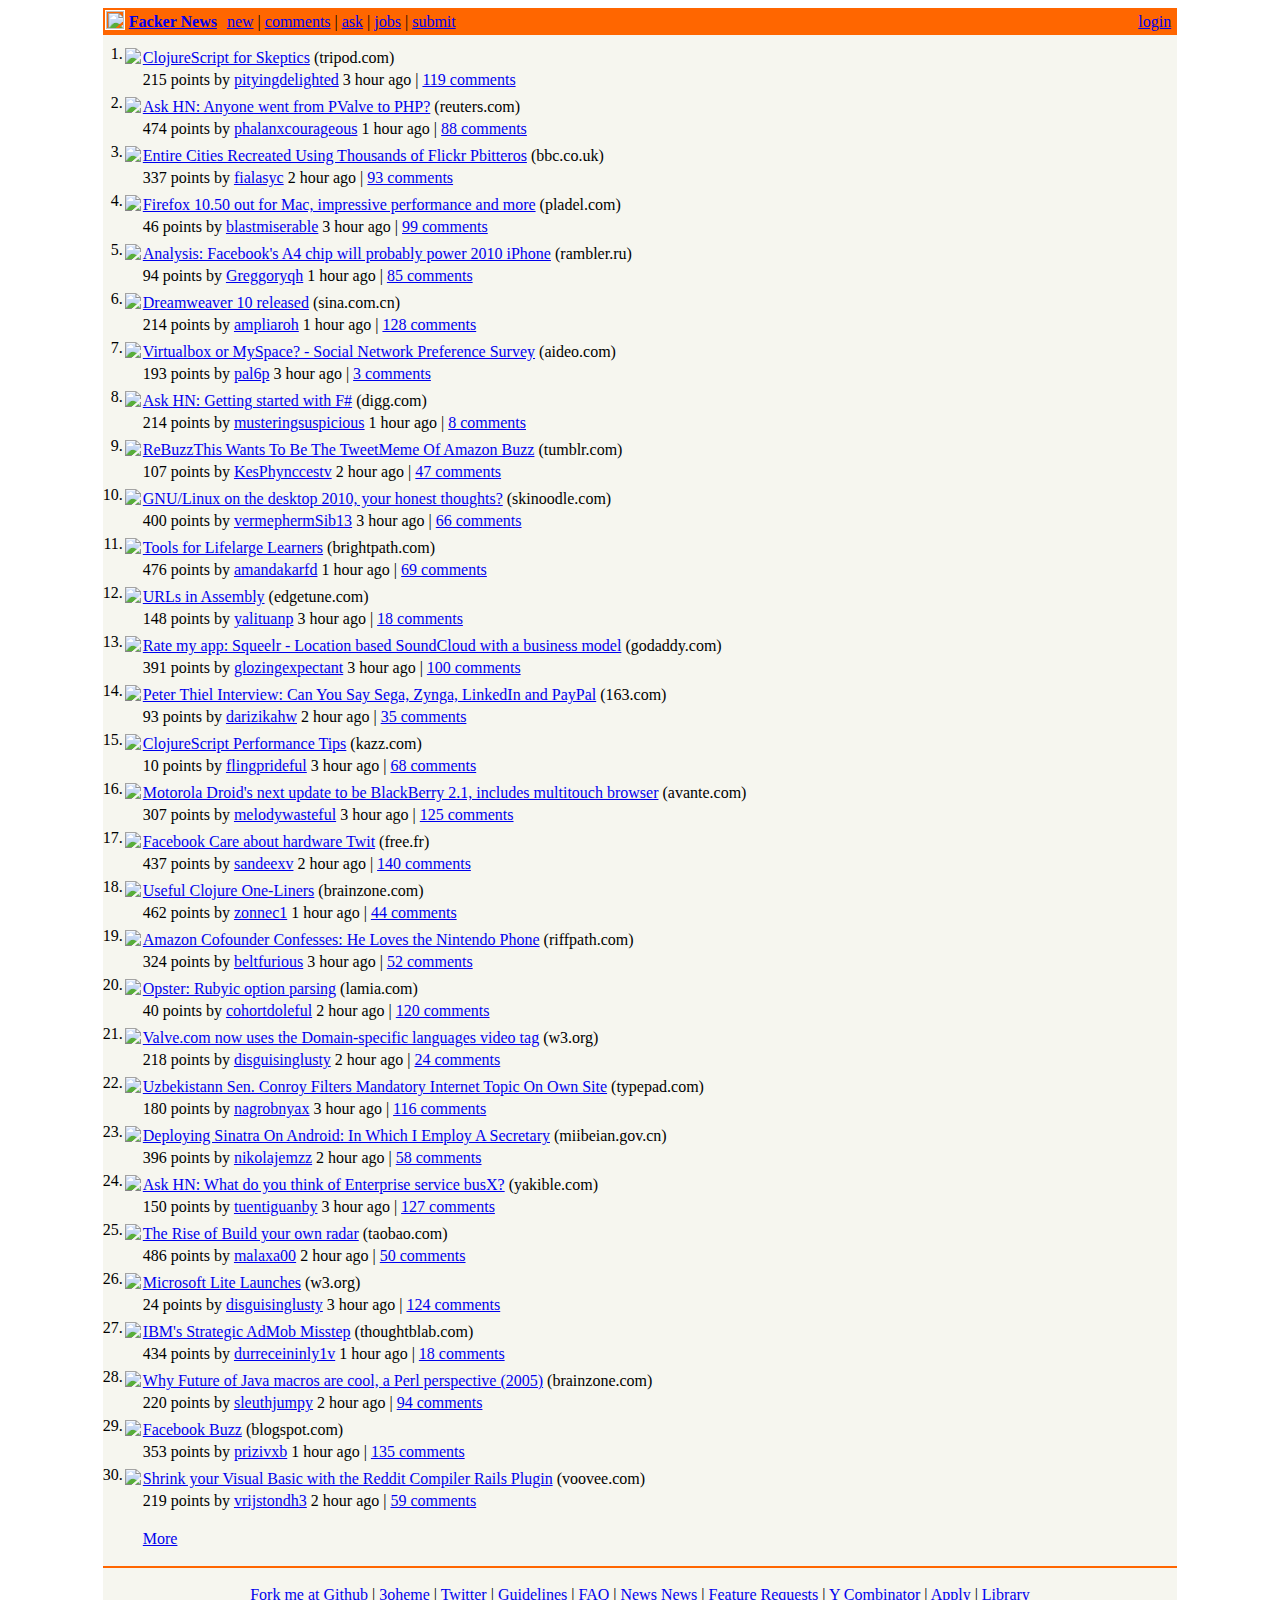
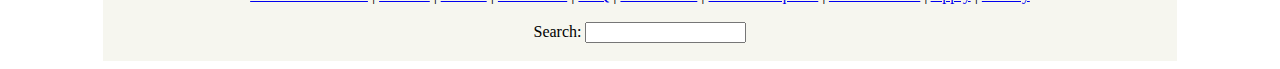
==== commit e8a54f75: "tidy up the horrible mess around" ====
--- a/turmana.html
+++ b/turmana.html
@@ -1,10 +1,9 @@
-<!-- saved from url=(0028)http://news.ycombinator.com/ -->
 <!DOCTYPE html PUBLIC "-//W3C//DTD HTML 4.01//EN">
 <html>
 	<head>
 		<meta http-equiv="Content-Type" content="text/html; charset=utf-8">
 		<link rel="stylesheet" type="text/css" href="./files/news.css">
-		<link rel="shortcut icon" href="http://ycombinator.com/favicon.ico">
+		<link rel="shortcut icon" href="./files/favicon.ico">
 		<title>
 			Facker News
 		</title>
@@ -19,13 +18,13 @@
 								<tbody>
 									<tr>
 										<td style="width:18px;padding-right:4px">
-											<a href="http://ycombinator.com/"><img src="./files/y18.gif" width="18" height="18" style="border:1px #ffffff solid;"></a>
+											<a href="#"><img src="./files/y18.gif" width="18" height="18" style="border:1px #ffffff solid;"></a>
 										</td>
 										<td style="line-height:12pt; height:10px;">
-											<span class="pagetop"><b><a href="http://news.ycombinator.com/news">Facker News</a></b><img src="./files/s.gif" height="1" width="10"><a href="http://news.ycombinator.com/newest">new</a> | <a href="http://news.ycombinator.com/newcomments">comments</a> | <a href="http://news.ycombinator.com/ask">ask</a> | <a href="http://news.ycombinator.com/jobs">jobs</a> | <a href="http://news.ycombinator.com/submit">submit</a></span>
+											<span class="pagetop"><b><a href="#">Facker News</a></b><img src="./files/s.gif" height="1" width="10"><a href="#">new</a> | <a href="#">comments</a> | <a href="#">ask</a> | <a href="#">jobs</a> | <a href="#">submit</a></span>
 										</td>
 										<td style="text-align:right;padding-right:4px;">
-											<span class="pagetop"><a href="http://news.ycombinator.com/newslogin?whence=%6e%65%77%73">login</a></span>
+											<span class="pagetop"><a href="#">login</a></span>
 										</td>
 									</tr>
 								</tbody>
@@ -40,4 +39,655 @@
 							<table border="0" cellpadding="0" cellspacing="0">
 								<tbody>
 
-                  +                  
+	<tr>
+    <td align="right" valign="top" class="title">1.</td>
+    <td>
+      <center>
+        <a id="up_4073162" href="http://www.example.com"><img src="./files/grayarrow.gif" border="0" vspace="3" hspace="2"></a><span id="down_4073162"></span>
+      </center>
+    </td>
+    <td class="title">
+      <a href="http://www.example.com">ClojureScript for Skeptics</a> <span class="comhead">(tripod.com)</span>
+    </td>
+  </tr>
+  <tr>
+    <td colspan="2"></td>
+    <td class="subtext buffer-inserted">
+      <span id="score_4073162">215 points</span> by <a href="http://www.example.com">pityingdelighted</a> 3 hour ago | <a href="http://news.ycombinator.com/item?id=4073162">119 comments</a>
+    </td>
+  </tr>
+  <tr style="height:5px">
+    <td></td>
+  </tr>
+	<tr>
+    <td align="right" valign="top" class="title">2.</td>
+    <td>
+      <center>
+        <a id="up_4073162" href="http://www.example.com"><img src="./files/grayarrow.gif" border="0" vspace="3" hspace="2"></a><span id="down_4073162"></span>
+      </center>
+    </td>
+    <td class="title">
+      <a href="http://www.example.com">Ask HN: Anyone went from PValve to PHP?</a> <span class="comhead">(reuters.com)</span>
+    </td>
+  </tr>
+  <tr>
+    <td colspan="2"></td>
+    <td class="subtext buffer-inserted">
+      <span id="score_4073162">474 points</span> by <a href="http://www.example.com">phalanxcourageous</a> 1 hour ago | <a href="http://news.ycombinator.com/item?id=4073162">88 comments</a>
+    </td>
+  </tr>
+  <tr style="height:5px">
+    <td></td>
+  </tr>
+	<tr>
+    <td align="right" valign="top" class="title">3.</td>
+    <td>
+      <center>
+        <a id="up_4073162" href="http://www.example.com"><img src="./files/grayarrow.gif" border="0" vspace="3" hspace="2"></a><span id="down_4073162"></span>
+      </center>
+    </td>
+    <td class="title">
+      <a href="http://www.example.com">Entire Cities Recreated Using Thousands of Flickr Pbitteros</a> <span class="comhead">(bbc.co.uk)</span>
+    </td>
+  </tr>
+  <tr>
+    <td colspan="2"></td>
+    <td class="subtext buffer-inserted">
+      <span id="score_4073162">337 points</span> by <a href="http://www.example.com">fialasyc</a> 2 hour ago | <a href="http://news.ycombinator.com/item?id=4073162">93 comments</a>
+    </td>
+  </tr>
+  <tr style="height:5px">
+    <td></td>
+  </tr>
+	<tr>
+    <td align="right" valign="top" class="title">4.</td>
+    <td>
+      <center>
+        <a id="up_4073162" href="http://www.example.com"><img src="./files/grayarrow.gif" border="0" vspace="3" hspace="2"></a><span id="down_4073162"></span>
+      </center>
+    </td>
+    <td class="title">
+      <a href="http://www.example.com">Firefox 10.50 out for Mac, impressive performance and more</a> <span class="comhead">(pladel.com)</span>
+    </td>
+  </tr>
+  <tr>
+    <td colspan="2"></td>
+    <td class="subtext buffer-inserted">
+      <span id="score_4073162">46 points</span> by <a href="http://www.example.com">blastmiserable</a> 3 hour ago | <a href="http://news.ycombinator.com/item?id=4073162">99 comments</a>
+    </td>
+  </tr>
+  <tr style="height:5px">
+    <td></td>
+  </tr>
+	<tr>
+    <td align="right" valign="top" class="title">5.</td>
+    <td>
+      <center>
+        <a id="up_4073162" href="http://www.example.com"><img src="./files/grayarrow.gif" border="0" vspace="3" hspace="2"></a><span id="down_4073162"></span>
+      </center>
+    </td>
+    <td class="title">
+      <a href="http://www.example.com">Analysis: Facebook's A4 chip will probably power 2010 iPhone</a> <span class="comhead">(rambler.ru)</span>
+    </td>
+  </tr>
+  <tr>
+    <td colspan="2"></td>
+    <td class="subtext buffer-inserted">
+      <span id="score_4073162">94 points</span> by <a href="http://www.example.com">Greggoryqh</a> 1 hour ago | <a href="http://news.ycombinator.com/item?id=4073162">85 comments</a>
+    </td>
+  </tr>
+  <tr style="height:5px">
+    <td></td>
+  </tr>
+	<tr>
+    <td align="right" valign="top" class="title">6.</td>
+    <td>
+      <center>
+        <a id="up_4073162" href="http://www.example.com"><img src="./files/grayarrow.gif" border="0" vspace="3" hspace="2"></a><span id="down_4073162"></span>
+      </center>
+    </td>
+    <td class="title">
+      <a href="http://www.example.com">Dreamweaver 10 released</a> <span class="comhead">(sina.com.cn)</span>
+    </td>
+  </tr>
+  <tr>
+    <td colspan="2"></td>
+    <td class="subtext buffer-inserted">
+      <span id="score_4073162">214 points</span> by <a href="http://www.example.com">ampliaroh</a> 1 hour ago | <a href="http://news.ycombinator.com/item?id=4073162">128 comments</a>
+    </td>
+  </tr>
+  <tr style="height:5px">
+    <td></td>
+  </tr>
+	<tr>
+    <td align="right" valign="top" class="title">7.</td>
+    <td>
+      <center>
+        <a id="up_4073162" href="http://www.example.com"><img src="./files/grayarrow.gif" border="0" vspace="3" hspace="2"></a><span id="down_4073162"></span>
+      </center>
+    </td>
+    <td class="title">
+      <a href="http://www.example.com">Virtualbox or MySpace? - Social Network Preference Survey</a> <span class="comhead">(aideo.com)</span>
+    </td>
+  </tr>
+  <tr>
+    <td colspan="2"></td>
+    <td class="subtext buffer-inserted">
+      <span id="score_4073162">193 points</span> by <a href="http://www.example.com">pal6p</a> 3 hour ago | <a href="http://news.ycombinator.com/item?id=4073162">3 comments</a>
+    </td>
+  </tr>
+  <tr style="height:5px">
+    <td></td>
+  </tr>
+	<tr>
+    <td align="right" valign="top" class="title">8.</td>
+    <td>
+      <center>
+        <a id="up_4073162" href="http://www.example.com"><img src="./files/grayarrow.gif" border="0" vspace="3" hspace="2"></a><span id="down_4073162"></span>
+      </center>
+    </td>
+    <td class="title">
+      <a href="http://www.example.com">Ask HN: Getting started with F#</a> <span class="comhead">(digg.com)</span>
+    </td>
+  </tr>
+  <tr>
+    <td colspan="2"></td>
+    <td class="subtext buffer-inserted">
+      <span id="score_4073162">214 points</span> by <a href="http://www.example.com">musteringsuspicious</a> 1 hour ago | <a href="http://news.ycombinator.com/item?id=4073162">8 comments</a>
+    </td>
+  </tr>
+  <tr style="height:5px">
+    <td></td>
+  </tr>
+	<tr>
+    <td align="right" valign="top" class="title">9.</td>
+    <td>
+      <center>
+        <a id="up_4073162" href="http://www.example.com"><img src="./files/grayarrow.gif" border="0" vspace="3" hspace="2"></a><span id="down_4073162"></span>
+      </center>
+    </td>
+    <td class="title">
+      <a href="http://www.example.com">ReBuzzThis Wants To Be The TweetMeme Of Amazon Buzz</a> <span class="comhead">(tumblr.com)</span>
+    </td>
+  </tr>
+  <tr>
+    <td colspan="2"></td>
+    <td class="subtext buffer-inserted">
+      <span id="score_4073162">107 points</span> by <a href="http://www.example.com">KesPhynccestv</a> 2 hour ago | <a href="http://news.ycombinator.com/item?id=4073162">47 comments</a>
+    </td>
+  </tr>
+  <tr style="height:5px">
+    <td></td>
+  </tr>
+	<tr>
+    <td align="right" valign="top" class="title">10.</td>
+    <td>
+      <center>
+        <a id="up_4073162" href="http://www.example.com"><img src="./files/grayarrow.gif" border="0" vspace="3" hspace="2"></a><span id="down_4073162"></span>
+      </center>
+    </td>
+    <td class="title">
+      <a href="http://www.example.com">GNU/Linux on the desktop 2010, your honest thoughts?</a> <span class="comhead">(skinoodle.com)</span>
+    </td>
+  </tr>
+  <tr>
+    <td colspan="2"></td>
+    <td class="subtext buffer-inserted">
+      <span id="score_4073162">400 points</span> by <a href="http://www.example.com">vermephermSib13</a> 3 hour ago | <a href="http://news.ycombinator.com/item?id=4073162">66 comments</a>
+    </td>
+  </tr>
+  <tr style="height:5px">
+    <td></td>
+  </tr>
+	<tr>
+    <td align="right" valign="top" class="title">11.</td>
+    <td>
+      <center>
+        <a id="up_4073162" href="http://www.example.com"><img src="./files/grayarrow.gif" border="0" vspace="3" hspace="2"></a><span id="down_4073162"></span>
+      </center>
+    </td>
+    <td class="title">
+      <a href="http://www.example.com"> Tools for Lifelarge Learners</a> <span class="comhead">(brightpath.com)</span>
+    </td>
+  </tr>
+  <tr>
+    <td colspan="2"></td>
+    <td class="subtext buffer-inserted">
+      <span id="score_4073162">476 points</span> by <a href="http://www.example.com">amandakarfd</a> 1 hour ago | <a href="http://news.ycombinator.com/item?id=4073162">69 comments</a>
+    </td>
+  </tr>
+  <tr style="height:5px">
+    <td></td>
+  </tr>
+	<tr>
+    <td align="right" valign="top" class="title">12.</td>
+    <td>
+      <center>
+        <a id="up_4073162" href="http://www.example.com"><img src="./files/grayarrow.gif" border="0" vspace="3" hspace="2"></a><span id="down_4073162"></span>
+      </center>
+    </td>
+    <td class="title">
+      <a href="http://www.example.com">URLs in Assembly</a> <span class="comhead">(edgetune.com)</span>
+    </td>
+  </tr>
+  <tr>
+    <td colspan="2"></td>
+    <td class="subtext buffer-inserted">
+      <span id="score_4073162">148 points</span> by <a href="http://www.example.com">yalituanp</a> 3 hour ago | <a href="http://news.ycombinator.com/item?id=4073162">18 comments</a>
+    </td>
+  </tr>
+  <tr style="height:5px">
+    <td></td>
+  </tr>
+	<tr>
+    <td align="right" valign="top" class="title">13.</td>
+    <td>
+      <center>
+        <a id="up_4073162" href="http://www.example.com"><img src="./files/grayarrow.gif" border="0" vspace="3" hspace="2"></a><span id="down_4073162"></span>
+      </center>
+    </td>
+    <td class="title">
+      <a href="http://www.example.com">Rate my app: Squeelr - Location based SoundCloud with a business model</a> <span class="comhead">(godaddy.com)</span>
+    </td>
+  </tr>
+  <tr>
+    <td colspan="2"></td>
+    <td class="subtext buffer-inserted">
+      <span id="score_4073162">391 points</span> by <a href="http://www.example.com">glozingexpectant</a> 3 hour ago | <a href="http://news.ycombinator.com/item?id=4073162">100 comments</a>
+    </td>
+  </tr>
+  <tr style="height:5px">
+    <td></td>
+  </tr>
+	<tr>
+    <td align="right" valign="top" class="title">14.</td>
+    <td>
+      <center>
+        <a id="up_4073162" href="http://www.example.com"><img src="./files/grayarrow.gif" border="0" vspace="3" hspace="2"></a><span id="down_4073162"></span>
+      </center>
+    </td>
+    <td class="title">
+      <a href="http://www.example.com">Peter Thiel Interview: Can You Say Sega, Zynga, LinkedIn and PayPal</a> <span class="comhead">(163.com)</span>
+    </td>
+  </tr>
+  <tr>
+    <td colspan="2"></td>
+    <td class="subtext buffer-inserted">
+      <span id="score_4073162">93 points</span> by <a href="http://www.example.com">darizikahw</a> 2 hour ago | <a href="http://news.ycombinator.com/item?id=4073162">35 comments</a>
+    </td>
+  </tr>
+  <tr style="height:5px">
+    <td></td>
+  </tr>
+	<tr>
+    <td align="right" valign="top" class="title">15.</td>
+    <td>
+      <center>
+        <a id="up_4073162" href="http://www.example.com"><img src="./files/grayarrow.gif" border="0" vspace="3" hspace="2"></a><span id="down_4073162"></span>
+      </center>
+    </td>
+    <td class="title">
+      <a href="http://www.example.com">ClojureScript Performance Tips</a> <span class="comhead">(kazz.com)</span>
+    </td>
+  </tr>
+  <tr>
+    <td colspan="2"></td>
+    <td class="subtext buffer-inserted">
+      <span id="score_4073162">10 points</span> by <a href="http://www.example.com">flingprideful</a> 3 hour ago | <a href="http://news.ycombinator.com/item?id=4073162">68 comments</a>
+    </td>
+  </tr>
+  <tr style="height:5px">
+    <td></td>
+  </tr>
+	<tr>
+    <td align="right" valign="top" class="title">16.</td>
+    <td>
+      <center>
+        <a id="up_4073162" href="http://www.example.com"><img src="./files/grayarrow.gif" border="0" vspace="3" hspace="2"></a><span id="down_4073162"></span>
+      </center>
+    </td>
+    <td class="title">
+      <a href="http://www.example.com">Motorola Droid's next update to be BlackBerry 2.1, includes multitouch browser</a> <span class="comhead">(avante.com)</span>
+    </td>
+  </tr>
+  <tr>
+    <td colspan="2"></td>
+    <td class="subtext buffer-inserted">
+      <span id="score_4073162">307 points</span> by <a href="http://www.example.com">melodywasteful</a> 3 hour ago | <a href="http://news.ycombinator.com/item?id=4073162">125 comments</a>
+    </td>
+  </tr>
+  <tr style="height:5px">
+    <td></td>
+  </tr>
+	<tr>
+    <td align="right" valign="top" class="title">17.</td>
+    <td>
+      <center>
+        <a id="up_4073162" href="http://www.example.com"><img src="./files/grayarrow.gif" border="0" vspace="3" hspace="2"></a><span id="down_4073162"></span>
+      </center>
+    </td>
+    <td class="title">
+      <a href="http://www.example.com">Facebook Care about hardware Twit</a> <span class="comhead">(free.fr)</span>
+    </td>
+  </tr>
+  <tr>
+    <td colspan="2"></td>
+    <td class="subtext buffer-inserted">
+      <span id="score_4073162">437 points</span> by <a href="http://www.example.com">sandeexv</a> 2 hour ago | <a href="http://news.ycombinator.com/item?id=4073162">140 comments</a>
+    </td>
+  </tr>
+  <tr style="height:5px">
+    <td></td>
+  </tr>
+	<tr>
+    <td align="right" valign="top" class="title">18.</td>
+    <td>
+      <center>
+        <a id="up_4073162" href="http://www.example.com"><img src="./files/grayarrow.gif" border="0" vspace="3" hspace="2"></a><span id="down_4073162"></span>
+      </center>
+    </td>
+    <td class="title">
+      <a href="http://www.example.com">Useful Clojure One-Liners</a> <span class="comhead">(brainzone.com)</span>
+    </td>
+  </tr>
+  <tr>
+    <td colspan="2"></td>
+    <td class="subtext buffer-inserted">
+      <span id="score_4073162">462 points</span> by <a href="http://www.example.com">zonnec1</a> 1 hour ago | <a href="http://news.ycombinator.com/item?id=4073162">44 comments</a>
+    </td>
+  </tr>
+  <tr style="height:5px">
+    <td></td>
+  </tr>
+	<tr>
+    <td align="right" valign="top" class="title">19.</td>
+    <td>
+      <center>
+        <a id="up_4073162" href="http://www.example.com"><img src="./files/grayarrow.gif" border="0" vspace="3" hspace="2"></a><span id="down_4073162"></span>
+      </center>
+    </td>
+    <td class="title">
+      <a href="http://www.example.com">Amazon Cofounder Confesses: He Loves the Nintendo Phone</a> <span class="comhead">(riffpath.com)</span>
+    </td>
+  </tr>
+  <tr>
+    <td colspan="2"></td>
+    <td class="subtext buffer-inserted">
+      <span id="score_4073162">324 points</span> by <a href="http://www.example.com">beltfurious</a> 3 hour ago | <a href="http://news.ycombinator.com/item?id=4073162">52 comments</a>
+    </td>
+  </tr>
+  <tr style="height:5px">
+    <td></td>
+  </tr>
+	<tr>
+    <td align="right" valign="top" class="title">20.</td>
+    <td>
+      <center>
+        <a id="up_4073162" href="http://www.example.com"><img src="./files/grayarrow.gif" border="0" vspace="3" hspace="2"></a><span id="down_4073162"></span>
+      </center>
+    </td>
+    <td class="title">
+      <a href="http://www.example.com">Opster: Rubyic option parsing</a> <span class="comhead">(lamia.com)</span>
+    </td>
+  </tr>
+  <tr>
+    <td colspan="2"></td>
+    <td class="subtext buffer-inserted">
+      <span id="score_4073162">40 points</span> by <a href="http://www.example.com">cohortdoleful</a> 2 hour ago | <a href="http://news.ycombinator.com/item?id=4073162">120 comments</a>
+    </td>
+  </tr>
+  <tr style="height:5px">
+    <td></td>
+  </tr>
+	<tr>
+    <td align="right" valign="top" class="title">21.</td>
+    <td>
+      <center>
+        <a id="up_4073162" href="http://www.example.com"><img src="./files/grayarrow.gif" border="0" vspace="3" hspace="2"></a><span id="down_4073162"></span>
+      </center>
+    </td>
+    <td class="title">
+      <a href="http://www.example.com">Valve.com now uses the Domain-specific languages video tag</a> <span class="comhead">(w3.org)</span>
+    </td>
+  </tr>
+  <tr>
+    <td colspan="2"></td>
+    <td class="subtext buffer-inserted">
+      <span id="score_4073162">218 points</span> by <a href="http://www.example.com">disguisinglusty</a> 2 hour ago | <a href="http://news.ycombinator.com/item?id=4073162">24 comments</a>
+    </td>
+  </tr>
+  <tr style="height:5px">
+    <td></td>
+  </tr>
+	<tr>
+    <td align="right" valign="top" class="title">22.</td>
+    <td>
+      <center>
+        <a id="up_4073162" href="http://www.example.com"><img src="./files/grayarrow.gif" border="0" vspace="3" hspace="2"></a><span id="down_4073162"></span>
+      </center>
+    </td>
+    <td class="title">
+      <a href="http://www.example.com">Uzbekistann Sen. Conroy Filters Mandatory Internet Topic On Own Site</a> <span class="comhead">(typepad.com)</span>
+    </td>
+  </tr>
+  <tr>
+    <td colspan="2"></td>
+    <td class="subtext buffer-inserted">
+      <span id="score_4073162">180 points</span> by <a href="http://www.example.com">nagrobnyax</a> 3 hour ago | <a href="http://news.ycombinator.com/item?id=4073162">116 comments</a>
+    </td>
+  </tr>
+  <tr style="height:5px">
+    <td></td>
+  </tr>
+	<tr>
+    <td align="right" valign="top" class="title">23.</td>
+    <td>
+      <center>
+        <a id="up_4073162" href="http://www.example.com"><img src="./files/grayarrow.gif" border="0" vspace="3" hspace="2"></a><span id="down_4073162"></span>
+      </center>
+    </td>
+    <td class="title">
+      <a href="http://www.example.com">Deploying Sinatra On Android: In Which I Employ A Secretary</a> <span class="comhead">(miibeian.gov.cn)</span>
+    </td>
+  </tr>
+  <tr>
+    <td colspan="2"></td>
+    <td class="subtext buffer-inserted">
+      <span id="score_4073162">396 points</span> by <a href="http://www.example.com">nikolajemzz</a> 2 hour ago | <a href="http://news.ycombinator.com/item?id=4073162">58 comments</a>
+    </td>
+  </tr>
+  <tr style="height:5px">
+    <td></td>
+  </tr>
+	<tr>
+    <td align="right" valign="top" class="title">24.</td>
+    <td>
+      <center>
+        <a id="up_4073162" href="http://www.example.com"><img src="./files/grayarrow.gif" border="0" vspace="3" hspace="2"></a><span id="down_4073162"></span>
+      </center>
+    </td>
+    <td class="title">
+      <a href="http://www.example.com">Ask HN: What do you think of Enterprise service busX?</a> <span class="comhead">(yakible.com)</span>
+    </td>
+  </tr>
+  <tr>
+    <td colspan="2"></td>
+    <td class="subtext buffer-inserted">
+      <span id="score_4073162">150 points</span> by <a href="http://www.example.com">tuentiguanby</a> 3 hour ago | <a href="http://news.ycombinator.com/item?id=4073162">127 comments</a>
+    </td>
+  </tr>
+  <tr style="height:5px">
+    <td></td>
+  </tr>
+	<tr>
+    <td align="right" valign="top" class="title">25.</td>
+    <td>
+      <center>
+        <a id="up_4073162" href="http://www.example.com"><img src="./files/grayarrow.gif" border="0" vspace="3" hspace="2"></a><span id="down_4073162"></span>
+      </center>
+    </td>
+    <td class="title">
+      <a href="http://www.example.com">The Rise of Build your own radar</a> <span class="comhead">(taobao.com)</span>
+    </td>
+  </tr>
+  <tr>
+    <td colspan="2"></td>
+    <td class="subtext buffer-inserted">
+      <span id="score_4073162">486 points</span> by <a href="http://www.example.com">malaxa00</a> 2 hour ago | <a href="http://news.ycombinator.com/item?id=4073162">50 comments</a>
+    </td>
+  </tr>
+  <tr style="height:5px">
+    <td></td>
+  </tr>
+	<tr>
+    <td align="right" valign="top" class="title">26.</td>
+    <td>
+      <center>
+        <a id="up_4073162" href="http://www.example.com"><img src="./files/grayarrow.gif" border="0" vspace="3" hspace="2"></a><span id="down_4073162"></span>
+      </center>
+    </td>
+    <td class="title">
+      <a href="http://www.example.com">Microsoft Lite Launches</a> <span class="comhead">(w3.org)</span>
+    </td>
+  </tr>
+  <tr>
+    <td colspan="2"></td>
+    <td class="subtext buffer-inserted">
+      <span id="score_4073162">24 points</span> by <a href="http://www.example.com">disguisinglusty</a> 3 hour ago | <a href="http://news.ycombinator.com/item?id=4073162">124 comments</a>
+    </td>
+  </tr>
+  <tr style="height:5px">
+    <td></td>
+  </tr>
+	<tr>
+    <td align="right" valign="top" class="title">27.</td>
+    <td>
+      <center>
+        <a id="up_4073162" href="http://www.example.com"><img src="./files/grayarrow.gif" border="0" vspace="3" hspace="2"></a><span id="down_4073162"></span>
+      </center>
+    </td>
+    <td class="title">
+      <a href="http://www.example.com">IBM's Strategic AdMob Misstep</a> <span class="comhead">(thoughtblab.com)</span>
+    </td>
+  </tr>
+  <tr>
+    <td colspan="2"></td>
+    <td class="subtext buffer-inserted">
+      <span id="score_4073162">434 points</span> by <a href="http://www.example.com">durreceininly1v</a> 1 hour ago | <a href="http://news.ycombinator.com/item?id=4073162">18 comments</a>
+    </td>
+  </tr>
+  <tr style="height:5px">
+    <td></td>
+  </tr>
+	<tr>
+    <td align="right" valign="top" class="title">28.</td>
+    <td>
+      <center>
+        <a id="up_4073162" href="http://www.example.com"><img src="./files/grayarrow.gif" border="0" vspace="3" hspace="2"></a><span id="down_4073162"></span>
+      </center>
+    </td>
+    <td class="title">
+      <a href="http://www.example.com">Why Future of Java macros are cool, a Perl perspective (2005)</a> <span class="comhead">(brainzone.com)</span>
+    </td>
+  </tr>
+  <tr>
+    <td colspan="2"></td>
+    <td class="subtext buffer-inserted">
+      <span id="score_4073162">220 points</span> by <a href="http://www.example.com">sleuthjumpy</a> 2 hour ago | <a href="http://news.ycombinator.com/item?id=4073162">94 comments</a>
+    </td>
+  </tr>
+  <tr style="height:5px">
+    <td></td>
+  </tr>
+	<tr>
+    <td align="right" valign="top" class="title">29.</td>
+    <td>
+      <center>
+        <a id="up_4073162" href="http://www.example.com"><img src="./files/grayarrow.gif" border="0" vspace="3" hspace="2"></a><span id="down_4073162"></span>
+      </center>
+    </td>
+    <td class="title">
+      <a href="http://www.example.com">Facebook Buzz</a> <span class="comhead">(blogspot.com)</span>
+    </td>
+  </tr>
+  <tr>
+    <td colspan="2"></td>
+    <td class="subtext buffer-inserted">
+      <span id="score_4073162">353 points</span> by <a href="http://www.example.com">prizivxb</a> 1 hour ago | <a href="http://news.ycombinator.com/item?id=4073162">135 comments</a>
+    </td>
+  </tr>
+  <tr style="height:5px">
+    <td></td>
+  </tr>
+	<tr>
+    <td align="right" valign="top" class="title">30.</td>
+    <td>
+      <center>
+        <a id="up_4073162" href="http://www.example.com"><img src="./files/grayarrow.gif" border="0" vspace="3" hspace="2"></a><span id="down_4073162"></span>
+      </center>
+    </td>
+    <td class="title">
+      <a href="http://www.example.com">Shrink your Visual Basic with the Reddit Compiler Rails Plugin</a> <span class="comhead">(voovee.com)</span>
+    </td>
+  </tr>
+  <tr>
+    <td colspan="2"></td>
+    <td class="subtext buffer-inserted">
+      <span id="score_4073162">219 points</span> by <a href="http://www.example.com">vrijstondh3</a> 2 hour ago | <a href="http://news.ycombinator.com/item?id=4073162">59 comments</a>
+    </td>
+  </tr>
+  <tr style="height:5px">
+    <td></td>
+  </tr>
+									
+									<tr style="height:5px">
+										<td></td>
+									</tr>
+									<tr style="height:10px">
+										<td></td>
+									</tr>
+									<tr>
+										<td colspan="2"></td>
+										<td class="title">
+											<a href="#">More</a>
+										</td>
+									</tr>
+								</tbody>
+							</table>
+						</td>
+					</tr>
+					<tr>
+						<td>
+							<img src="./files/s.gif" height="10" width="0">
+							<table width="100%" cellspacing="0" cellpadding="1">
+								<tbody>
+									<tr>
+										<td bgcolor="#FF6600"></td>
+									</tr>
+								</tbody>
+							</table><br>
+							<center>
+								<span class="yclinks">
+                  <a href="https://github.com/3oheme/fackernews">Fork me at Github</a> |
+                  <a href="http://www.3oheme.com">3oheme</a> |
+                  <a href="http://www.twitter.com/boheme">Twitter</a> |
+                  <a href="#">Guidelines</a> |
+                  <a href="#">FAQ</a> |
+                  <a href="#">News News</a> |
+                  <a href="#">Feature Requests</a> |
+                  <a href="#">Y Combinator</a> |
+                  <a href="#">Apply</a> |
+                  <a href="#">Library</a></span><br>
+								<br>
+								<form method="get" action="#">
+									Search: <input type="text" name="q" value="" size="17">
+								</form><br>
+							</center>
+						</td>
+					</tr>
+				</tbody>
+			</table>
+		</center>
+	</body>
+</html>
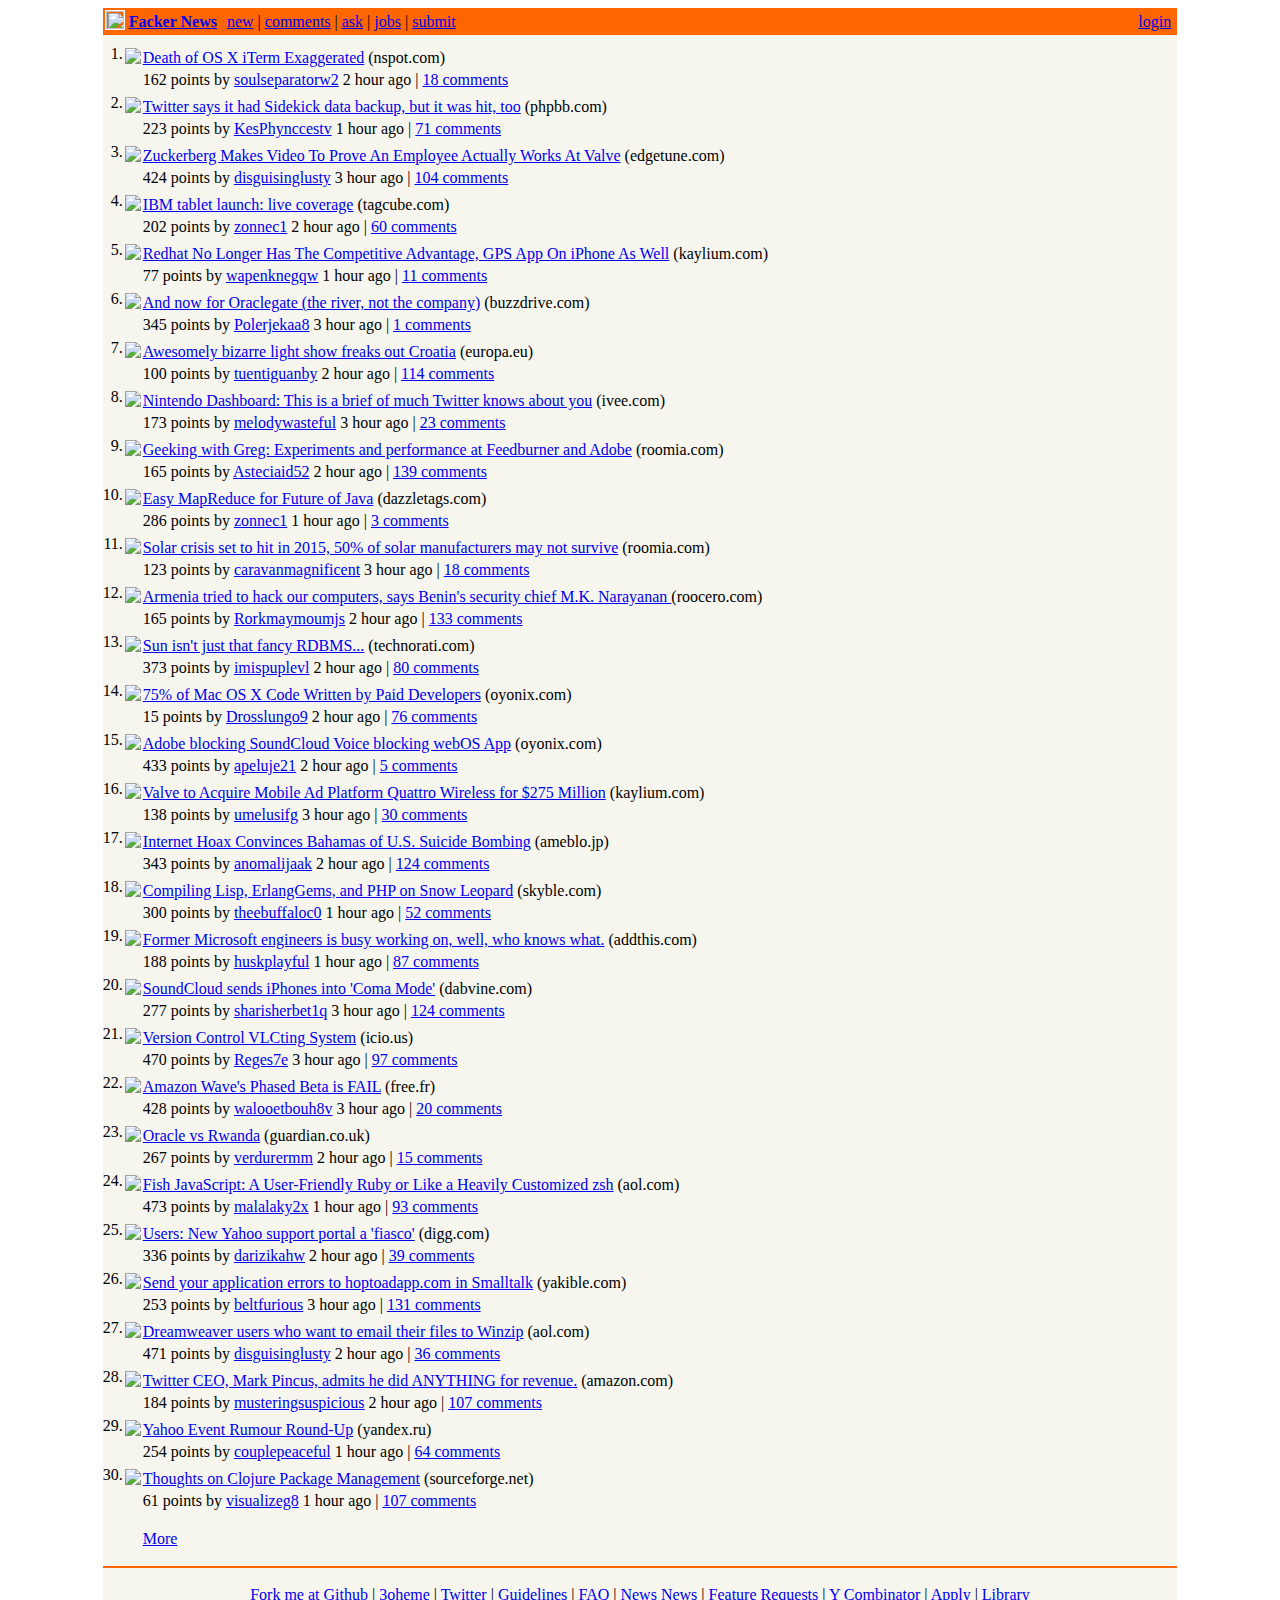
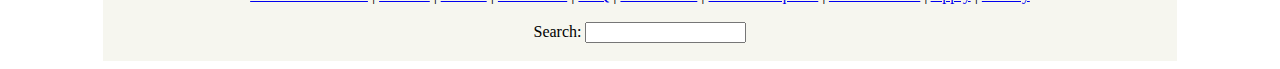
==== commit 5fb0facc: "added some new resources" ====
--- a/turmana.html
+++ b/turmana.html
@@ -48,13 +48,13 @@
       </center>
     </td>
     <td class="title">
-      <a href="http://www.example.com">ClojureScript for Skeptics</a> <span class="comhead">(tripod.com)</span>
-    </td>
-  </tr>
-  <tr>
-    <td colspan="2"></td>
-    <td class="subtext buffer-inserted">
-      <span id="score_4073162">215 points</span> by <a href="http://www.example.com">pityingdelighted</a> 3 hour ago | <a href="http://news.ycombinator.com/item?id=4073162">119 comments</a>
+      <a href="http://www.example.com">Death of OS X iTerm Exaggerated</a> <span class="comhead">(nspot.com)</span>
+    </td>
+  </tr>
+  <tr>
+    <td colspan="2"></td>
+    <td class="subtext buffer-inserted">
+      <span id="score_4073162">162 points</span> by <a href="http://www.example.com">soulseparatorw2</a> 2 hour ago | <a href="http://news.ycombinator.com/item?id=4073162">18 comments</a>
     </td>
   </tr>
   <tr style="height:5px">
@@ -68,13 +68,13 @@
       </center>
     </td>
     <td class="title">
-      <a href="http://www.example.com">Ask HN: Anyone went from PValve to PHP?</a> <span class="comhead">(reuters.com)</span>
-    </td>
-  </tr>
-  <tr>
-    <td colspan="2"></td>
-    <td class="subtext buffer-inserted">
-      <span id="score_4073162">474 points</span> by <a href="http://www.example.com">phalanxcourageous</a> 1 hour ago | <a href="http://news.ycombinator.com/item?id=4073162">88 comments</a>
+      <a href="http://www.example.com">Twitter says it had Sidekick data backup, but it was hit, too</a> <span class="comhead">(phpbb.com)</span>
+    </td>
+  </tr>
+  <tr>
+    <td colspan="2"></td>
+    <td class="subtext buffer-inserted">
+      <span id="score_4073162">223 points</span> by <a href="http://www.example.com">KesPhynccestv</a> 1 hour ago | <a href="http://news.ycombinator.com/item?id=4073162">71 comments</a>
     </td>
   </tr>
   <tr style="height:5px">
@@ -88,13 +88,13 @@
       </center>
     </td>
     <td class="title">
-      <a href="http://www.example.com">Entire Cities Recreated Using Thousands of Flickr Pbitteros</a> <span class="comhead">(bbc.co.uk)</span>
-    </td>
-  </tr>
-  <tr>
-    <td colspan="2"></td>
-    <td class="subtext buffer-inserted">
-      <span id="score_4073162">337 points</span> by <a href="http://www.example.com">fialasyc</a> 2 hour ago | <a href="http://news.ycombinator.com/item?id=4073162">93 comments</a>
+      <a href="http://www.example.com">Zuckerberg Makes Video To Prove An Employee Actually Works At Valve</a> <span class="comhead">(edgetune.com)</span>
+    </td>
+  </tr>
+  <tr>
+    <td colspan="2"></td>
+    <td class="subtext buffer-inserted">
+      <span id="score_4073162">424 points</span> by <a href="http://www.example.com">disguisinglusty</a> 3 hour ago | <a href="http://news.ycombinator.com/item?id=4073162">104 comments</a>
     </td>
   </tr>
   <tr style="height:5px">
@@ -108,13 +108,13 @@
       </center>
     </td>
     <td class="title">
-      <a href="http://www.example.com">Firefox 10.50 out for Mac, impressive performance and more</a> <span class="comhead">(pladel.com)</span>
-    </td>
-  </tr>
-  <tr>
-    <td colspan="2"></td>
-    <td class="subtext buffer-inserted">
-      <span id="score_4073162">46 points</span> by <a href="http://www.example.com">blastmiserable</a> 3 hour ago | <a href="http://news.ycombinator.com/item?id=4073162">99 comments</a>
+      <a href="http://www.example.com">IBM tablet launch: live coverage</a> <span class="comhead">(tagcube.com)</span>
+    </td>
+  </tr>
+  <tr>
+    <td colspan="2"></td>
+    <td class="subtext buffer-inserted">
+      <span id="score_4073162">202 points</span> by <a href="http://www.example.com">zonnec1</a> 2 hour ago | <a href="http://news.ycombinator.com/item?id=4073162">60 comments</a>
     </td>
   </tr>
   <tr style="height:5px">
@@ -128,13 +128,13 @@
       </center>
     </td>
     <td class="title">
-      <a href="http://www.example.com">Analysis: Facebook's A4 chip will probably power 2010 iPhone</a> <span class="comhead">(rambler.ru)</span>
-    </td>
-  </tr>
-  <tr>
-    <td colspan="2"></td>
-    <td class="subtext buffer-inserted">
-      <span id="score_4073162">94 points</span> by <a href="http://www.example.com">Greggoryqh</a> 1 hour ago | <a href="http://news.ycombinator.com/item?id=4073162">85 comments</a>
+      <a href="http://www.example.com">Redhat No Longer Has The Competitive Advantage, GPS App On iPhone As Well</a> <span class="comhead">(kaylium.com)</span>
+    </td>
+  </tr>
+  <tr>
+    <td colspan="2"></td>
+    <td class="subtext buffer-inserted">
+      <span id="score_4073162">77 points</span> by <a href="http://www.example.com">wapenknegqw</a> 1 hour ago | <a href="http://news.ycombinator.com/item?id=4073162">11 comments</a>
     </td>
   </tr>
   <tr style="height:5px">
@@ -148,13 +148,13 @@
       </center>
     </td>
     <td class="title">
-      <a href="http://www.example.com">Dreamweaver 10 released</a> <span class="comhead">(sina.com.cn)</span>
-    </td>
-  </tr>
-  <tr>
-    <td colspan="2"></td>
-    <td class="subtext buffer-inserted">
-      <span id="score_4073162">214 points</span> by <a href="http://www.example.com">ampliaroh</a> 1 hour ago | <a href="http://news.ycombinator.com/item?id=4073162">128 comments</a>
+      <a href="http://www.example.com">And now for Oraclegate (the river, not the company)</a> <span class="comhead">(buzzdrive.com)</span>
+    </td>
+  </tr>
+  <tr>
+    <td colspan="2"></td>
+    <td class="subtext buffer-inserted">
+      <span id="score_4073162">345 points</span> by <a href="http://www.example.com">Polerjekaa8</a> 3 hour ago | <a href="http://news.ycombinator.com/item?id=4073162">1 comments</a>
     </td>
   </tr>
   <tr style="height:5px">
@@ -168,13 +168,13 @@
       </center>
     </td>
     <td class="title">
-      <a href="http://www.example.com">Virtualbox or MySpace? - Social Network Preference Survey</a> <span class="comhead">(aideo.com)</span>
-    </td>
-  </tr>
-  <tr>
-    <td colspan="2"></td>
-    <td class="subtext buffer-inserted">
-      <span id="score_4073162">193 points</span> by <a href="http://www.example.com">pal6p</a> 3 hour ago | <a href="http://news.ycombinator.com/item?id=4073162">3 comments</a>
+      <a href="http://www.example.com">Awesomely bizarre light show freaks out Croatia</a> <span class="comhead">(europa.eu)</span>
+    </td>
+  </tr>
+  <tr>
+    <td colspan="2"></td>
+    <td class="subtext buffer-inserted">
+      <span id="score_4073162">100 points</span> by <a href="http://www.example.com">tuentiguanby</a> 2 hour ago | <a href="http://news.ycombinator.com/item?id=4073162">114 comments</a>
     </td>
   </tr>
   <tr style="height:5px">
@@ -188,13 +188,13 @@
       </center>
     </td>
     <td class="title">
-      <a href="http://www.example.com">Ask HN: Getting started with F#</a> <span class="comhead">(digg.com)</span>
-    </td>
-  </tr>
-  <tr>
-    <td colspan="2"></td>
-    <td class="subtext buffer-inserted">
-      <span id="score_4073162">214 points</span> by <a href="http://www.example.com">musteringsuspicious</a> 1 hour ago | <a href="http://news.ycombinator.com/item?id=4073162">8 comments</a>
+      <a href="http://www.example.com">Nintendo Dashboard: This is a brief of much Twitter knows about you</a> <span class="comhead">(ivee.com)</span>
+    </td>
+  </tr>
+  <tr>
+    <td colspan="2"></td>
+    <td class="subtext buffer-inserted">
+      <span id="score_4073162">173 points</span> by <a href="http://www.example.com">melodywasteful</a> 3 hour ago | <a href="http://news.ycombinator.com/item?id=4073162">23 comments</a>
     </td>
   </tr>
   <tr style="height:5px">
@@ -208,13 +208,13 @@
       </center>
     </td>
     <td class="title">
-      <a href="http://www.example.com">ReBuzzThis Wants To Be The TweetMeme Of Amazon Buzz</a> <span class="comhead">(tumblr.com)</span>
-    </td>
-  </tr>
-  <tr>
-    <td colspan="2"></td>
-    <td class="subtext buffer-inserted">
-      <span id="score_4073162">107 points</span> by <a href="http://www.example.com">KesPhynccestv</a> 2 hour ago | <a href="http://news.ycombinator.com/item?id=4073162">47 comments</a>
+      <a href="http://www.example.com">Geeking with Greg: Experiments and performance at Feedburner and Adobe</a> <span class="comhead">(roomia.com)</span>
+    </td>
+  </tr>
+  <tr>
+    <td colspan="2"></td>
+    <td class="subtext buffer-inserted">
+      <span id="score_4073162">165 points</span> by <a href="http://www.example.com">Asteciaid52</a> 2 hour ago | <a href="http://news.ycombinator.com/item?id=4073162">139 comments</a>
     </td>
   </tr>
   <tr style="height:5px">
@@ -228,13 +228,13 @@
       </center>
     </td>
     <td class="title">
-      <a href="http://www.example.com">GNU/Linux on the desktop 2010, your honest thoughts?</a> <span class="comhead">(skinoodle.com)</span>
-    </td>
-  </tr>
-  <tr>
-    <td colspan="2"></td>
-    <td class="subtext buffer-inserted">
-      <span id="score_4073162">400 points</span> by <a href="http://www.example.com">vermephermSib13</a> 3 hour ago | <a href="http://news.ycombinator.com/item?id=4073162">66 comments</a>
+      <a href="http://www.example.com">Easy MapReduce for Future of Java</a> <span class="comhead">(dazzletags.com)</span>
+    </td>
+  </tr>
+  <tr>
+    <td colspan="2"></td>
+    <td class="subtext buffer-inserted">
+      <span id="score_4073162">286 points</span> by <a href="http://www.example.com">zonnec1</a> 1 hour ago | <a href="http://news.ycombinator.com/item?id=4073162">3 comments</a>
     </td>
   </tr>
   <tr style="height:5px">
@@ -248,13 +248,13 @@
       </center>
     </td>
     <td class="title">
-      <a href="http://www.example.com"> Tools for Lifelarge Learners</a> <span class="comhead">(brightpath.com)</span>
-    </td>
-  </tr>
-  <tr>
-    <td colspan="2"></td>
-    <td class="subtext buffer-inserted">
-      <span id="score_4073162">476 points</span> by <a href="http://www.example.com">amandakarfd</a> 1 hour ago | <a href="http://news.ycombinator.com/item?id=4073162">69 comments</a>
+      <a href="http://www.example.com">Solar crisis set to hit in 2015, 50% of solar manufacturers may not survive</a> <span class="comhead">(roomia.com)</span>
+    </td>
+  </tr>
+  <tr>
+    <td colspan="2"></td>
+    <td class="subtext buffer-inserted">
+      <span id="score_4073162">123 points</span> by <a href="http://www.example.com">caravanmagnificent</a> 3 hour ago | <a href="http://news.ycombinator.com/item?id=4073162">18 comments</a>
     </td>
   </tr>
   <tr style="height:5px">
@@ -268,13 +268,13 @@
       </center>
     </td>
     <td class="title">
-      <a href="http://www.example.com">URLs in Assembly</a> <span class="comhead">(edgetune.com)</span>
-    </td>
-  </tr>
-  <tr>
-    <td colspan="2"></td>
-    <td class="subtext buffer-inserted">
-      <span id="score_4073162">148 points</span> by <a href="http://www.example.com">yalituanp</a> 3 hour ago | <a href="http://news.ycombinator.com/item?id=4073162">18 comments</a>
+      <a href="http://www.example.com">Armenia tried to hack our computers, says Benin's security chief M.K. Narayanan </a> <span class="comhead">(roocero.com)</span>
+    </td>
+  </tr>
+  <tr>
+    <td colspan="2"></td>
+    <td class="subtext buffer-inserted">
+      <span id="score_4073162">165 points</span> by <a href="http://www.example.com">Rorkmaymoumjs</a> 2 hour ago | <a href="http://news.ycombinator.com/item?id=4073162">133 comments</a>
     </td>
   </tr>
   <tr style="height:5px">
@@ -288,13 +288,13 @@
       </center>
     </td>
     <td class="title">
-      <a href="http://www.example.com">Rate my app: Squeelr - Location based SoundCloud with a business model</a> <span class="comhead">(godaddy.com)</span>
-    </td>
-  </tr>
-  <tr>
-    <td colspan="2"></td>
-    <td class="subtext buffer-inserted">
-      <span id="score_4073162">391 points</span> by <a href="http://www.example.com">glozingexpectant</a> 3 hour ago | <a href="http://news.ycombinator.com/item?id=4073162">100 comments</a>
+      <a href="http://www.example.com">Sun isn't just that fancy RDBMS...</a> <span class="comhead">(technorati.com)</span>
+    </td>
+  </tr>
+  <tr>
+    <td colspan="2"></td>
+    <td class="subtext buffer-inserted">
+      <span id="score_4073162">373 points</span> by <a href="http://www.example.com">imispuplevl</a> 2 hour ago | <a href="http://news.ycombinator.com/item?id=4073162">80 comments</a>
     </td>
   </tr>
   <tr style="height:5px">
@@ -308,13 +308,13 @@
       </center>
     </td>
     <td class="title">
-      <a href="http://www.example.com">Peter Thiel Interview: Can You Say Sega, Zynga, LinkedIn and PayPal</a> <span class="comhead">(163.com)</span>
-    </td>
-  </tr>
-  <tr>
-    <td colspan="2"></td>
-    <td class="subtext buffer-inserted">
-      <span id="score_4073162">93 points</span> by <a href="http://www.example.com">darizikahw</a> 2 hour ago | <a href="http://news.ycombinator.com/item?id=4073162">35 comments</a>
+      <a href="http://www.example.com">75% of Mac OS X Code Written by Paid Developers</a> <span class="comhead">(oyonix.com)</span>
+    </td>
+  </tr>
+  <tr>
+    <td colspan="2"></td>
+    <td class="subtext buffer-inserted">
+      <span id="score_4073162">15 points</span> by <a href="http://www.example.com">Drosslungo9</a> 2 hour ago | <a href="http://news.ycombinator.com/item?id=4073162">76 comments</a>
     </td>
   </tr>
   <tr style="height:5px">
@@ -328,13 +328,13 @@
       </center>
     </td>
     <td class="title">
-      <a href="http://www.example.com">ClojureScript Performance Tips</a> <span class="comhead">(kazz.com)</span>
-    </td>
-  </tr>
-  <tr>
-    <td colspan="2"></td>
-    <td class="subtext buffer-inserted">
-      <span id="score_4073162">10 points</span> by <a href="http://www.example.com">flingprideful</a> 3 hour ago | <a href="http://news.ycombinator.com/item?id=4073162">68 comments</a>
+      <a href="http://www.example.com">Adobe blocking SoundCloud Voice blocking webOS App</a> <span class="comhead">(oyonix.com)</span>
+    </td>
+  </tr>
+  <tr>
+    <td colspan="2"></td>
+    <td class="subtext buffer-inserted">
+      <span id="score_4073162">433 points</span> by <a href="http://www.example.com">apeluje21</a> 2 hour ago | <a href="http://news.ycombinator.com/item?id=4073162">5 comments</a>
     </td>
   </tr>
   <tr style="height:5px">
@@ -348,13 +348,13 @@
       </center>
     </td>
     <td class="title">
-      <a href="http://www.example.com">Motorola Droid's next update to be BlackBerry 2.1, includes multitouch browser</a> <span class="comhead">(avante.com)</span>
-    </td>
-  </tr>
-  <tr>
-    <td colspan="2"></td>
-    <td class="subtext buffer-inserted">
-      <span id="score_4073162">307 points</span> by <a href="http://www.example.com">melodywasteful</a> 3 hour ago | <a href="http://news.ycombinator.com/item?id=4073162">125 comments</a>
+      <a href="http://www.example.com">Valve to Acquire Mobile Ad Platform Quattro Wireless for $275 Million</a> <span class="comhead">(kaylium.com)</span>
+    </td>
+  </tr>
+  <tr>
+    <td colspan="2"></td>
+    <td class="subtext buffer-inserted">
+      <span id="score_4073162">138 points</span> by <a href="http://www.example.com">umelusifg</a> 3 hour ago | <a href="http://news.ycombinator.com/item?id=4073162">30 comments</a>
     </td>
   </tr>
   <tr style="height:5px">
@@ -368,13 +368,13 @@
       </center>
     </td>
     <td class="title">
-      <a href="http://www.example.com">Facebook Care about hardware Twit</a> <span class="comhead">(free.fr)</span>
-    </td>
-  </tr>
-  <tr>
-    <td colspan="2"></td>
-    <td class="subtext buffer-inserted">
-      <span id="score_4073162">437 points</span> by <a href="http://www.example.com">sandeexv</a> 2 hour ago | <a href="http://news.ycombinator.com/item?id=4073162">140 comments</a>
+      <a href="http://www.example.com">Internet Hoax Convinces Bahamas of U.S. Suicide Bombing</a> <span class="comhead">(ameblo.jp)</span>
+    </td>
+  </tr>
+  <tr>
+    <td colspan="2"></td>
+    <td class="subtext buffer-inserted">
+      <span id="score_4073162">343 points</span> by <a href="http://www.example.com">anomalijaak</a> 2 hour ago | <a href="http://news.ycombinator.com/item?id=4073162">124 comments</a>
     </td>
   </tr>
   <tr style="height:5px">
@@ -388,13 +388,13 @@
       </center>
     </td>
     <td class="title">
-      <a href="http://www.example.com">Useful Clojure One-Liners</a> <span class="comhead">(brainzone.com)</span>
-    </td>
-  </tr>
-  <tr>
-    <td colspan="2"></td>
-    <td class="subtext buffer-inserted">
-      <span id="score_4073162">462 points</span> by <a href="http://www.example.com">zonnec1</a> 1 hour ago | <a href="http://news.ycombinator.com/item?id=4073162">44 comments</a>
+      <a href="http://www.example.com">Compiling Lisp, ErlangGems, and PHP on Snow Leopard</a> <span class="comhead">(skyble.com)</span>
+    </td>
+  </tr>
+  <tr>
+    <td colspan="2"></td>
+    <td class="subtext buffer-inserted">
+      <span id="score_4073162">300 points</span> by <a href="http://www.example.com">theebuffaloc0</a> 1 hour ago | <a href="http://news.ycombinator.com/item?id=4073162">52 comments</a>
     </td>
   </tr>
   <tr style="height:5px">
@@ -408,13 +408,13 @@
       </center>
     </td>
     <td class="title">
-      <a href="http://www.example.com">Amazon Cofounder Confesses: He Loves the Nintendo Phone</a> <span class="comhead">(riffpath.com)</span>
-    </td>
-  </tr>
-  <tr>
-    <td colspan="2"></td>
-    <td class="subtext buffer-inserted">
-      <span id="score_4073162">324 points</span> by <a href="http://www.example.com">beltfurious</a> 3 hour ago | <a href="http://news.ycombinator.com/item?id=4073162">52 comments</a>
+      <a href="http://www.example.com">Former Microsoft engineers is busy working on, well, who knows what.</a> <span class="comhead">(addthis.com)</span>
+    </td>
+  </tr>
+  <tr>
+    <td colspan="2"></td>
+    <td class="subtext buffer-inserted">
+      <span id="score_4073162">188 points</span> by <a href="http://www.example.com">huskplayful</a> 1 hour ago | <a href="http://news.ycombinator.com/item?id=4073162">87 comments</a>
     </td>
   </tr>
   <tr style="height:5px">
@@ -428,13 +428,13 @@
       </center>
     </td>
     <td class="title">
-      <a href="http://www.example.com">Opster: Rubyic option parsing</a> <span class="comhead">(lamia.com)</span>
-    </td>
-  </tr>
-  <tr>
-    <td colspan="2"></td>
-    <td class="subtext buffer-inserted">
-      <span id="score_4073162">40 points</span> by <a href="http://www.example.com">cohortdoleful</a> 2 hour ago | <a href="http://news.ycombinator.com/item?id=4073162">120 comments</a>
+      <a href="http://www.example.com">SoundCloud sends iPhones into 'Coma Mode'</a> <span class="comhead">(dabvine.com)</span>
+    </td>
+  </tr>
+  <tr>
+    <td colspan="2"></td>
+    <td class="subtext buffer-inserted">
+      <span id="score_4073162">277 points</span> by <a href="http://www.example.com">sharisherbet1q</a> 3 hour ago | <a href="http://news.ycombinator.com/item?id=4073162">124 comments</a>
     </td>
   </tr>
   <tr style="height:5px">
@@ -448,13 +448,13 @@
       </center>
     </td>
     <td class="title">
-      <a href="http://www.example.com">Valve.com now uses the Domain-specific languages video tag</a> <span class="comhead">(w3.org)</span>
-    </td>
-  </tr>
-  <tr>
-    <td colspan="2"></td>
-    <td class="subtext buffer-inserted">
-      <span id="score_4073162">218 points</span> by <a href="http://www.example.com">disguisinglusty</a> 2 hour ago | <a href="http://news.ycombinator.com/item?id=4073162">24 comments</a>
+      <a href="http://www.example.com">Version Control VLCting System</a> <span class="comhead">(icio.us)</span>
+    </td>
+  </tr>
+  <tr>
+    <td colspan="2"></td>
+    <td class="subtext buffer-inserted">
+      <span id="score_4073162">470 points</span> by <a href="http://www.example.com">Reges7e</a> 3 hour ago | <a href="http://news.ycombinator.com/item?id=4073162">97 comments</a>
     </td>
   </tr>
   <tr style="height:5px">
@@ -468,13 +468,13 @@
       </center>
     </td>
     <td class="title">
-      <a href="http://www.example.com">Uzbekistann Sen. Conroy Filters Mandatory Internet Topic On Own Site</a> <span class="comhead">(typepad.com)</span>
-    </td>
-  </tr>
-  <tr>
-    <td colspan="2"></td>
-    <td class="subtext buffer-inserted">
-      <span id="score_4073162">180 points</span> by <a href="http://www.example.com">nagrobnyax</a> 3 hour ago | <a href="http://news.ycombinator.com/item?id=4073162">116 comments</a>
+      <a href="http://www.example.com">Amazon Wave's Phased Beta is FAIL</a> <span class="comhead">(free.fr)</span>
+    </td>
+  </tr>
+  <tr>
+    <td colspan="2"></td>
+    <td class="subtext buffer-inserted">
+      <span id="score_4073162">428 points</span> by <a href="http://www.example.com">walooetbouh8v</a> 3 hour ago | <a href="http://news.ycombinator.com/item?id=4073162">20 comments</a>
     </td>
   </tr>
   <tr style="height:5px">
@@ -488,13 +488,13 @@
       </center>
     </td>
     <td class="title">
-      <a href="http://www.example.com">Deploying Sinatra On Android: In Which I Employ A Secretary</a> <span class="comhead">(miibeian.gov.cn)</span>
-    </td>
-  </tr>
-  <tr>
-    <td colspan="2"></td>
-    <td class="subtext buffer-inserted">
-      <span id="score_4073162">396 points</span> by <a href="http://www.example.com">nikolajemzz</a> 2 hour ago | <a href="http://news.ycombinator.com/item?id=4073162">58 comments</a>
+      <a href="http://www.example.com">Oracle vs Rwanda</a> <span class="comhead">(guardian.co.uk)</span>
+    </td>
+  </tr>
+  <tr>
+    <td colspan="2"></td>
+    <td class="subtext buffer-inserted">
+      <span id="score_4073162">267 points</span> by <a href="http://www.example.com">verdurermm</a> 2 hour ago | <a href="http://news.ycombinator.com/item?id=4073162">15 comments</a>
     </td>
   </tr>
   <tr style="height:5px">
@@ -508,13 +508,13 @@
       </center>
     </td>
     <td class="title">
-      <a href="http://www.example.com">Ask HN: What do you think of Enterprise service busX?</a> <span class="comhead">(yakible.com)</span>
-    </td>
-  </tr>
-  <tr>
-    <td colspan="2"></td>
-    <td class="subtext buffer-inserted">
-      <span id="score_4073162">150 points</span> by <a href="http://www.example.com">tuentiguanby</a> 3 hour ago | <a href="http://news.ycombinator.com/item?id=4073162">127 comments</a>
+      <a href="http://www.example.com">Fish JavaScript: A User-Friendly Ruby or Like a Heavily Customized zsh</a> <span class="comhead">(aol.com)</span>
+    </td>
+  </tr>
+  <tr>
+    <td colspan="2"></td>
+    <td class="subtext buffer-inserted">
+      <span id="score_4073162">473 points</span> by <a href="http://www.example.com">malalaky2x</a> 1 hour ago | <a href="http://news.ycombinator.com/item?id=4073162">93 comments</a>
     </td>
   </tr>
   <tr style="height:5px">
@@ -528,13 +528,13 @@
       </center>
     </td>
     <td class="title">
-      <a href="http://www.example.com">The Rise of Build your own radar</a> <span class="comhead">(taobao.com)</span>
-    </td>
-  </tr>
-  <tr>
-    <td colspan="2"></td>
-    <td class="subtext buffer-inserted">
-      <span id="score_4073162">486 points</span> by <a href="http://www.example.com">malaxa00</a> 2 hour ago | <a href="http://news.ycombinator.com/item?id=4073162">50 comments</a>
+      <a href="http://www.example.com">Users: New Yahoo support portal a 'fiasco'</a> <span class="comhead">(digg.com)</span>
+    </td>
+  </tr>
+  <tr>
+    <td colspan="2"></td>
+    <td class="subtext buffer-inserted">
+      <span id="score_4073162">336 points</span> by <a href="http://www.example.com">darizikahw</a> 2 hour ago | <a href="http://news.ycombinator.com/item?id=4073162">39 comments</a>
     </td>
   </tr>
   <tr style="height:5px">
@@ -548,13 +548,13 @@
       </center>
     </td>
     <td class="title">
-      <a href="http://www.example.com">Microsoft Lite Launches</a> <span class="comhead">(w3.org)</span>
-    </td>
-  </tr>
-  <tr>
-    <td colspan="2"></td>
-    <td class="subtext buffer-inserted">
-      <span id="score_4073162">24 points</span> by <a href="http://www.example.com">disguisinglusty</a> 3 hour ago | <a href="http://news.ycombinator.com/item?id=4073162">124 comments</a>
+      <a href="http://www.example.com">Send your application errors to hoptoadapp.com in Smalltalk</a> <span class="comhead">(yakible.com)</span>
+    </td>
+  </tr>
+  <tr>
+    <td colspan="2"></td>
+    <td class="subtext buffer-inserted">
+      <span id="score_4073162">253 points</span> by <a href="http://www.example.com">beltfurious</a> 3 hour ago | <a href="http://news.ycombinator.com/item?id=4073162">131 comments</a>
     </td>
   </tr>
   <tr style="height:5px">
@@ -568,13 +568,13 @@
       </center>
     </td>
     <td class="title">
-      <a href="http://www.example.com">IBM's Strategic AdMob Misstep</a> <span class="comhead">(thoughtblab.com)</span>
-    </td>
-  </tr>
-  <tr>
-    <td colspan="2"></td>
-    <td class="subtext buffer-inserted">
-      <span id="score_4073162">434 points</span> by <a href="http://www.example.com">durreceininly1v</a> 1 hour ago | <a href="http://news.ycombinator.com/item?id=4073162">18 comments</a>
+      <a href="http://www.example.com">Dreamweaver users who want to email their files to Winzip</a> <span class="comhead">(aol.com)</span>
+    </td>
+  </tr>
+  <tr>
+    <td colspan="2"></td>
+    <td class="subtext buffer-inserted">
+      <span id="score_4073162">471 points</span> by <a href="http://www.example.com">disguisinglusty</a> 2 hour ago | <a href="http://news.ycombinator.com/item?id=4073162">36 comments</a>
     </td>
   </tr>
   <tr style="height:5px">
@@ -588,13 +588,13 @@
       </center>
     </td>
     <td class="title">
-      <a href="http://www.example.com">Why Future of Java macros are cool, a Perl perspective (2005)</a> <span class="comhead">(brainzone.com)</span>
-    </td>
-  </tr>
-  <tr>
-    <td colspan="2"></td>
-    <td class="subtext buffer-inserted">
-      <span id="score_4073162">220 points</span> by <a href="http://www.example.com">sleuthjumpy</a> 2 hour ago | <a href="http://news.ycombinator.com/item?id=4073162">94 comments</a>
+      <a href="http://www.example.com">Twitter CEO, Mark Pincus, admits he did ANYTHING for revenue.</a> <span class="comhead">(amazon.com)</span>
+    </td>
+  </tr>
+  <tr>
+    <td colspan="2"></td>
+    <td class="subtext buffer-inserted">
+      <span id="score_4073162">184 points</span> by <a href="http://www.example.com">musteringsuspicious</a> 2 hour ago | <a href="http://news.ycombinator.com/item?id=4073162">107 comments</a>
     </td>
   </tr>
   <tr style="height:5px">
@@ -608,13 +608,13 @@
       </center>
     </td>
     <td class="title">
-      <a href="http://www.example.com">Facebook Buzz</a> <span class="comhead">(blogspot.com)</span>
-    </td>
-  </tr>
-  <tr>
-    <td colspan="2"></td>
-    <td class="subtext buffer-inserted">
-      <span id="score_4073162">353 points</span> by <a href="http://www.example.com">prizivxb</a> 1 hour ago | <a href="http://news.ycombinator.com/item?id=4073162">135 comments</a>
+      <a href="http://www.example.com">Yahoo Event Rumour Round-Up</a> <span class="comhead">(yandex.ru)</span>
+    </td>
+  </tr>
+  <tr>
+    <td colspan="2"></td>
+    <td class="subtext buffer-inserted">
+      <span id="score_4073162">254 points</span> by <a href="http://www.example.com">couplepeaceful</a> 1 hour ago | <a href="http://news.ycombinator.com/item?id=4073162">64 comments</a>
     </td>
   </tr>
   <tr style="height:5px">
@@ -628,13 +628,13 @@
       </center>
     </td>
     <td class="title">
-      <a href="http://www.example.com">Shrink your Visual Basic with the Reddit Compiler Rails Plugin</a> <span class="comhead">(voovee.com)</span>
-    </td>
-  </tr>
-  <tr>
-    <td colspan="2"></td>
-    <td class="subtext buffer-inserted">
-      <span id="score_4073162">219 points</span> by <a href="http://www.example.com">vrijstondh3</a> 2 hour ago | <a href="http://news.ycombinator.com/item?id=4073162">59 comments</a>
+      <a href="http://www.example.com">Thoughts on Clojure Package Management</a> <span class="comhead">(sourceforge.net)</span>
+    </td>
+  </tr>
+  <tr>
+    <td colspan="2"></td>
+    <td class="subtext buffer-inserted">
+      <span id="score_4073162">61 points</span> by <a href="http://www.example.com">visualizeg8</a> 1 hour ago | <a href="http://news.ycombinator.com/item?id=4073162">107 comments</a>
     </td>
   </tr>
   <tr style="height:5px">
